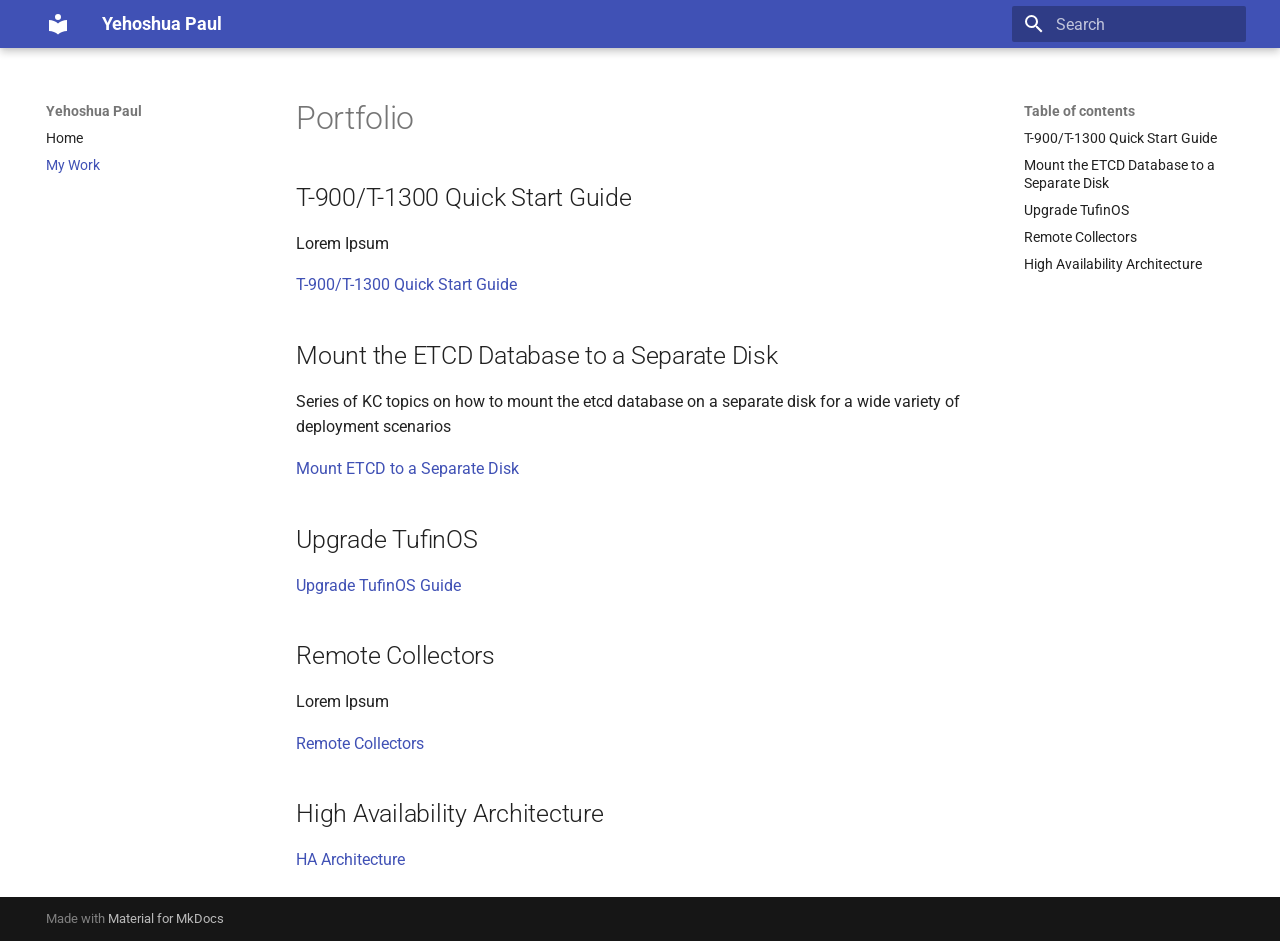
==== Portfolio/index.html @ 375ee5fb "Deployed 77194fc with MkDocs version: 1.6.1" ====
<!doctype html>
<html lang="en" class="no-js">
  <head>
    
      <meta charset="utf-8">
      <meta name="viewport" content="width=device-width,initial-scale=1">
      
      
      
      
        <link rel="prev" href="..">
      
      
      
        
      
      
      <link rel="icon" href="../assets/images/favicon.png">
      <meta name="generator" content="mkdocs-1.6.1, mkdocs-material-9.7.7">
    
    
      
        <title>My Work - Yehoshua Paul</title>
      
    
    
      <link rel="stylesheet" href="../assets/stylesheets/main.ec1eaa64.min.css">
      
      


    
    
      
    
    
      
        
        
        <link rel="preconnect" href="https://fonts.gstatic.com" crossorigin>
        <link rel="stylesheet" href="https://fonts.googleapis.com/css?family=Roboto:300,300i,400,400i,700,700i%7CRoboto+Mono:400,400i,700,700i&display=fallback">
        <style>:root{--md-text-font:"Roboto";--md-code-font:"Roboto Mono"}</style>
      
    
    
    <script>__md_scope=new URL("..",location),__md_hash=e=>[...e].reduce(((e,_)=>(e<<5)-e+_.charCodeAt(0)),0),__md_get=(e,_=localStorage,t=__md_scope)=>JSON.parse(_.getItem(t.pathname+"."+e)),__md_set=(e,_,t=localStorage,a=__md_scope)=>{try{t.setItem(a.pathname+"."+e,JSON.stringify(_))}catch(e){}}</script>
    
      

    
    
  </head>
  
  
    <body dir="ltr">
  
    
    <input class="md-toggle" data-md-toggle="drawer" type="checkbox" id="__drawer" autocomplete="off">
    <input class="md-toggle" data-md-toggle="search" type="checkbox" id="__search" autocomplete="off">
    <label class="md-overlay" for="__drawer"></label>
    <div data-md-component="skip">
      
        
        <a href="#portfolio" class="md-skip">
          Skip to content
        </a>
      
    </div>
    <div data-md-component="announce">
      
    </div>
    
    
      

  

<header class="md-header md-header--shadow" data-md-component="header">
  <nav class="md-header__inner md-grid" aria-label="Header">
    <a href=".." title="Yehoshua Paul" class="md-header__button md-logo" aria-label="Yehoshua Paul" data-md-component="logo">
      
  
  <svg xmlns="http://www.w3.org/2000/svg" viewBox="0 0 24 24"><path d="M12 8a3 3 0 0 0 3-3 3 3 0 0 0-3-3 3 3 0 0 0-3 3 3 3 0 0 0 3 3m0 3.54C9.64 9.35 6.5 8 3 8v11c3.5 0 6.64 1.35 9 3.54 2.36-2.19 5.5-3.54 9-3.54V8c-3.5 0-6.64 1.35-9 3.54"/></svg>

    </a>
    <label class="md-header__button md-icon" for="__drawer">
      
      <svg xmlns="http://www.w3.org/2000/svg" viewBox="0 0 24 24"><path d="M3 6h18v2H3zm0 5h18v2H3zm0 5h18v2H3z"/></svg>
    </label>
    <div class="md-header__title" data-md-component="header-title">
      <div class="md-header__ellipsis">
        <div class="md-header__topic">
          <span class="md-ellipsis">
            Yehoshua Paul
          </span>
        </div>
        <div class="md-header__topic" data-md-component="header-topic">
          <span class="md-ellipsis">
            
              My Work
            
          </span>
        </div>
      </div>
    </div>
    
    
      <script>var palette=__md_get("__palette");if(palette&&palette.color){if("(prefers-color-scheme)"===palette.color.media){var media=matchMedia("(prefers-color-scheme: light)"),input=document.querySelector(media.matches?"[data-md-color-media='(prefers-color-scheme: light)']":"[data-md-color-media='(prefers-color-scheme: dark)']");palette.color.media=input.getAttribute("data-md-color-media"),palette.color.scheme=input.getAttribute("data-md-color-scheme"),palette.color.primary=input.getAttribute("data-md-color-primary"),palette.color.accent=input.getAttribute("data-md-color-accent")}for(var[key,value]of Object.entries(palette.color))document.body.setAttribute("data-md-color-"+key,value)}</script>
    
    
    
      
      
        <label class="md-header__button md-icon" for="__search">
          
          <svg xmlns="http://www.w3.org/2000/svg" viewBox="0 0 24 24"><path d="M9.5 3A6.5 6.5 0 0 1 16 9.5c0 1.61-.59 3.09-1.56 4.23l.27.27h.79l5 5-1.5 1.5-5-5v-.79l-.27-.27A6.52 6.52 0 0 1 9.5 16 6.5 6.5 0 0 1 3 9.5 6.5 6.5 0 0 1 9.5 3m0 2C7 5 5 7 5 9.5S7 14 9.5 14 14 12 14 9.5 12 5 9.5 5"/></svg>
        </label>
        <div class="md-search" data-md-component="search" role="dialog">
  <label class="md-search__overlay" for="__search"></label>
  <div class="md-search__inner" role="search">
    <form class="md-search__form" name="search">
      <input type="text" class="md-search__input" name="query" aria-label="Search" placeholder="Search" autocapitalize="off" autocorrect="off" autocomplete="off" spellcheck="false" data-md-component="search-query" required>
      <label class="md-search__icon md-icon" for="__search">
        
        <svg xmlns="http://www.w3.org/2000/svg" viewBox="0 0 24 24"><path d="M9.5 3A6.5 6.5 0 0 1 16 9.5c0 1.61-.59 3.09-1.56 4.23l.27.27h.79l5 5-1.5 1.5-5-5v-.79l-.27-.27A6.52 6.52 0 0 1 9.5 16 6.5 6.5 0 0 1 3 9.5 6.5 6.5 0 0 1 9.5 3m0 2C7 5 5 7 5 9.5S7 14 9.5 14 14 12 14 9.5 12 5 9.5 5"/></svg>
        
        <svg xmlns="http://www.w3.org/2000/svg" viewBox="0 0 24 24"><path d="M20 11v2H8l5.5 5.5-1.42 1.42L4.16 12l7.92-7.92L13.5 5.5 8 11z"/></svg>
      </label>
      <nav class="md-search__options" aria-label="Search">
        
        <button type="reset" class="md-search__icon md-icon" title="Clear" aria-label="Clear" tabindex="-1">
          
          <svg xmlns="http://www.w3.org/2000/svg" viewBox="0 0 24 24"><path d="M19 6.41 17.59 5 12 10.59 6.41 5 5 6.41 10.59 12 5 17.59 6.41 19 12 13.41 17.59 19 19 17.59 13.41 12z"/></svg>
        </button>
      </nav>
      
    </form>
    <div class="md-search__output">
      <div class="md-search__scrollwrap" tabindex="0" data-md-scrollfix>
        <div class="md-search-result" data-md-component="search-result">
          <div class="md-search-result__meta">
            Initializing search
          </div>
          <ol class="md-search-result__list" role="presentation"></ol>
        </div>
      </div>
    </div>
  </div>
</div>
      
    
    
  </nav>
  
</header>
    
    <div class="md-container" data-md-component="container">
      
      
        
          
        
      
      <main class="md-main" data-md-component="main">
        <div class="md-main__inner md-grid">
          
            
              
              <div class="md-sidebar md-sidebar--primary" data-md-component="sidebar" data-md-type="navigation" >
                <div class="md-sidebar__scrollwrap">
                  <div class="md-sidebar__inner">
                    



<nav class="md-nav md-nav--primary" aria-label="Navigation" data-md-level="0">
  <label class="md-nav__title" for="__drawer">
    <a href=".." title="Yehoshua Paul" class="md-nav__button md-logo" aria-label="Yehoshua Paul" data-md-component="logo">
      
  
  <svg xmlns="http://www.w3.org/2000/svg" viewBox="0 0 24 24"><path d="M12 8a3 3 0 0 0 3-3 3 3 0 0 0-3-3 3 3 0 0 0-3 3 3 3 0 0 0 3 3m0 3.54C9.64 9.35 6.5 8 3 8v11c3.5 0 6.64 1.35 9 3.54 2.36-2.19 5.5-3.54 9-3.54V8c-3.5 0-6.64 1.35-9 3.54"/></svg>

    </a>
    Yehoshua Paul
  </label>
  
  <ul class="md-nav__list" data-md-scrollfix>
    
      
      
  
  
  
  
    <li class="md-nav__item">
      <a href=".." class="md-nav__link">
        
  
  
  <span class="md-ellipsis">
    
  
    Home
  

    
  </span>
  
  

      </a>
    </li>
  

    
      
      
  
  
    
  
  
  
    <li class="md-nav__item md-nav__item--active">
      
      <input class="md-nav__toggle md-toggle" type="checkbox" id="__toc">
      
      
        
      
      
        <label class="md-nav__link md-nav__link--active" for="__toc">
          
  
  
  <span class="md-ellipsis">
    
  
    My Work
  

    
  </span>
  
  

          <span class="md-nav__icon md-icon"></span>
        </label>
      
      <a href="./" class="md-nav__link md-nav__link--active">
        
  
  
  <span class="md-ellipsis">
    
  
    My Work
  

    
  </span>
  
  

      </a>
      
        

<nav class="md-nav md-nav--secondary" aria-label="Table of contents">
  
  
  
    
  
  
    <label class="md-nav__title" for="__toc">
      <span class="md-nav__icon md-icon"></span>
      Table of contents
    </label>
    <ul class="md-nav__list" data-md-component="toc" data-md-scrollfix>
      
        <li class="md-nav__item">
  <a href="#t-900t-1300-quick-start-guide" class="md-nav__link">
    <span class="md-ellipsis">
      
        T-900/T-1300 Quick Start Guide
      
    </span>
  </a>
  
</li>
      
        <li class="md-nav__item">
  <a href="#mount-the-etcd-database-to-a-separate-disk" class="md-nav__link">
    <span class="md-ellipsis">
      
        Mount the ETCD Database to a Separate Disk
      
    </span>
  </a>
  
</li>
      
        <li class="md-nav__item">
  <a href="#upgrade-tufinos" class="md-nav__link">
    <span class="md-ellipsis">
      
        Upgrade TufinOS
      
    </span>
  </a>
  
</li>
      
        <li class="md-nav__item">
  <a href="#remote-collectors" class="md-nav__link">
    <span class="md-ellipsis">
      
        Remote Collectors
      
    </span>
  </a>
  
</li>
      
        <li class="md-nav__item">
  <a href="#high-availability-architecture" class="md-nav__link">
    <span class="md-ellipsis">
      
        High Availability Architecture
      
    </span>
  </a>
  
</li>
      
    </ul>
  
</nav>
      
    </li>
  

    
  </ul>
</nav>
                  </div>
                </div>
              </div>
            
            
              
              <div class="md-sidebar md-sidebar--secondary" data-md-component="sidebar" data-md-type="toc" >
                <div class="md-sidebar__scrollwrap">
                  <div class="md-sidebar__inner">
                    

<nav class="md-nav md-nav--secondary" aria-label="Table of contents">
  
  
  
    
  
  
    <label class="md-nav__title" for="__toc">
      <span class="md-nav__icon md-icon"></span>
      Table of contents
    </label>
    <ul class="md-nav__list" data-md-component="toc" data-md-scrollfix>
      
        <li class="md-nav__item">
  <a href="#t-900t-1300-quick-start-guide" class="md-nav__link">
    <span class="md-ellipsis">
      
        T-900/T-1300 Quick Start Guide
      
    </span>
  </a>
  
</li>
      
        <li class="md-nav__item">
  <a href="#mount-the-etcd-database-to-a-separate-disk" class="md-nav__link">
    <span class="md-ellipsis">
      
        Mount the ETCD Database to a Separate Disk
      
    </span>
  </a>
  
</li>
      
        <li class="md-nav__item">
  <a href="#upgrade-tufinos" class="md-nav__link">
    <span class="md-ellipsis">
      
        Upgrade TufinOS
      
    </span>
  </a>
  
</li>
      
        <li class="md-nav__item">
  <a href="#remote-collectors" class="md-nav__link">
    <span class="md-ellipsis">
      
        Remote Collectors
      
    </span>
  </a>
  
</li>
      
        <li class="md-nav__item">
  <a href="#high-availability-architecture" class="md-nav__link">
    <span class="md-ellipsis">
      
        High Availability Architecture
      
    </span>
  </a>
  
</li>
      
    </ul>
  
</nav>
                  </div>
                </div>
              </div>
            
          
          
            <div class="md-content" data-md-component="content">
              
              <article class="md-content__inner md-typeset">
                
                  



<h1 id="portfolio">Portfolio</h1>
<h2 id="t-900t-1300-quick-start-guide">T-900/T-1300 Quick Start Guide</h2>
<p>Lorem Ipsum</p>
<p><a href="https://forum.tufin.com/support/kc/latest/Content/ST2/ManagingTOS/qsg_t900-t1300.htm">T-900/T-1300 Quick Start Guide</a></p>
<h2 id="mount-the-etcd-database-to-a-separate-disk">Mount the ETCD Database to a Separate Disk</h2>
<p>Series of KC topics on how to mount the etcd database on a separate disk for a wide variety of deployment scenarios</p>
<p><a href="https://forum.tufin.com/support/kc/latest/Content/ST2/ManagingTOS/MiniTOC_etcd.htm">Mount ETCD to a Separate Disk</a></p>
<h2 id="upgrade-tufinos">Upgrade TufinOS</h2>
<p><a href="https://forum.tufin.com/support/kc/latest/Content/ST2/ManagingTOS/MiniTOC_upgradeTufinOS.htm">Upgrade TufinOS Guide</a></p>
<h2 id="remote-collectors">Remote Collectors</h2>
<p>Lorem Ipsum</p>
<p><a href="https://forum.tufin.com/support/kc/latest/Content/ST2/ManagingTOS/RemoteCollectors.htm">Remote Collectors</a></p>
<h2 id="high-availability-architecture">High Availability Architecture</h2>
<p><a href="https://forum.tufin.com/support/kc/latest/Content/ST2/GettingStarted/HAArchitecture.htm">HA Architecture</a></p>












                
              </article>
            </div>
          
          
<script>var target=document.getElementById(location.hash.slice(1));target&&target.name&&(target.checked=target.name.startsWith("__tabbed_"))</script>
        </div>
        
      </main>
      
        <footer class="md-footer">
  
  <div class="md-footer-meta md-typeset">
    <div class="md-footer-meta__inner md-grid">
      <div class="md-copyright">
  
  
    Made with
    <a href="https://squidfunk.github.io/mkdocs-material/" target="_blank" rel="noopener">
      Material for MkDocs
    </a>
  
</div>
      
    </div>
  </div>
</footer>
      
    </div>
    <div class="md-dialog" data-md-component="dialog">
      <div class="md-dialog__inner md-typeset"></div>
    </div>
    
    
    
      
      
      <script id="__config" type="application/json">{"annotate": null, "base": "..", "features": [], "search": "../assets/javascripts/workers/search.2c215733.min.js", "tags": null, "translations": {"clipboard.copied": "Copied to clipboard", "clipboard.copy": "Copy to clipboard", "search.result.more.one": "1 more on this page", "search.result.more.other": "# more on this page", "search.result.none": "No matching documents", "search.result.one": "1 matching document", "search.result.other": "# matching documents", "search.result.placeholder": "Type to start searching", "search.result.term.missing": "Missing", "select.version": "Select version"}, "version": null}</script>
    
    
      <script src="../assets/javascripts/bundle.d7400e89.min.js"></script>
      
    
  </body>
</html>
---- assets/stylesheets/main.ec1eaa64.min.css ----
@charset "UTF-8";html{-webkit-text-size-adjust:none;-moz-text-size-adjust:none;text-size-adjust:none;box-sizing:border-box}*,:after,:before{box-sizing:inherit}@media (prefers-reduced-motion){*,:after,:before{transition:none!important}}body{margin:0}a,button,input,label{-webkit-tap-highlight-color:transparent}a{color:inherit;text-decoration:none}hr{border:0;box-sizing:initial;display:block;height:.05rem;overflow:visible;padding:0}small{font-size:80%}sub,sup{line-height:1em}img{border-style:none}table{border-collapse:initial;border-spacing:0}td,th{font-weight:400;vertical-align:top}button{background:#0000;border:0;font-family:inherit;font-size:inherit;margin:0;padding:0}input{border:0;outline:none}:root{--md-primary-fg-color:#4051b5;--md-primary-fg-color--light:#5d6cc0;--md-primary-fg-color--dark:#303fa1;--md-primary-bg-color:#fff;--md-primary-bg-color--light:#ffffffb3;--md-accent-fg-color:#526cfe;--md-accent-fg-color--transparent:#526cfe1a;--md-accent-bg-color:#fff;--md-accent-bg-color--light:#ffffffb3}[data-md-color-scheme=default]{color-scheme:light}[data-md-color-scheme=default] img[src$="#gh-dark-mode-only"],[data-md-color-scheme=default] img[src$="#only-dark"]{display:none}:root,[data-md-color-scheme=default]{--md-hue:225deg;--md-default-fg-color:#000000de;--md-default-fg-color--light:#0000008a;--md-default-fg-color--lighter:#00000052;--md-default-fg-color--lightest:#00000012;--md-default-bg-color:#fff;--md-default-bg-color--light:#ffffffb3;--md-default-bg-color--lighter:#ffffff4d;--md-default-bg-color--lightest:#ffffff1f;--md-code-fg-color:#36464e;--md-code-bg-color:#f5f5f5;--md-code-bg-color--light:#f5f5f5b3;--md-code-bg-color--lighter:#f5f5f54d;--md-code-hl-color:#4287ff;--md-code-hl-color--light:#4287ff1a;--md-code-hl-number-color:#d52a2a;--md-code-hl-special-color:#db1457;--md-code-hl-function-color:#a846b9;--md-code-hl-constant-color:#6e59d9;--md-code-hl-keyword-color:#3f6ec6;--md-code-hl-string-color:#1c7d4d;--md-code-hl-name-color:var(--md-code-fg-color);--md-code-hl-operator-color:var(--md-default-fg-color--light);--md-code-hl-punctuation-color:var(--md-default-fg-color--light);--md-code-hl-comment-color:var(--md-default-fg-color--light);--md-code-hl-generic-color:var(--md-default-fg-color--light);--md-code-hl-variable-color:var(--md-default-fg-color--light);--md-typeset-color:var(--md-default-fg-color);--md-typeset-a-color:var(--md-primary-fg-color);--md-typeset-del-color:#f5503d26;--md-typeset-ins-color:#0bd57026;--md-typeset-kbd-color:#fafafa;--md-typeset-kbd-accent-color:#fff;--md-typeset-kbd-border-color:#b8b8b8;--md-typeset-mark-color:#ffff0080;--md-typeset-table-color:#0000001f;--md-typeset-table-color--light:rgba(0,0,0,.035);--md-admonition-fg-color:var(--md-default-fg-color);--md-admonition-bg-color:var(--md-default-bg-color);--md-warning-fg-color:#000000de;--md-warning-bg-color:#ff9;--md-footer-fg-color:#fff;--md-footer-fg-color--light:#ffffffb3;--md-footer-fg-color--lighter:#ffffff73;--md-footer-bg-color:#000000de;--md-footer-bg-color--dark:#00000052;--md-shadow-z1:0 0.2rem 0.5rem #0000000d,0 0 0.05rem #0000001a;--md-shadow-z2:0 0.2rem 0.5rem #0000001a,0 0 0.05rem #00000040;--md-shadow-z3:0 0.2rem 0.5rem #0003,0 0 0.05rem #00000059}.md-icon svg{fill:currentcolor;display:block;height:1.2rem;width:1.2rem}body{-webkit-font-smoothing:antialiased;-moz-osx-font-smoothing:grayscale;--md-text-font-family:var(--md-text-font,_),-apple-system,BlinkMacSystemFont,Helvetica,Arial,sans-serif;--md-code-font-family:var(--md-code-font,_),SFMono-Regular,Consolas,Menlo,monospace}aside,body,input{font-feature-settings:"kern","liga";color:var(--md-typeset-color);font-family:var(--md-text-font-family)}code,kbd,pre{font-feature-settings:"kern";font-family:var(--md-code-font-family)}:root{--md-typeset-table-sort-icon:url('data:image/svg+xml;charset=utf-8,<svg xmlns="http://www.w3.org/2000/svg" viewBox="0 0 24 24"><path d="m18 21-4-4h3V7h-3l4-4 4 4h-3v10h3M2 19v-2h10v2M2 13v-2h7v2M2 7V5h4v2z"/></svg>');--md-typeset-table-sort-icon--asc:url('data:image/svg+xml;charset=utf-8,<svg xmlns="http://www.w3.org/2000/svg" viewBox="0 0 24 24"><path d="M19 17h3l-4 4-4-4h3V3h2M2 17h10v2H2M6 5v2H2V5m0 6h7v2H2z"/></svg>');--md-typeset-table-sort-icon--desc:url('data:image/svg+xml;charset=utf-8,<svg xmlns="http://www.w3.org/2000/svg" viewBox="0 0 24 24"><path d="M19 7h3l-4-4-4 4h3v14h2M2 17h10v2H2M6 5v2H2V5m0 6h7v2H2z"/></svg>')}.md-typeset{-webkit-print-color-adjust:exact;color-adjust:exact;font-size:.8rem;line-height:1.6;overflow-wrap:break-word}@media print{.md-typeset{font-size:.68rem}}.md-typeset blockquote,.md-typeset dl,.md-typeset figure,.md-typeset ol,.md-typeset pre,.md-typeset ul{margin-bottom:1em;margin-top:1em}.md-typeset h1{color:var(--md-default-fg-color--light);font-size:2em;line-height:1.3;margin:0 0 1.25em}.md-typeset h1,.md-typeset h2{font-weight:300;letter-spacing:-.01em}.md-typeset h2{font-size:1.5625em;line-height:1.4;margin:1.6em 0 .64em}.md-typeset h3{font-size:1.25em;font-weight:400;letter-spacing:-.01em;line-height:1.5;margin:1.6em 0 .8em}.md-typeset h2+h3{margin-top:.8em}.md-typeset h4{font-weight:700;letter-spacing:-.01em;margin:1em 0}.md-typeset h5,.md-typeset h6{color:var(--md-default-fg-color--light);font-size:.8em;font-weight:700;letter-spacing:-.01em;margin:1.25em 0}.md-typeset h5{text-transform:uppercase}.md-typeset h5 code{text-transform:none}.md-typeset hr{border-bottom:.05rem solid var(--md-default-fg-color--lightest);display:flow-root;margin:1.5em 0}.md-typeset a{color:var(--md-typeset-a-color);word-break:break-word}.md-typeset a,.md-typeset a:before{transition:color 125ms}.md-typeset a:focus,.md-typeset a:hover{color:var(--md-accent-fg-color)}.md-typeset a:focus code,.md-typeset a:hover code{background-color:var(--md-accent-fg-color--transparent);color:var(--md-accent-fg-color)}.md-typeset a code{color:var(--md-typeset-a-color)}.md-typeset a.focus-visible{outline-color:var(--md-accent-fg-color);outline-offset:.2rem}.md-typeset code,.md-typeset kbd,.md-typeset pre{color:var(--md-code-fg-color);direction:ltr;font-variant-ligatures:none;transition:background-color 125ms}@media print{.md-typeset code,.md-typeset kbd,.md-typeset pre{white-space:pre-wrap}}.md-typeset code{background-color:var(--md-code-bg-color);border-radius:.1rem;-webkit-box-decoration-break:clone;box-decoration-break:clone;font-size:.85em;padding:0 .2941176471em;transition:color 125ms,background-color 125ms;word-break:break-word}.md-typeset code:not(.focus-visible){-webkit-tap-highlight-color:transparent;outline:none}.md-typeset pre{display:flow-root;line-height:1.4;position:relative}.md-typeset pre>code{-webkit-box-decoration-break:slice;box-decoration-break:slice;box-shadow:none;display:block;margin:0;outline-color:var(--md-accent-fg-color);overflow:auto;padding:.7720588235em 1.1764705882em;scrollbar-color:var(--md-default-fg-color--lighter) #0000;scrollbar-width:thin;touch-action:auto;word-break:normal}.md-typeset pre>code:hover{scrollbar-color:var(--md-accent-fg-color) #0000}.md-typeset pre>code::-webkit-scrollbar{height:.2rem;width:.2rem}.md-typeset pre>code::-webkit-scrollbar-thumb{background-color:var(--md-default-fg-color--lighter)}.md-typeset pre>code::-webkit-scrollbar-thumb:hover{background-color:var(--md-accent-fg-color)}.md-typeset kbd{background-color:var(--md-typeset-kbd-color);border-radius:.1rem;box-shadow:0 .1rem 0 .05rem var(--md-typeset-kbd-border-color),0 .1rem 0 var(--md-typeset-kbd-border-color),0 -.1rem .2rem var(--md-typeset-kbd-accent-color) inset;color:var(--md-default-fg-color);display:inline-block;font-size:.75em;padding:0 .6666666667em;vertical-align:text-top;word-break:break-word}.md-typeset mark{background-color:var(--md-typeset-mark-color);-webkit-box-decoration-break:clone;box-decoration-break:clone;color:inherit;word-break:break-word}.md-typeset abbr{cursor:help;text-decoration:none}.md-typeset [data-preview],.md-typeset abbr{border-bottom:.05rem dotted var(--md-default-fg-color--light)}.md-typeset small{opacity:.75}[dir=ltr] .md-typeset sub,[dir=ltr] .md-typeset sup{margin-left:.078125em}[dir=rtl] .md-typeset sub,[dir=rtl] .md-typeset sup{margin-right:.078125em}[dir=ltr] .md-typeset blockquote{padding-left:.6rem}[dir=rtl] .md-typeset blockquote{padding-right:.6rem}[dir=ltr] .md-typeset blockquote{border-left:.2rem solid var(--md-default-fg-color--lighter)}[dir=rtl] .md-typeset blockquote{border-right:.2rem solid var(--md-default-fg-color--lighter)}.md-typeset blockquote{color:var(--md-default-fg-color--light);margin-left:0;margin-right:0}.md-typeset ul{list-style-type:disc}.md-typeset ul[type]{list-style-type:revert-layer}[dir=ltr] .md-typeset ol,[dir=ltr] .md-typeset ul{margin-left:.625em}[dir=rtl] .md-typeset ol,[dir=rtl] .md-typeset ul{margin-right:.625em}.md-typeset ol,.md-typeset ul{padding:0}.md-typeset ol:not([hidden]),.md-typeset ul:not([hidden]){display:flow-root}.md-typeset ol ol,.md-typeset ul ol{list-style-type:lower-alpha}.md-typeset ol ol ol,.md-typeset ul ol ol{list-style-type:lower-roman}.md-typeset ol ol ol ol,.md-typeset ul ol ol ol{list-style-type:upper-alpha}.md-typeset ol ol ol ol ol,.md-typeset ul ol ol ol ol{list-style-type:upper-roman}.md-typeset ol[type],.md-typeset ul[type]{list-style-type:revert-layer}[dir=ltr] .md-typeset ol li,[dir=ltr] .md-typeset ul li{margin-left:1.25em}[dir=rtl] .md-typeset ol li,[dir=rtl] .md-typeset ul li{margin-right:1.25em}.md-typeset ol li,.md-typeset ul li{margin-bottom:.5em}.md-typeset ol li blockquote,.md-typeset ol li p,.md-typeset ul li blockquote,.md-typeset ul li p{margin:.5em 0}.md-typeset ol li:last-child,.md-typeset ul li:last-child{margin-bottom:0}[dir=ltr] .md-typeset ol li ol,[dir=ltr] .md-typeset ol li ul,[dir=ltr] .md-typeset ul li ol,[dir=ltr] .md-typeset ul li ul{margin-left:.625em}[dir=rtl] .md-typeset ol li ol,[dir=rtl] .md-typeset ol li ul,[dir=rtl] .md-typeset ul li ol,[dir=rtl] .md-typeset ul li ul{margin-right:.625em}.md-typeset ol li ol,.md-typeset ol li ul,.md-typeset ul li ol,.md-typeset ul li ul{margin-bottom:.5em;margin-top:.5em}[dir=ltr] .md-typeset dd{margin-left:1.875em}[dir=rtl] .md-typeset dd{margin-right:1.875em}.md-typeset dd{margin-bottom:1.5em;margin-top:1em}.md-typeset img,.md-typeset svg,.md-typeset video{height:auto;max-width:100%}.md-typeset img[align=left]{margin:1em 1em 1em 0}.md-typeset img[align=right]{margin:1em 0 1em 1em}.md-typeset img[align]:only-child{margin-top:0}.md-typeset figure{display:flow-root;margin:1em auto;max-width:100%;text-align:center;width:fit-content}.md-typeset figure img{display:block;margin:0 auto}.md-typeset figcaption{font-style:italic;margin:1em auto;max-width:24rem}.md-typeset iframe{max-width:100%}.md-typeset table:not([class]){background-color:var(--md-default-bg-color);border:.05rem solid var(--md-typeset-table-color);border-radius:.1rem;display:inline-block;font-size:.64rem;max-width:100%;overflow:auto;touch-action:auto}@media print{.md-typeset table:not([class]){display:table}}.md-typeset table:not([class])+*{margin-top:1.5em}.md-typeset table:not([class]) td>:first-child,.md-typeset table:not([class]) th>:first-child{margin-top:0}.md-typeset table:not([class]) td>:last-child,.md-typeset table:not([class]) th>:last-child{margin-bottom:0}.md-typeset table:not([class]) td:not([align]),.md-typeset table:not([class]) th:not([align]){text-align:left}[dir=rtl] .md-typeset table:not([class]) td:not([align]),[dir=rtl] .md-typeset table:not([class]) th:not([align]){text-align:right}.md-typeset table:not([class]) th{font-weight:700;min-width:5rem;padding:.9375em 1.25em;vertical-align:top}.md-typeset table:not([class]) td{border-top:.05rem solid var(--md-typeset-table-color);padding:.9375em 1.25em;vertical-align:top}.md-typeset table:not([class]) tbody tr{transition:background-color 125ms}.md-typeset table:not([class]) tbody tr:hover{background-color:var(--md-typeset-table-color--light);box-shadow:0 .05rem 0 var(--md-default-bg-color) inset}.md-typeset table:not([class]) a{word-break:normal}.md-typeset table th[role=columnheader]{cursor:pointer}[dir=ltr] .md-typeset table th[role=columnheader]:after{margin-left:.5em}[dir=rtl] .md-typeset table th[role=columnheader]:after{margin-right:.5em}.md-typeset table th[role=columnheader]:after{content:"";display:inline-block;height:1.2em;-webkit-mask-image:var(--md-typeset-table-sort-icon);mask-image:var(--md-typeset-table-sort-icon);-webkit-mask-repeat:no-repeat;mask-repeat:no-repeat;-webkit-mask-size:contain;mask-size:contain;transition:background-color 125ms;vertical-align:text-bottom;width:1.2em}.md-typeset table th[role=columnheader]:hover:after{background-color:var(--md-default-fg-color--lighter)}.md-typeset table th[role=columnheader][aria-sort=ascending]:after{background-color:var(--md-default-fg-color--light);-webkit-mask-image:var(--md-typeset-table-sort-icon--asc);mask-image:var(--md-typeset-table-sort-icon--asc)}.md-typeset table th[role=columnheader][aria-sort=descending]:after{background-color:var(--md-default-fg-color--light);-webkit-mask-image:var(--md-typeset-table-sort-icon--desc);mask-image:var(--md-typeset-table-sort-icon--desc)}.md-typeset__scrollwrap{margin:1em -.8rem;overflow-x:auto;touch-action:auto}.md-typeset__table{display:inline-block;margin-bottom:.5em;padding:0 .8rem}@media print{.md-typeset__table{display:block}}html .md-typeset__table table{display:table;margin:0;overflow:hidden;width:100%}@media screen and (max-width:44.984375em){.md-content__inner>pre{margin:1em -.8rem}.md-content__inner>pre code{border-radius:0}}.md-typeset .md-author{border-radius:100%;display:block;flex-shrink:0;height:1.6rem;overflow:hidden;position:relative;transition:color 125ms,transform 125ms;width:1.6rem}.md-typeset .md-author img{display:block}.md-typeset .md-author--more{background:var(--md-default-fg-color--lightest);color:var(--md-default-fg-color--lighter);font-size:.6rem;font-weight:700;line-height:1.6rem;text-align:center}.md-typeset .md-author--long{height:2.4rem;width:2.4rem}.md-typeset a.md-author{transform:scale(1)}.md-typeset a.md-author img{border-radius:100%;filter:grayscale(100%) opacity(75%);transition:filter 125ms}.md-typeset a.md-author:focus,.md-typeset a.md-author:hover{transform:scale(1.1);z-index:1}.md-typeset a.md-author:focus img,.md-typeset a.md-author:hover img{filter:grayscale(0)}.md-banner{background-color:var(--md-footer-bg-color);color:var(--md-footer-fg-color);overflow:auto}@media print{.md-banner{display:none}}.md-banner--warning{background-color:var(--md-warning-bg-color);color:var(--md-warning-fg-color)}.md-banner__inner{font-size:.7rem;margin:.6rem auto;padding:0 .8rem}[dir=ltr] .md-banner__button{float:right}[dir=rtl] .md-banner__button{float:left}.md-banner__button{color:inherit;cursor:pointer;transition:opacity .25s}.no-js .md-banner__button{display:none}.md-banner__button:hover{opacity:.7}html{font-size:125%;height:100%;overflow-x:hidden}@media screen and (min-width:100em){html{font-size:137.5%}}@media screen and (min-width:125em){html{font-size:150%}}body{background-color:var(--md-default-bg-color);display:flex;flex-direction:column;font-size:.5rem;min-height:100%;position:relative;width:100%}@media print{body{display:block}}@media screen and (max-width:59.984375em){body[data-md-scrolllock]{position:fixed}}.md-grid{margin-left:auto;margin-right:auto;max-width:61rem}.md-container{display:flex;flex-direction:column;flex-grow:1}@media print{.md-container{display:block}}.md-main{flex-grow:1}.md-main__inner{display:flex;height:100%;margin-top:1.5rem}.md-ellipsis{overflow:hidden;text-overflow:ellipsis}.md-toggle{display:none}.md-option{height:0;opacity:0;position:absolute;width:0}.md-option:checked+label:not([hidden]){display:block}.md-option.focus-visible+label{outline-color:var(--md-accent-fg-color);outline-style:auto}.md-skip{background-color:var(--md-default-fg-color);border-radius:.1rem;color:var(--md-default-bg-color);font-size:.64rem;margin:.5rem;opacity:0;outline-color:var(--md-accent-fg-color);padding:.3rem .5rem;position:fixed;transform:translateY(.4rem);z-index:-1}.md-skip:focus{opacity:1;transform:translateY(0);transition:transform .25s cubic-bezier(.4,0,.2,1),opacity 175ms 75ms;z-index:10}@page{margin:25mm}:root{--md-clipboard-icon:url('data:image/svg+xml;charset=utf-8,<svg xmlns="http://www.w3.org/2000/svg" viewBox="0 0 24 24"><path d="M19 21H8V7h11m0-2H8a2 2 0 0 0-2 2v14a2 2 0 0 0 2 2h11a2 2 0 0 0 2-2V7a2 2 0 0 0-2-2m-3-4H4a2 2 0 0 0-2 2v14h2V3h12z"/></svg>')}.md-clipboard{border-radius:.1rem;color:var(--md-default-fg-color--lightest);cursor:pointer;height:1.5em;outline-color:var(--md-accent-fg-color);outline-offset:.1rem;transition:color .25s;width:1.5em;z-index:1}@media print{.md-clipboard{display:none}}.md-clipboard:not(.focus-visible){-webkit-tap-highlight-color:transparent;outline:none}:hover>.md-clipboard{color:var(--md-default-fg-color--light)}.md-clipboard:focus,.md-clipboard:hover{color:var(--md-accent-fg-color)}.md-clipboard:after{background-color:currentcolor;content:"";display:block;height:1.125em;margin:0 auto;-webkit-mask-image:var(--md-clipboard-icon);mask-image:var(--md-clipboard-icon);-webkit-mask-position:center;mask-position:center;-webkit-mask-repeat:no-repeat;mask-repeat:no-repeat;-webkit-mask-size:contain;mask-size:contain;width:1.125em}.md-clipboard--inline{cursor:pointer}.md-clipboard--inline code{transition:color .25s,background-color .25s}.md-clipboard--inline:focus code,.md-clipboard--inline:hover code{background-color:var(--md-accent-fg-color--transparent);color:var(--md-accent-fg-color)}:root{--md-code-select-icon:url('data:image/svg+xml;charset=utf-8,<svg xmlns="http://www.w3.org/2000/svg" viewBox="0 0 24 24"><path d="M19 19h-4v2h4c1.1 0 2-.9 2-2v-4h-2m0-12h-4v2h4v4h2V5c0-1.1-.9-2-2-2M5 5h4V3H5c-1.1 0-2 .9-2 2v4h2m0 6H3v4c0 1.1.9 2 2 2h4v-2H5zm2-4h2v2H7zm4 0h2v2h-2zm4 0h2v2h-2zM7 7h2v2H7zm4 0h2v2h-2zm4 0h2v2h-2zm-8 8h2v2H7zm4 0h2v2h-2zm4 0h2v2h-2z"/></svg>');--md-code-copy-icon:url('data:image/svg+xml;charset=utf-8,<svg xmlns="http://www.w3.org/2000/svg" viewBox="0 0 24 24"><path d="M19 21H8V7h11m0-2H8a2 2 0 0 0-2 2v14a2 2 0 0 0 2 2h11a2 2 0 0 0 2-2V7a2 2 0 0 0-2-2m-3-4H4a2 2 0 0 0-2 2v14h2V3h12z"/></svg>')}.md-typeset .md-code__content{display:grid}.md-code__nav{background-color:var(--md-code-bg-color--lighter);border-radius:.1rem;display:flex;gap:.2rem;padding:.2rem;position:absolute;right:.25em;top:.25em;transition:background-color .25s;z-index:1}:hover>.md-code__nav{background-color:var(--md-code-bg-color--light)}.md-code__button{color:var(--md-default-fg-color--lightest);cursor:pointer;display:block;height:1.5em;outline-color:var(--md-accent-fg-color);outline-offset:.1rem;transition:color .25s;width:1.5em}:hover>*>.md-code__button{color:var(--md-default-fg-color--light)}.md-code__button.focus-visible,.md-code__button:hover{color:var(--md-accent-fg-color)}.md-code__button--active{color:var(--md-default-fg-color)!important}.md-code__button:after{background-color:currentcolor;content:"";display:block;height:1.125em;margin:0 auto;-webkit-mask-position:center;mask-position:center;-webkit-mask-repeat:no-repeat;mask-repeat:no-repeat;-webkit-mask-size:contain;mask-size:contain;width:1.125em}.md-code__button[data-md-type=select]:after{-webkit-mask-image:var(--md-code-select-icon);mask-image:var(--md-code-select-icon)}.md-code__button[data-md-type=copy]:after{-webkit-mask-image:var(--md-code-copy-icon);mask-image:var(--md-code-copy-icon)}@keyframes consent{0%{opacity:0;transform:translateY(100%)}to{opacity:1;transform:translateY(0)}}@keyframes overlay{0%{opacity:0}to{opacity:1}}.md-consent__overlay{animation:overlay .25s both;-webkit-backdrop-filter:blur(.1rem);backdrop-filter:blur(.1rem);background-color:#0000008a;height:100%;opacity:1;position:fixed;top:0;width:100%;z-index:5}.md-consent__inner{animation:consent .5s cubic-bezier(.1,.7,.1,1) both;background-color:var(--md-default-bg-color);border:0;border-radius:.1rem;bottom:0;box-shadow:0 0 .2rem #0000001a,0 .2rem .4rem #0003;max-height:100%;overflow:auto;padding:0;position:fixed;width:100%;z-index:5}.md-consent__form{padding:.8rem}.md-consent__settings{display:none;margin:1em 0}input:checked+.md-consent__settings{display:block}.md-consent__controls{margin-bottom:.8rem}.md-typeset .md-consent__controls .md-button{display:inline}@media screen and (max-width:44.984375em){.md-typeset .md-consent__controls .md-button{display:block;margin-top:.4rem;text-align:center;width:100%}}.md-consent label{cursor:pointer}.md-content{flex-grow:1;min-width:0}.md-content__inner{margin:0 .8rem 1.2rem;padding-top:.6rem}@media screen and (min-width:76.25em){[dir=ltr] .md-sidebar--primary:not([hidden])~.md-content>.md-content__inner{margin-left:1.2rem}[dir=ltr] .md-sidebar--secondary:not([hidden])~.md-content>.md-content__inner,[dir=rtl] .md-sidebar--primary:not([hidden])~.md-content>.md-content__inner{margin-right:1.2rem}[dir=rtl] .md-sidebar--secondary:not([hidden])~.md-content>.md-content__inner{margin-left:1.2rem}}.md-content__inner:before{content:"";display:block;height:.4rem}.md-content__inner>:last-child{margin-bottom:0}[dir=ltr] .md-content__button{float:right}[dir=rtl] .md-content__button{float:left}[dir=ltr] .md-content__button{margin-left:.4rem}[dir=rtl] .md-content__button{margin-right:.4rem}.md-content__button{margin:.4rem 0;padding:0}@media print{.md-content__button{display:none}}.md-typeset .md-content__button{color:var(--md-default-fg-color--lighter)}.md-content__button svg{display:inline;vertical-align:top}[dir=rtl] .md-content__button svg{transform:scaleX(-1)}[dir=ltr] .md-dialog{right:.8rem}[dir=rtl] .md-dialog{left:.8rem}.md-dialog{background-color:var(--md-default-fg-color);border-radius:.1rem;bottom:.8rem;box-shadow:var(--md-shadow-z3);min-width:11.1rem;opacity:0;padding:.4rem .6rem;pointer-events:none;position:fixed;transform:translateY(100%);transition:transform 0ms .4s,opacity .4s;z-index:4}@media print{.md-dialog{display:none}}.md-dialog--active{opacity:1;pointer-events:auto;transform:translateY(0);transition:transform .4s cubic-bezier(.075,.85,.175,1),opacity .4s}.md-dialog__inner{color:var(--md-default-bg-color);font-size:.7rem}.md-feedback{margin:2em 0 1em;text-align:center}.md-feedback fieldset{border:none;margin:0;padding:0}.md-feedback__title{font-weight:700;margin:1em auto}.md-feedback__inner{position:relative}.md-feedback__list{display:flex;flex-wrap:wrap;place-content:baseline center;position:relative}.md-feedback__list:hover .md-icon:not(:disabled){color:var(--md-default-fg-color--lighter)}:disabled .md-feedback__list{min-height:1.8rem}.md-feedback__icon{color:var(--md-default-fg-color--light);cursor:pointer;flex-shrink:0;margin:0 .1rem;transition:color 125ms}.md-feedback__icon:not(:disabled).md-icon:hover{color:var(--md-accent-fg-color)}.md-feedback__icon:disabled{color:var(--md-default-fg-color--lightest);pointer-events:none}.md-feedback__note{opacity:0;position:relative;transform:translateY(.4rem);transition:transform .4s cubic-bezier(.1,.7,.1,1),opacity .15s}.md-feedback__note>*{margin:0 auto;max-width:16rem}:disabled .md-feedback__note{opacity:1;transform:translateY(0)}@media print{.md-feedback{display:none}}.md-footer{background-color:var(--md-footer-bg-color);color:var(--md-footer-fg-color)}@media print{.md-footer{display:none}}.md-footer__inner{justify-content:space-between;overflow:auto;padding:.2rem}.md-footer__inner:not([hidden]){display:flex}.md-footer__link{align-items:end;display:flex;flex-grow:0.01;margin-bottom:.4rem;margin-top:1rem;max-width:100%;outline-color:var(--md-accent-fg-color);overflow:hidden;transition:opacity .25s}.md-footer__link:focus,.md-footer__link:hover{opacity:.7}[dir=rtl] .md-footer__link svg{transform:scaleX(-1)}@media screen and (max-width:44.984375em){.md-footer__link--prev{flex-shrink:0}.md-footer__link--prev .md-footer__title{display:none}}[dir=ltr] .md-footer__link--next{margin-left:auto}[dir=rtl] .md-footer__link--next{margin-right:auto}.md-footer__link--next{text-align:right}[dir=rtl] .md-footer__link--next{text-align:left}.md-footer__title{flex-grow:1;font-size:.9rem;margin-bottom:.7rem;max-width:calc(100% - 2.4rem);padding:0 1rem;white-space:nowrap}.md-footer__button{margin:.2rem;padding:.4rem}.md-footer__direction{font-size:.64rem;opacity:.7}.md-footer-meta{background-color:var(--md-footer-bg-color--dark)}.md-footer-meta__inner{display:flex;flex-wrap:wrap;justify-content:space-between;padding:.2rem}html .md-footer-meta.md-typeset a{color:var(--md-footer-fg-color--light)}html .md-footer-meta.md-typeset a:focus,html .md-footer-meta.md-typeset a:hover{color:var(--md-footer-fg-color)}.md-copyright{color:var(--md-footer-fg-color--lighter);font-size:.64rem;margin:auto .6rem;padding:.4rem 0;width:100%}@media screen and (min-width:45em){.md-copyright{width:auto}}.md-copyright__highlight{color:var(--md-footer-fg-color--light)}.md-social{display:inline-flex;gap:.2rem;margin:0 .4rem;padding:.2rem 0 .6rem}@media screen and (min-width:45em){.md-social{padding:.6rem 0}}.md-social__link{display:inline-block;height:1.6rem;text-align:center;width:1.6rem}.md-social__link:before{line-height:1.9}.md-social__link svg{fill:currentcolor;max-height:.8rem;vertical-align:-25%}.md-typeset .md-button{border:.1rem solid;border-radius:.1rem;color:var(--md-primary-fg-color);cursor:pointer;display:inline-block;font-weight:700;padding:.625em 2em;transition:color 125ms,background-color 125ms,border-color 125ms}.md-typeset .md-button--primary{background-color:var(--md-primary-fg-color);border-color:var(--md-primary-fg-color);color:var(--md-primary-bg-color)}.md-typeset .md-button:focus,.md-typeset .md-button:hover{background-color:var(--md-accent-fg-color);border-color:var(--md-accent-fg-color);color:var(--md-accent-bg-color)}[dir=ltr] .md-typeset .md-input{border-top-left-radius:.1rem}[dir=ltr] .md-typeset .md-input,[dir=rtl] .md-typeset .md-input{border-top-right-radius:.1rem}[dir=rtl] .md-typeset .md-input{border-top-left-radius:.1rem}.md-typeset .md-input{border-bottom:.1rem solid var(--md-default-fg-color--lighter);box-shadow:var(--md-shadow-z1);font-size:.8rem;height:1.8rem;padding:0 .6rem;transition:border .25s,box-shadow .25s}.md-typeset .md-input:focus,.md-typeset .md-input:hover{border-bottom-color:var(--md-accent-fg-color);box-shadow:var(--md-shadow-z2)}.md-typeset .md-input--stretch{width:100%}.md-header{background-color:var(--md-primary-fg-color);box-shadow:0 0 .2rem #0000,0 .2rem .4rem #0000;color:var(--md-primary-bg-color);display:block;left:0;position:sticky;right:0;top:0;z-index:4}@media print{.md-header{display:none}}.md-header[hidden]{transform:translateY(-100%);transition:transform .25s cubic-bezier(.8,0,.6,1),box-shadow .25s}.md-header--shadow{box-shadow:0 0 .2rem #0000001a,0 .2rem .4rem #0003;transition:transform .25s cubic-bezier(.1,.7,.1,1),box-shadow .25s}.md-header__inner{align-items:center;display:flex;padding:0 .2rem}.md-header__button{color:currentcolor;cursor:pointer;margin:.2rem;outline-color:var(--md-accent-fg-color);padding:.4rem;position:relative;transition:opacity .25s;vertical-align:middle;z-index:1}.md-header__button:hover{opacity:.7}.md-header__button:not([hidden]){display:inline-block}.md-header__button:not(.focus-visible){-webkit-tap-highlight-color:transparent;outline:none}.md-header__button.md-logo{margin:.2rem;padding:.4rem}@media screen and (max-width:76.234375em){.md-header__button.md-logo{display:none}}.md-header__button.md-logo img,.md-header__button.md-logo svg{fill:currentcolor;display:block;height:1.2rem;width:auto}@media screen and (min-width:60em){.md-header__button[for=__search]{display:none}}.no-js .md-header__button[for=__search]{display:none}[dir=rtl] .md-header__button[for=__search] svg{transform:scaleX(-1)}@media screen and (min-width:76.25em){.md-header__button[for=__drawer]{display:none}}.md-header__topic{display:flex;max-width:100%;position:absolute;transition:transform .4s cubic-bezier(.1,.7,.1,1),opacity .15s;white-space:nowrap}.md-header__topic+.md-header__topic{opacity:0;pointer-events:none;transform:translateX(1.25rem);transition:transform .4s cubic-bezier(1,.7,.1,.1),opacity .15s;z-index:-1}[dir=rtl] .md-header__topic+.md-header__topic{transform:translateX(-1.25rem)}.md-header__topic:first-child{font-weight:700}[dir=ltr] .md-header__title{margin-left:1rem;margin-right:.4rem}[dir=rtl] .md-header__title{margin-left:.4rem;margin-right:1rem}.md-header__title{flex-grow:1;font-size:.9rem;height:2.4rem;line-height:2.4rem}.md-header__title--active .md-header__topic{opacity:0;pointer-events:none;transform:translateX(-1.25rem);transition:transform .4s cubic-bezier(1,.7,.1,.1),opacity .15s;z-index:-1}[dir=rtl] .md-header__title--active .md-header__topic{transform:translateX(1.25rem)}.md-header__title--active .md-header__topic+.md-header__topic{opacity:1;pointer-events:auto;transform:translateX(0);transition:transform .4s cubic-bezier(.1,.7,.1,1),opacity .15s;z-index:0}.md-header__title>.md-header__ellipsis{height:100%;position:relative;width:100%}.md-header__option{display:flex;flex-shrink:0;max-width:100%;transition:max-width 0ms .25s,opacity .25s .25s;white-space:nowrap}[data-md-toggle=search]:checked~.md-header .md-header__option{max-width:0;opacity:0;transition:max-width 0ms,opacity 0ms}.md-header__option>input{bottom:0}.md-header__source{display:none}@media screen and (min-width:60em){[dir=ltr] .md-header__source{margin-left:1rem}[dir=rtl] .md-header__source{margin-right:1rem}.md-header__source{display:block;max-width:11.7rem;width:11.7rem}}@media screen and (min-width:76.25em){[dir=ltr] .md-header__source{margin-left:1.4rem}[dir=rtl] .md-header__source{margin-right:1.4rem}}.md-meta{color:var(--md-default-fg-color--light);font-size:.7rem;line-height:1.3}.md-meta__list{display:inline-flex;flex-wrap:wrap;list-style:none;margin:0;padding:0}.md-meta__item:not(:last-child):after{content:"·";margin-left:.2rem;margin-right:.2rem}.md-meta__link{color:var(--md-typeset-a-color)}.md-meta__link:focus,.md-meta__link:hover{color:var(--md-accent-fg-color)}.md-draft{background-color:#ff1744;border-radius:.125em;color:#fff;display:inline-block;font-weight:700;padding-left:.5714285714em;padding-right:.5714285714em}:root{--md-nav-icon--prev:url('data:image/svg+xml;charset=utf-8,<svg xmlns="http://www.w3.org/2000/svg" viewBox="0 0 24 24"><path d="M20 11v2H8l5.5 5.5-1.42 1.42L4.16 12l7.92-7.92L13.5 5.5 8 11z"/></svg>');--md-nav-icon--next:url('data:image/svg+xml;charset=utf-8,<svg xmlns="http://www.w3.org/2000/svg" viewBox="0 0 24 24"><path d="M8.59 16.58 13.17 12 8.59 7.41 10 6l6 6-6 6z"/></svg>');--md-toc-icon:url('data:image/svg+xml;charset=utf-8,<svg xmlns="http://www.w3.org/2000/svg" viewBox="0 0 24 24"><path d="M3 9h14V7H3zm0 4h14v-2H3zm0 4h14v-2H3zm16 0h2v-2h-2zm0-10v2h2V7zm0 6h2v-2h-2z"/></svg>')}.md-nav{font-size:.7rem;line-height:1.3}.md-nav__title{color:var(--md-default-fg-color--light);display:block;font-weight:700;overflow:hidden;padding:0 .6rem;text-overflow:ellipsis}.md-nav__title .md-nav__button{display:none}.md-nav__title .md-nav__button img{height:100%;width:auto}.md-nav__title .md-nav__button.md-logo img,.md-nav__title .md-nav__button.md-logo svg{fill:currentcolor;display:block;height:2.4rem;max-width:100%;object-fit:contain;width:auto}.md-nav__list{list-style:none;margin:0;padding:0}.md-nav__link{align-items:flex-start;display:flex;gap:.4rem;margin-top:.625em;scroll-snap-align:start;transition:color 125ms}.md-nav__link--passed,.md-nav__link--passed code{color:var(--md-default-fg-color--light)}.md-nav__item .md-nav__link--active,.md-nav__item .md-nav__link--active code{color:var(--md-typeset-a-color)}.md-nav__link .md-ellipsis{position:relative}.md-nav__link .md-ellipsis code{word-break:normal}[dir=ltr] .md-nav__link .md-icon:last-child{margin-left:auto}[dir=rtl] .md-nav__link .md-icon:last-child{margin-right:auto}.md-nav__link .md-typeset{font-size:.7rem;line-height:1.3}.md-nav__link svg{fill:currentcolor;flex-shrink:0;height:1.3em;position:relative}.md-nav__link[for]:focus,.md-nav__link[for]:hover,.md-nav__link[href]:focus,.md-nav__link[href]:hover{color:var(--md-accent-fg-color);cursor:pointer}.md-nav__link[for]:focus code,.md-nav__link[for]:hover code,.md-nav__link[href]:focus code,.md-nav__link[href]:hover code{background-color:var(--md-accent-fg-color--transparent);color:var(--md-accent-fg-color)}.md-nav__link.focus-visible{outline-color:var(--md-accent-fg-color);outline-offset:.2rem}.md-nav--primary .md-nav__link[for=__toc]{display:none}.md-nav--primary .md-nav__link[for=__toc] .md-icon:after{background-color:currentcolor;display:block;height:100%;-webkit-mask-image:var(--md-toc-icon);mask-image:var(--md-toc-icon);width:100%}.md-nav--primary .md-nav__link[for=__toc]~.md-nav{display:none}.md-nav__container>.md-nav__link{margin-top:0}.md-nav__container>.md-nav__link:first-child{flex-grow:1;min-width:0}.md-nav__icon{flex-shrink:0}.md-nav__source{display:none}@media screen and (max-width:76.234375em){.md-nav--primary,.md-nav--primary .md-nav{background-color:var(--md-default-bg-color);display:flex;flex-direction:column;height:100%;left:0;position:absolute;right:0;top:0;z-index:1}.md-nav--primary .md-nav__item,.md-nav--primary .md-nav__title{font-size:.8rem;line-height:1.5}.md-nav--primary .md-nav__title{background-color:var(--md-default-fg-color--lightest);color:var(--md-default-fg-color--light);cursor:pointer;height:5.6rem;line-height:2.4rem;padding:3rem .8rem .2rem;position:relative;white-space:nowrap}[dir=ltr] .md-nav--primary .md-nav__title .md-nav__icon{left:.4rem}[dir=rtl] .md-nav--primary .md-nav__title .md-nav__icon{right:.4rem}.md-nav--primary .md-nav__title .md-nav__icon{display:block;height:1.2rem;margin:.2rem;position:absolute;top:.4rem;width:1.2rem}.md-nav--primary .md-nav__title .md-nav__icon:after{background-color:currentcolor;content:"";display:block;height:100%;-webkit-mask-image:var(--md-nav-icon--prev);mask-image:var(--md-nav-icon--prev);-webkit-mask-position:center;mask-position:center;-webkit-mask-repeat:no-repeat;mask-repeat:no-repeat;-webkit-mask-size:contain;mask-size:contain;width:100%}.md-nav--primary .md-nav__title~.md-nav__list{background-color:var(--md-default-bg-color);box-shadow:0 .05rem 0 var(--md-default-fg-color--lightest) inset;overflow-y:auto;scroll-snap-type:y mandatory;touch-action:pan-y}.md-nav--primary .md-nav__title~.md-nav__list>:first-child{border-top:0}.md-nav--primary .md-nav__title[for=__drawer]{background-color:var(--md-primary-fg-color);color:var(--md-primary-bg-color);font-weight:700}.md-nav--primary .md-nav__title .md-logo{display:block;left:.2rem;margin:.2rem;padding:.4rem;position:absolute;right:.2rem;top:.2rem}.md-nav--primary .md-nav__list{flex:1}.md-nav--primary .md-nav__item{border-top:.05rem solid var(--md-default-fg-color--lightest)}.md-nav--primary .md-nav__item--active>.md-nav__link{color:var(--md-typeset-a-color)}.md-nav--primary .md-nav__item--active>.md-nav__link:focus,.md-nav--primary .md-nav__item--active>.md-nav__link:hover{color:var(--md-accent-fg-color)}.md-nav--primary .md-nav__link{margin-top:0;padding:.6rem .8rem}.md-nav--primary .md-nav__link svg{margin-top:.1em}.md-nav--primary .md-nav__link>.md-nav__link{padding:0}[dir=ltr] .md-nav--primary .md-nav__link .md-nav__icon{margin-right:-.2rem}[dir=rtl] .md-nav--primary .md-nav__link .md-nav__icon{margin-left:-.2rem}.md-nav--primary .md-nav__link .md-nav__icon{font-size:1.2rem;height:1.2rem;width:1.2rem}.md-nav--primary .md-nav__link .md-nav__icon:after{background-color:currentcolor;content:"";display:block;height:100%;-webkit-mask-image:var(--md-nav-icon--next);mask-image:var(--md-nav-icon--next);-webkit-mask-position:center;mask-position:center;-webkit-mask-repeat:no-repeat;mask-repeat:no-repeat;-webkit-mask-size:contain;mask-size:contain;width:100%}[dir=rtl] .md-nav--primary .md-nav__icon:after{transform:scale(-1)}.md-nav--primary .md-nav--secondary .md-nav{background-color:initial;position:static}[dir=ltr] .md-nav--primary .md-nav--secondary .md-nav .md-nav__link{padding-left:1.4rem}[dir=rtl] .md-nav--primary .md-nav--secondary .md-nav .md-nav__link{padding-right:1.4rem}[dir=ltr] .md-nav--primary .md-nav--secondary .md-nav .md-nav .md-nav__link{padding-left:2rem}[dir=rtl] .md-nav--primary .md-nav--secondary .md-nav .md-nav .md-nav__link{padding-right:2rem}[dir=ltr] .md-nav--primary .md-nav--secondary .md-nav .md-nav .md-nav .md-nav__link{padding-left:2.6rem}[dir=rtl] .md-nav--primary .md-nav--secondary .md-nav .md-nav .md-nav .md-nav__link{padding-right:2.6rem}[dir=ltr] .md-nav--primary .md-nav--secondary .md-nav .md-nav .md-nav .md-nav .md-nav__link{padding-left:3.2rem}[dir=rtl] .md-nav--primary .md-nav--secondary .md-nav .md-nav .md-nav .md-nav .md-nav__link{padding-right:3.2rem}.md-nav--secondary{background-color:initial}.md-nav__toggle~.md-nav{display:flex;opacity:0;transform:translateX(100%);transition:transform .25s cubic-bezier(.8,0,.6,1),opacity 125ms 50ms}[dir=rtl] .md-nav__toggle~.md-nav{transform:translateX(-100%)}.md-nav__toggle:checked~.md-nav{opacity:1;transform:translateX(0);transition:transform .25s cubic-bezier(.4,0,.2,1),opacity 125ms 125ms}.md-nav__toggle:checked~.md-nav>.md-nav__list{backface-visibility:hidden}}@media screen and (max-width:59.984375em){.md-nav--primary .md-nav__link[for=__toc]{display:flex}.md-nav--primary .md-nav__link[for=__toc] .md-icon:after{content:""}.md-nav--primary .md-nav__link[for=__toc]+.md-nav__link{display:none}.md-nav--primary .md-nav__link[for=__toc]~.md-nav{display:flex}.md-nav__source{background-color:var(--md-primary-fg-color--dark);color:var(--md-primary-bg-color);display:block;padding:0 .2rem}}@media screen and (min-width:60em) and (max-width:76.234375em){.md-nav--integrated .md-nav__link[for=__toc]{display:flex}.md-nav--integrated .md-nav__link[for=__toc] .md-icon:after{content:""}.md-nav--integrated .md-nav__link[for=__toc]+.md-nav__link{display:none}.md-nav--integrated .md-nav__link[for=__toc]~.md-nav{display:flex}}@media screen and (min-width:60em){.md-nav{margin-bottom:-.4rem}.md-nav--secondary .md-nav__title{background:var(--md-default-bg-color);box-shadow:0 0 .4rem .4rem var(--md-default-bg-color);position:sticky;top:0;z-index:1}.md-nav--secondary .md-nav__title[for=__toc]{scroll-snap-align:start}.md-nav--secondary .md-nav__title .md-nav__icon{display:none}[dir=ltr] .md-nav--secondary .md-nav__list{padding-left:.6rem}[dir=rtl] .md-nav--secondary .md-nav__list{padding-right:.6rem}.md-nav--secondary .md-nav__list{padding-bottom:.4rem}[dir=ltr] .md-nav--secondary .md-nav__item>.md-nav__link{margin-right:.4rem}[dir=rtl] .md-nav--secondary .md-nav__item>.md-nav__link{margin-left:.4rem}}@media screen and (min-width:76.25em){.md-nav{margin-bottom:-.4rem;transition:max-height .25s cubic-bezier(.86,0,.07,1)}.md-nav--primary .md-nav__title{background:var(--md-default-bg-color);box-shadow:0 0 .4rem .4rem var(--md-default-bg-color);position:sticky;top:0;z-index:1}.md-nav--primary .md-nav__title[for=__drawer]{scroll-snap-align:start}.md-nav--primary .md-nav__title .md-nav__icon{display:none}[dir=ltr] .md-nav--primary .md-nav__list{padding-left:.6rem}[dir=rtl] .md-nav--primary .md-nav__list{padding-right:.6rem}.md-nav--primary .md-nav__list{padding-bottom:.4rem}[dir=ltr] .md-nav--primary .md-nav__item>.md-nav__link{margin-right:.4rem}[dir=rtl] .md-nav--primary .md-nav__item>.md-nav__link{margin-left:.4rem}.md-nav__toggle~.md-nav{display:grid;grid-template-rows:minmax(.4rem,0fr);opacity:0;transition:grid-template-rows .25s cubic-bezier(.86,0,.07,1),opacity .25s,visibility 0ms .25s;visibility:collapse}.md-nav__toggle~.md-nav>.md-nav__list{overflow:hidden}.md-nav__toggle.md-toggle--indeterminate~.md-nav,.md-nav__toggle:checked~.md-nav{grid-template-rows:minmax(.4rem,1fr);opacity:1;transition:grid-template-rows .25s cubic-bezier(.86,0,.07,1),opacity .15s .1s,visibility 0ms;visibility:visible}.md-nav__toggle.md-toggle--indeterminate~.md-nav{transition:none}.md-nav__item--nested>.md-nav>.md-nav__title{display:none}.md-nav__item--section{display:block;margin:1.25em 0}.md-nav__item--section:last-child{margin-bottom:0}.md-nav__item--section>.md-nav__link{font-weight:700}.md-nav__item--section>.md-nav__link[for]{color:var(--md-default-fg-color--light)}.md-nav__item--section>.md-nav__link:not(.md-nav__container){pointer-events:none}.md-nav__item--section>.md-nav__link .md-icon,.md-nav__item--section>.md-nav__link>[for]{display:none}[dir=ltr] .md-nav__item--section>.md-nav{margin-left:-.6rem}[dir=rtl] .md-nav__item--section>.md-nav{margin-right:-.6rem}.md-nav__item--section>.md-nav{display:block;opacity:1;visibility:visible}.md-nav__item--section>.md-nav>.md-nav__list>.md-nav__item{padding:0}.md-nav__icon{border-radius:100%;height:.9rem;transition:background-color .25s;width:.9rem}.md-nav__icon:hover{background-color:var(--md-accent-fg-color--transparent)}.md-nav__icon:after{background-color:currentcolor;border-radius:100%;content:"";display:inline-block;height:100%;-webkit-mask-image:var(--md-nav-icon--next);mask-image:var(--md-nav-icon--next);-webkit-mask-position:center;mask-position:center;-webkit-mask-repeat:no-repeat;mask-repeat:no-repeat;-webkit-mask-size:contain;mask-size:contain;transition:transform .25s;vertical-align:-.1rem;width:100%}[dir=rtl] .md-nav__icon:after{transform:rotate(180deg)}.md-nav__item--nested .md-nav__toggle:checked~.md-nav__link .md-nav__icon:after,.md-nav__item--nested .md-toggle--indeterminate~.md-nav__link .md-nav__icon:after{transform:rotate(90deg)}.md-nav--lifted>.md-nav__list>.md-nav__item,.md-nav--lifted>.md-nav__title{display:none}.md-nav--lifted>.md-nav__list>.md-nav__item--active{display:block}.md-nav--lifted>.md-nav__list>.md-nav__item--active>.md-nav__link{background:var(--md-default-bg-color);box-shadow:0 0 .4rem .4rem var(--md-default-bg-color);margin-top:0;position:sticky;top:0;z-index:1}.md-nav--lifted>.md-nav__list>.md-nav__item--active>.md-nav__link:not(.md-nav__container){pointer-events:none}.md-nav--lifted>.md-nav__list>.md-nav__item--active.md-nav__item--section{margin:0}[dir=ltr] .md-nav--lifted>.md-nav__list>.md-nav__item>.md-nav:not(.md-nav--secondary){margin-left:-.6rem}[dir=rtl] .md-nav--lifted>.md-nav__list>.md-nav__item>.md-nav:not(.md-nav--secondary){margin-right:-.6rem}.md-nav--lifted>.md-nav__list>.md-nav__item>[for]{color:var(--md-default-fg-color--light)}.md-nav--lifted .md-nav[data-md-level="1"]{grid-template-rows:minmax(.4rem,1fr);opacity:1;visibility:visible}[dir=ltr] .md-nav--integrated>.md-nav__list>.md-nav__item--active .md-nav--secondary{border-left:.05rem solid var(--md-primary-fg-color)}[dir=rtl] .md-nav--integrated>.md-nav__list>.md-nav__item--active .md-nav--secondary{border-right:.05rem solid var(--md-primary-fg-color)}.md-nav--integrated>.md-nav__list>.md-nav__item--active .md-nav--secondary{display:block;margin-bottom:1.25em;opacity:1;visibility:visible}.md-nav--integrated>.md-nav__list>.md-nav__item--active .md-nav--secondary>.md-nav__list{overflow:visible;padding-bottom:0}.md-nav--integrated>.md-nav__list>.md-nav__item--active .md-nav--secondary>.md-nav__title{display:none}}.md-pagination{font-size:.8rem;font-weight:700;gap:.4rem}.md-pagination,.md-pagination>*{align-items:center;display:flex;justify-content:center}.md-pagination>*{border-radius:.2rem;height:1.8rem;min-width:1.8rem;text-align:center}.md-pagination__current{background-color:var(--md-default-fg-color--lightest);color:var(--md-default-fg-color--light)}.md-pagination__link{transition:color 125ms,background-color 125ms}.md-pagination__link:focus,.md-pagination__link:hover{background-color:var(--md-accent-fg-color--transparent);color:var(--md-accent-fg-color)}.md-pagination__link:focus svg,.md-pagination__link:hover svg{color:var(--md-accent-fg-color)}.md-pagination__link.focus-visible{outline-color:var(--md-accent-fg-color);outline-offset:.2rem}.md-pagination__link svg{fill:currentcolor;color:var(--md-default-fg-color--lighter);display:block;max-height:100%;width:1.2rem}:root{--md-path-icon:url('data:image/svg+xml;charset=utf-8,<svg xmlns="http://www.w3.org/2000/svg" viewBox="0 0 24 24"><path d="M8.59 16.58 13.17 12 8.59 7.41 10 6l6 6-6 6z"/></svg>')}.md-path{font-size:.7rem;margin:0 .8rem;overflow:auto;padding-top:1.2rem}.md-path:not([hidden]){display:block}@media screen and (min-width:76.25em){.md-path{margin:0 1.2rem}}.md-path__list{align-items:center;display:flex;gap:.2rem;list-style:none;margin:0;padding:0}.md-path__item:not(:first-child){display:inline-flex;gap:.2rem;white-space:nowrap}.md-path__item:not(:first-child):before{background-color:var(--md-default-fg-color--lighter);content:"";display:inline;height:.8rem;-webkit-mask-image:var(--md-path-icon);mask-image:var(--md-path-icon);width:.8rem}.md-path__link{align-items:center;color:var(--md-default-fg-color--light);display:flex}.md-path__link:focus,.md-path__link:hover{color:var(--md-accent-fg-color)}:root{--md-post-pin-icon:url('data:image/svg+xml;charset=utf-8,<svg xmlns="http://www.w3.org/2000/svg" viewBox="0 0 24 24"><path d="M16 12V4h1V2H7v2h1v8l-2 2v2h5.2v6h1.6v-6H18v-2z"/></svg>')}.md-post__back{border-bottom:.05rem solid var(--md-default-fg-color--lightest);margin-bottom:1.2rem;padding-bottom:1.2rem}@media screen and (max-width:76.234375em){.md-post__back{display:none}}[dir=rtl] .md-post__back svg{transform:scaleX(-1)}.md-post__authors{display:flex;flex-direction:column;gap:.6rem;margin:0 .6rem 1.2rem}.md-post .md-post__meta a{transition:color 125ms}.md-post .md-post__meta a:focus,.md-post .md-post__meta a:hover{color:var(--md-accent-fg-color)}.md-post__title{color:var(--md-default-fg-color--light);font-weight:700}.md-post--excerpt{margin-bottom:3.2rem}.md-post--excerpt .md-post__header{align-items:center;display:flex;gap:.6rem;min-height:1.6rem}.md-post--excerpt .md-post__authors{align-items:center;display:inline-flex;flex-direction:row;gap:.2rem;margin:0;min-height:2.4rem}[dir=ltr] .md-post--excerpt .md-post__meta .md-meta__list{margin-right:.4rem}[dir=rtl] .md-post--excerpt .md-post__meta .md-meta__list{margin-left:.4rem}.md-post--excerpt .md-post__content>:first-child{--md-scroll-margin:6rem;margin-top:0}.md-post>.md-nav--secondary{margin:1em 0}.md-pin{background:var(--md-default-fg-color--lightest);border-radius:1rem;margin-top:-.05rem;padding:.2rem}.md-pin:after{background-color:currentcolor;content:"";display:block;height:.6rem;margin:0 auto;-webkit-mask-image:var(--md-post-pin-icon);mask-image:var(--md-post-pin-icon);-webkit-mask-position:center;mask-position:center;-webkit-mask-repeat:no-repeat;mask-repeat:no-repeat;-webkit-mask-size:contain;mask-size:contain;width:.6rem}.md-profile{align-items:center;display:flex;font-size:.7rem;gap:.6rem;line-height:1.4;width:100%}.md-profile__description{flex-grow:1}.md-content--post{display:flex}@media screen and (max-width:76.234375em){.md-content--post{flex-flow:column-reverse}}.md-content--post>.md-content__inner{flex-grow:1;min-width:0}@media screen and (min-width:76.25em){[dir=ltr] .md-content--post>.md-content__inner{margin-left:1.2rem}[dir=rtl] .md-content--post>.md-content__inner{margin-right:1.2rem}}@media screen and (max-width:76.234375em){.md-sidebar.md-sidebar--post{padding:0;position:static;width:100%}.md-sidebar.md-sidebar--post .md-sidebar__scrollwrap{overflow:visible}.md-sidebar.md-sidebar--post .md-sidebar__inner{padding:0}.md-sidebar.md-sidebar--post .md-post__meta{margin-left:.6rem;margin-right:.6rem}.md-sidebar.md-sidebar--post .md-nav__item{border:none;display:inline}.md-sidebar.md-sidebar--post .md-nav__list{display:inline-flex;flex-wrap:wrap;gap:.6rem;padding-bottom:.6rem;padding-top:.6rem}.md-sidebar.md-sidebar--post .md-nav__link{padding:0}.md-sidebar.md-sidebar--post .md-nav{height:auto;margin-bottom:0;position:static}}:root{--md-progress-value:0;--md-progress-delay:400ms}.md-progress{background:var(--md-primary-bg-color);height:.075rem;opacity:min(clamp(0,var(--md-progress-value),1),clamp(0,100 - var(--md-progress-value),1));position:fixed;top:0;transform:scaleX(calc(var(--md-progress-value)*1%));transform-origin:left;transition:transform .5s cubic-bezier(.19,1,.22,1),opacity .25s var(--md-progress-delay);width:100%;z-index:4}:root{--md-search-result-icon:url('data:image/svg+xml;charset=utf-8,<svg xmlns="http://www.w3.org/2000/svg" viewBox="0 0 24 24"><path d="M14 2H6a2 2 0 0 0-2 2v16a2 2 0 0 0 2 2h7c-.41-.25-.8-.56-1.14-.9-.33-.33-.61-.7-.86-1.1H6V4h7v5h5v1.18c.71.16 1.39.43 2 .82V8zm6.31 16.9c1.33-2.11.69-4.9-1.4-6.22-2.11-1.33-4.91-.68-6.22 1.4-1.34 2.11-.69 4.89 1.4 6.22 1.46.93 3.32.93 4.79.02L22 23.39 23.39 22zm-3.81.1a2.5 2.5 0 0 1-2.5-2.5 2.5 2.5 0 0 1 2.5-2.5 2.5 2.5 0 0 1 2.5 2.5 2.5 2.5 0 0 1-2.5 2.5"/></svg>')}.md-search{position:relative}@media screen and (min-width:60em){.md-search{padding:.2rem 0}}.no-js .md-search{display:none}.md-search__overlay{opacity:0;z-index:1}@media screen and (max-width:59.984375em){[dir=ltr] .md-search__overlay{left:-2.2rem}[dir=rtl] .md-search__overlay{right:-2.2rem}.md-search__overlay{background-color:var(--md-default-bg-color);border-radius:1rem;height:2rem;overflow:hidden;pointer-events:none;position:absolute;top:-1rem;transform-origin:center;transition:transform .3s .1s,opacity .2s .2s;width:2rem}[data-md-toggle=search]:checked~.md-header .md-search__overlay{opacity:1;transition:transform .4s,opacity .1s}}@media screen and (min-width:60em){[dir=ltr] .md-search__overlay{left:0}[dir=rtl] .md-search__overlay{right:0}.md-search__overlay{background-color:#0000008a;cursor:pointer;height:0;position:fixed;top:0;transition:width 0ms .25s,height 0ms .25s,opacity .25s;width:0}[data-md-toggle=search]:checked~.md-header .md-search__overlay{height:200vh;opacity:1;transition:width 0ms,height 0ms,opacity .25s;width:100%}}@media screen and (max-width:29.984375em){[data-md-toggle=search]:checked~.md-header .md-search__overlay{transform:scale(45)}}@media screen and (min-width:30em) and (max-width:44.984375em){[data-md-toggle=search]:checked~.md-header .md-search__overlay{transform:scale(60)}}@media screen and (min-width:45em) and (max-width:59.984375em){[data-md-toggle=search]:checked~.md-header .md-search__overlay{transform:scale(75)}}.md-search__inner{backface-visibility:hidden}@media screen and (max-width:59.984375em){[dir=ltr] .md-search__inner{left:0}[dir=rtl] .md-search__inner{right:0}.md-search__inner{height:0;opacity:0;overflow:hidden;position:fixed;top:0;transform:translateX(5%);transition:width 0ms .3s,height 0ms .3s,transform .15s cubic-bezier(.4,0,.2,1) .15s,opacity .15s .15s;width:0;z-index:2}[dir=rtl] .md-search__inner{transform:translateX(-5%)}[data-md-toggle=search]:checked~.md-header .md-search__inner{height:100%;opacity:1;transform:translateX(0);transition:width 0ms 0ms,height 0ms 0ms,transform .15s cubic-bezier(.1,.7,.1,1) .15s,opacity .15s .15s;width:100%}}@media screen and (min-width:60em){[dir=ltr] .md-search__inner{float:right}[dir=rtl] .md-search__inner{float:left}.md-search__inner{padding:.1rem 0;position:relative;transition:width .25s cubic-bezier(.1,.7,.1,1);width:11.7rem}}@media screen and (min-width:60em) and (max-width:76.234375em){[data-md-toggle=search]:checked~.md-header .md-search__inner{width:23.4rem}}@media screen and (min-width:76.25em){[data-md-toggle=search]:checked~.md-header .md-search__inner{width:34.4rem}}.md-search__form{background-color:var(--md-default-bg-color);box-shadow:0 0 .6rem #0000;height:2.4rem;position:relative;transition:color .25s,background-color .25s;z-index:2}@media screen and (min-width:60em){.md-search__form{background-color:#00000042;border-radius:.1rem;height:1.8rem}.md-search__form:hover{background-color:#ffffff1f}}[data-md-toggle=search]:checked~.md-header .md-search__form{background-color:var(--md-default-bg-color);border-radius:.1rem .1rem 0 0;box-shadow:0 0 .6rem #00000012;color:var(--md-default-fg-color)}[dir=ltr] .md-search__input{padding-left:3.6rem;padding-right:2.2rem}[dir=rtl] .md-search__input{padding-left:2.2rem;padding-right:3.6rem}.md-search__input{background:#0000;font-size:.9rem;height:100%;position:relative;text-overflow:ellipsis;width:100%;z-index:2}.md-search__input::placeholder{transition:color .25s}.md-search__input::placeholder,.md-search__input~.md-search__icon{color:var(--md-default-fg-color--light)}.md-search__input::-ms-clear{display:none}@media screen and (max-width:59.984375em){.md-search__input{font-size:.9rem;height:2.4rem;width:100%}}@media screen and (min-width:60em){[dir=ltr] .md-search__input{padding-left:2.2rem}[dir=rtl] .md-search__input{padding-right:2.2rem}.md-search__input{color:inherit;font-size:.8rem}.md-search__input::placeholder{color:var(--md-primary-bg-color--light)}.md-search__input+.md-search__icon{color:var(--md-primary-bg-color)}[data-md-toggle=search]:checked~.md-header .md-search__input{text-overflow:clip}[data-md-toggle=search]:checked~.md-header .md-search__input+.md-search__icon{color:var(--md-default-fg-color--light)}[data-md-toggle=search]:checked~.md-header .md-search__input::placeholder{color:#0000}}.md-search__icon{cursor:pointer;display:inline-block;height:1.2rem;transition:color .25s,opacity .25s;width:1.2rem}.md-search__icon:hover{opacity:.7}[dir=ltr] .md-search__icon[for=__search]{left:.5rem}[dir=rtl] .md-search__icon[for=__search]{right:.5rem}.md-search__icon[for=__search]{position:absolute;top:.3rem;z-index:2}[dir=rtl] .md-search__icon[for=__search] svg{transform:scaleX(-1)}@media screen and (max-width:59.984375em){[dir=ltr] .md-search__icon[for=__search]{left:.8rem}[dir=rtl] .md-search__icon[for=__search]{right:.8rem}.md-search__icon[for=__search]{top:.6rem}.md-search__icon[for=__search] svg:first-child{display:none}}@media screen and (min-width:60em){.md-search__icon[for=__search]{pointer-events:none}.md-search__icon[for=__search] svg:last-child{display:none}}[dir=ltr] .md-search__options{right:.5rem}[dir=rtl] .md-search__options{left:.5rem}.md-search__options{pointer-events:none;position:absolute;top:.3rem;z-index:2}@media screen and (max-width:59.984375em){[dir=ltr] .md-search__options{right:.8rem}[dir=rtl] .md-search__options{left:.8rem}.md-search__options{top:.6rem}}[dir=ltr] .md-search__options>.md-icon{margin-left:.2rem}[dir=rtl] .md-search__options>.md-icon{margin-right:.2rem}.md-search__options>.md-icon{color:var(--md-default-fg-color--light);opacity:0;transform:scale(.75);transition:transform .15s cubic-bezier(.1,.7,.1,1),opacity .15s}.md-search__options>.md-icon:not(.focus-visible){-webkit-tap-highlight-color:transparent;outline:none}[data-md-toggle=search]:checked~.md-header .md-search__input:valid~.md-search__options>.md-icon{opacity:1;pointer-events:auto;transform:scale(1)}[data-md-toggle=search]:checked~.md-header .md-search__input:valid~.md-search__options>.md-icon:hover{opacity:.7}[dir=ltr] .md-search__suggest{padding-left:3.6rem;padding-right:2.2rem}[dir=rtl] .md-search__suggest{padding-left:2.2rem;padding-right:3.6rem}.md-search__suggest{align-items:center;color:var(--md-default-fg-color--lighter);display:flex;font-size:.9rem;height:100%;opacity:0;position:absolute;top:0;transition:opacity 50ms;white-space:pre;width:100%}@media screen and (min-width:60em){[dir=ltr] .md-search__suggest{padding-left:2.2rem}[dir=rtl] .md-search__suggest{padding-right:2.2rem}.md-search__suggest{font-size:.8rem}}[data-md-toggle=search]:checked~.md-header .md-search__suggest{opacity:1;transition:opacity .3s .1s}[dir=ltr] .md-search__output{border-bottom-left-radius:.1rem}[dir=ltr] .md-search__output,[dir=rtl] .md-search__output{border-bottom-right-radius:.1rem}[dir=rtl] .md-search__output{border-bottom-left-radius:.1rem}.md-search__output{overflow:hidden;position:absolute;width:100%;z-index:1}@media screen and (max-width:59.984375em){.md-search__output{bottom:0;top:2.4rem}}@media screen and (min-width:60em){.md-search__output{opacity:0;top:1.9rem;transition:opacity .4s}[data-md-toggle=search]:checked~.md-header .md-search__output{box-shadow:var(--md-shadow-z3);opacity:1}}.md-search__scrollwrap{backface-visibility:hidden;background-color:var(--md-default-bg-color);height:100%;overflow-y:auto;touch-action:pan-y}@media (-webkit-max-device-pixel-ratio:1),(max-resolution:1dppx){.md-search__scrollwrap{transform:translateZ(0)}}@media screen and (min-width:60em) and (max-width:76.234375em){.md-search__scrollwrap{width:23.4rem}}@media screen and (min-width:76.25em){.md-search__scrollwrap{width:34.4rem}}@media screen and (min-width:60em){.md-search__scrollwrap{max-height:0;scrollbar-color:var(--md-default-fg-color--lighter) #0000;scrollbar-width:thin}[data-md-toggle=search]:checked~.md-header .md-search__scrollwrap{max-height:75vh}.md-search__scrollwrap:hover{scrollbar-color:var(--md-accent-fg-color) #0000}.md-search__scrollwrap::-webkit-scrollbar{height:.2rem;width:.2rem}.md-search__scrollwrap::-webkit-scrollbar-thumb{background-color:var(--md-default-fg-color--lighter)}.md-search__scrollwrap::-webkit-scrollbar-thumb:hover{background-color:var(--md-accent-fg-color)}}.md-search-result{color:var(--md-default-fg-color);word-break:break-word}.md-search-result__meta{background-color:var(--md-default-fg-color--lightest);color:var(--md-default-fg-color--light);font-size:.64rem;line-height:1.8rem;padding:0 .8rem;scroll-snap-align:start}@media screen and (min-width:60em){[dir=ltr] .md-search-result__meta{padding-left:2.2rem}[dir=rtl] .md-search-result__meta{padding-right:2.2rem}}.md-search-result__list{list-style:none;margin:0;padding:0;-webkit-user-select:none;user-select:none}.md-search-result__item{box-shadow:0 -.05rem var(--md-default-fg-color--lightest)}.md-search-result__item:first-child{box-shadow:none}.md-search-result__link{display:block;outline:none;scroll-snap-align:start;transition:background-color .25s}.md-search-result__link:focus,.md-search-result__link:hover{background-color:var(--md-accent-fg-color--transparent)}.md-search-result__link:last-child p:last-child{margin-bottom:.6rem}.md-search-result__more>summary{cursor:pointer;display:block;outline:none;position:sticky;scroll-snap-align:start;top:0;z-index:1}.md-search-result__more>summary::marker{display:none}.md-search-result__more>summary::-webkit-details-marker{display:none}.md-search-result__more>summary>div{color:var(--md-typeset-a-color);font-size:.64rem;padding:.75em .8rem;transition:color .25s,background-color .25s}@media screen and (min-width:60em){[dir=ltr] .md-search-result__more>summary>div{padding-left:2.2rem}[dir=rtl] .md-search-result__more>summary>div{padding-right:2.2rem}}.md-search-result__more>summary:focus>div,.md-search-result__more>summary:hover>div{background-color:var(--md-accent-fg-color--transparent);color:var(--md-accent-fg-color)}.md-search-result__more[open]>summary{background-color:var(--md-default-bg-color)}.md-search-result__article{overflow:hidden;padding:0 .8rem;position:relative}@media screen and (min-width:60em){[dir=ltr] .md-search-result__article{padding-left:2.2rem}[dir=rtl] .md-search-result__article{padding-right:2.2rem}}[dir=ltr] .md-search-result__icon{left:0}[dir=rtl] .md-search-result__icon{right:0}.md-search-result__icon{color:var(--md-default-fg-color--light);height:1.2rem;margin:.5rem;position:absolute;width:1.2rem}@media screen and (max-width:59.984375em){.md-search-result__icon{display:none}}.md-search-result__icon:after{background-color:currentcolor;content:"";display:inline-block;height:100%;-webkit-mask-image:var(--md-search-result-icon);mask-image:var(--md-search-result-icon);-webkit-mask-position:center;mask-position:center;-webkit-mask-repeat:no-repeat;mask-repeat:no-repeat;-webkit-mask-size:contain;mask-size:contain;width:100%}[dir=rtl] .md-search-result__icon:after{transform:scaleX(-1)}.md-search-result .md-typeset{color:var(--md-default-fg-color--light);font-size:.64rem;line-height:1.6}.md-search-result .md-typeset h1{color:var(--md-default-fg-color);font-size:.8rem;font-weight:400;line-height:1.4;margin:.55rem 0}.md-search-result .md-typeset h1 mark{text-decoration:none}.md-search-result .md-typeset h2{color:var(--md-default-fg-color);font-size:.64rem;font-weight:700;line-height:1.6;margin:.5em 0}.md-search-result .md-typeset h2 mark{text-decoration:none}.md-search-result__terms{color:var(--md-default-fg-color);display:block;font-size:.64rem;font-style:italic;margin:.5em 0}.md-search-result mark{background-color:initial;color:var(--md-accent-fg-color);text-decoration:underline}.md-select{position:relative;z-index:1}.md-select__inner{background-color:var(--md-default-bg-color);border-radius:.1rem;box-shadow:var(--md-shadow-z2);color:var(--md-default-fg-color);left:50%;margin-top:.2rem;max-height:0;opacity:0;position:absolute;top:calc(100% - .2rem);transform:translate3d(-50%,.3rem,0);transition:transform .25s 375ms,opacity .25s .25s,max-height 0ms .5s}.md-select:focus-within .md-select__inner,.md-select:hover .md-select__inner{max-height:10rem;opacity:1;transform:translate3d(-50%,0,0);transition:transform .25s cubic-bezier(.1,.7,.1,1),opacity .25s,max-height 0ms}.md-select__inner:after{border-bottom:.2rem solid #0000;border-bottom-color:var(--md-default-bg-color);border-left:.2rem solid #0000;border-right:.2rem solid #0000;border-top:0;content:"";height:0;left:50%;margin-left:-.2rem;margin-top:-.2rem;position:absolute;top:0;width:0}.md-select__list{border-radius:.1rem;font-size:.8rem;list-style-type:none;margin:0;max-height:inherit;overflow:auto;padding:0}.md-select__item{line-height:1.8rem}[dir=ltr] .md-select__link{padding-left:.6rem;padding-right:1.2rem}[dir=rtl] .md-select__link{padding-left:1.2rem;padding-right:.6rem}.md-select__link{cursor:pointer;display:block;outline:none;scroll-snap-align:start;transition:background-color .25s,color .25s;width:100%}.md-select__link:focus,.md-select__link:hover{color:var(--md-accent-fg-color)}.md-select__link:focus{background-color:var(--md-default-fg-color--lightest)}.md-sidebar{align-self:flex-start;flex-shrink:0;padding:1.2rem 0;position:sticky;top:2.4rem;width:12.1rem}@media print{.md-sidebar{display:none}}@media screen and (max-width:76.234375em){[dir=ltr] .md-sidebar--primary{left:-12.1rem}[dir=rtl] .md-sidebar--primary{right:-12.1rem}.md-sidebar--primary{background-color:var(--md-default-bg-color);display:block;height:100%;position:fixed;top:0;transform:translateX(0);transition:transform .25s cubic-bezier(.4,0,.2,1),box-shadow .25s;width:12.1rem;z-index:5}[data-md-toggle=drawer]:checked~.md-container .md-sidebar--primary{box-shadow:var(--md-shadow-z3);transform:translateX(12.1rem)}[dir=rtl] [data-md-toggle=drawer]:checked~.md-container .md-sidebar--primary{transform:translateX(-12.1rem)}.md-sidebar--primary .md-sidebar__scrollwrap{bottom:0;left:0;margin:0;overflow:hidden;position:absolute;right:0;scroll-snap-type:none;top:0}}@media screen and (min-width:76.25em){.md-sidebar{height:0}.no-js .md-sidebar{height:auto}.md-header--lifted~.md-container .md-sidebar{top:4.8rem}}.md-sidebar--secondary{display:none;order:2}@media screen and (min-width:60em){.md-sidebar--secondary{height:0}.no-js .md-sidebar--secondary{height:auto}.md-sidebar--secondary:not([hidden]){display:block}.md-sidebar--secondary .md-sidebar__scrollwrap{touch-action:pan-y}}.md-sidebar__scrollwrap{backface-visibility:hidden;margin:0 .2rem;overflow-y:auto;scrollbar-color:var(--md-default-fg-color--lighter) #0000}@media screen and (min-width:60em){.md-sidebar__scrollwrap{scrollbar-gutter:stable;scrollbar-width:thin}}.md-sidebar__scrollwrap::-webkit-scrollbar{height:.2rem;width:.2rem}.md-sidebar__scrollwrap:focus-within,.md-sidebar__scrollwrap:hover{scrollbar-color:var(--md-accent-fg-color) #0000}.md-sidebar__scrollwrap:focus-within::-webkit-scrollbar-thumb,.md-sidebar__scrollwrap:hover::-webkit-scrollbar-thumb{background-color:var(--md-default-fg-color--lighter)}.md-sidebar__scrollwrap:focus-within::-webkit-scrollbar-thumb:hover,.md-sidebar__scrollwrap:hover::-webkit-scrollbar-thumb:hover{background-color:var(--md-accent-fg-color)}@supports selector(::-webkit-scrollbar){.md-sidebar__scrollwrap{scrollbar-gutter:auto}[dir=ltr] .md-sidebar__inner{padding-right:calc(100% - 11.5rem)}[dir=rtl] .md-sidebar__inner{padding-left:calc(100% - 11.5rem)}}@media screen and (max-width:76.234375em){.md-overlay{background-color:#0000008a;height:0;opacity:0;position:fixed;top:0;transition:width 0ms .25s,height 0ms .25s,opacity .25s;width:0;z-index:5}[data-md-toggle=drawer]:checked~.md-overlay{height:100%;opacity:1;transition:width 0ms,height 0ms,opacity .25s;width:100%}}@keyframes facts{0%{height:0}to{height:.65rem}}@keyframes fact{0%{opacity:0;transform:translateY(100%)}50%{opacity:0}to{opacity:1;transform:translateY(0)}}:root{--md-source-forks-icon:url('data:image/svg+xml;charset=utf-8,<svg xmlns="http://www.w3.org/2000/svg" viewBox="0 0 16 16"><path d="M5 5.372v.878c0 .414.336.75.75.75h4.5a.75.75 0 0 0 .75-.75v-.878a2.25 2.25 0 1 1 1.5 0v.878a2.25 2.25 0 0 1-2.25 2.25h-1.5v2.128a2.251 2.251 0 1 1-1.5 0V8.5h-1.5A2.25 2.25 0 0 1 3.5 6.25v-.878a2.25 2.25 0 1 1 1.5 0M5 3.25a.75.75 0 1 0-1.5 0 .75.75 0 0 0 1.5 0m6.75.75a.75.75 0 1 0 0-1.5.75.75 0 0 0 0 1.5m-3 8.75a.75.75 0 1 0-1.5 0 .75.75 0 0 0 1.5 0"/></svg>');--md-source-repositories-icon:url('data:image/svg+xml;charset=utf-8,<svg xmlns="http://www.w3.org/2000/svg" viewBox="0 0 16 16"><path d="M2 2.5A2.5 2.5 0 0 1 4.5 0h8.75a.75.75 0 0 1 .75.75v12.5a.75.75 0 0 1-.75.75h-2.5a.75.75 0 0 1 0-1.5h1.75v-2h-8a1 1 0 0 0-.714 1.7.75.75 0 1 1-1.072 1.05A2.5 2.5 0 0 1 2 11.5Zm10.5-1h-8a1 1 0 0 0-1 1v6.708A2.5 2.5 0 0 1 4.5 9h8ZM5 12.25a.25.25 0 0 1 .25-.25h3.5a.25.25 0 0 1 .25.25v3.25a.25.25 0 0 1-.4.2l-1.45-1.087a.25.25 0 0 0-.3 0L5.4 15.7a.25.25 0 0 1-.4-.2Z"/></svg>');--md-source-stars-icon:url('data:image/svg+xml;charset=utf-8,<svg xmlns="http://www.w3.org/2000/svg" viewBox="0 0 16 16"><path d="M8 .25a.75.75 0 0 1 .673.418l1.882 3.815 4.21.612a.75.75 0 0 1 .416 1.279l-3.046 2.97.719 4.192a.751.751 0 0 1-1.088.791L8 12.347l-3.766 1.98a.75.75 0 0 1-1.088-.79l.72-4.194L.818 6.374a.75.75 0 0 1 .416-1.28l4.21-.611L7.327.668A.75.75 0 0 1 8 .25m0 2.445L6.615 5.5a.75.75 0 0 1-.564.41l-3.097.45 2.24 2.184a.75.75 0 0 1 .216.664l-.528 3.084 2.769-1.456a.75.75 0 0 1 .698 0l2.77 1.456-.53-3.084a.75.75 0 0 1 .216-.664l2.24-2.183-3.096-.45a.75.75 0 0 1-.564-.41z"/></svg>');--md-source-version-icon:url('data:image/svg+xml;charset=utf-8,<svg xmlns="http://www.w3.org/2000/svg" viewBox="0 0 16 16"><path d="M1 7.775V2.75C1 1.784 1.784 1 2.75 1h5.025c.464 0 .91.184 1.238.513l6.25 6.25a1.75 1.75 0 0 1 0 2.474l-5.026 5.026a1.75 1.75 0 0 1-2.474 0l-6.25-6.25A1.75 1.75 0 0 1 1 7.775m1.5 0c0 .066.026.13.073.177l6.25 6.25a.25.25 0 0 0 .354 0l5.025-5.025a.25.25 0 0 0 0-.354l-6.25-6.25a.25.25 0 0 0-.177-.073H2.75a.25.25 0 0 0-.25.25ZM6 5a1 1 0 1 1 0 2 1 1 0 0 1 0-2"/></svg>')}.md-source{backface-visibility:hidden;display:block;font-size:.65rem;line-height:1.2;outline-color:var(--md-accent-fg-color);transition:opacity .25s;white-space:nowrap}.md-source:hover{opacity:.7}.md-source__icon{display:inline-block;height:2.4rem;vertical-align:middle;width:2rem}[dir=ltr] .md-source__icon svg{margin-left:.6rem}[dir=rtl] .md-source__icon svg{margin-right:.6rem}.md-source__icon svg{margin-top:.6rem}[dir=ltr] .md-source__icon+.md-source__repository{padding-left:2rem}[dir=rtl] .md-source__icon+.md-source__repository{padding-right:2rem}[dir=ltr] .md-source__icon+.md-source__repository{margin-left:-2rem}[dir=rtl] .md-source__icon+.md-source__repository{margin-right:-2rem}[dir=ltr] .md-source__repository{margin-left:.6rem}[dir=rtl] .md-source__repository{margin-right:.6rem}.md-source__repository{display:inline-block;max-width:calc(100% - 1.2rem);overflow:hidden;text-overflow:ellipsis;vertical-align:middle}.md-source__facts{display:flex;font-size:.55rem;gap:.4rem;list-style-type:none;margin:.1rem 0 0;opacity:.75;overflow:hidden;padding:0;width:100%}.md-source__repository--active .md-source__facts{animation:facts .25s ease-in}.md-source__fact{overflow:hidden;text-overflow:ellipsis}.md-source__repository--active .md-source__fact{animation:fact .4s ease-out}[dir=ltr] .md-source__fact:before{margin-right:.1rem}[dir=rtl] .md-source__fact:before{margin-left:.1rem}.md-source__fact:before{background-color:currentcolor;content:"";display:inline-block;height:.6rem;-webkit-mask-position:center;mask-position:center;-webkit-mask-repeat:no-repeat;mask-repeat:no-repeat;-webkit-mask-size:contain;mask-size:contain;vertical-align:text-top;width:.6rem}.md-source__fact:nth-child(1n+2){flex-shrink:0}.md-source__fact--version:before{-webkit-mask-image:var(--md-source-version-icon);mask-image:var(--md-source-version-icon)}.md-source__fact--stars:before{-webkit-mask-image:var(--md-source-stars-icon);mask-image:var(--md-source-stars-icon)}.md-source__fact--forks:before{-webkit-mask-image:var(--md-source-forks-icon);mask-image:var(--md-source-forks-icon)}.md-source__fact--repositories:before{-webkit-mask-image:var(--md-source-repositories-icon);mask-image:var(--md-source-repositories-icon)}.md-source-file{margin:1em 0}[dir=ltr] .md-source-file__fact{margin-right:.6rem}[dir=rtl] .md-source-file__fact{margin-left:.6rem}.md-source-file__fact{align-items:center;color:var(--md-default-fg-color--light);display:inline-flex;font-size:.68rem;gap:.3rem}.md-source-file__fact .md-icon{flex-shrink:0;margin-bottom:.05rem}[dir=ltr] .md-source-file__fact .md-author{float:left}[dir=rtl] .md-source-file__fact .md-author{float:right}.md-source-file__fact .md-author{margin-right:.2rem}.md-source-file__fact svg{width:.9rem}:root{--md-status:url('data:image/svg+xml;charset=utf-8,<svg xmlns="http://www.w3.org/2000/svg" viewBox="0 0 24 24"><path d="M11 9h2V7h-2m1 13c-4.41 0-8-3.59-8-8s3.59-8 8-8 8 3.59 8 8-3.59 8-8 8m0-18A10 10 0 0 0 2 12a10 10 0 0 0 10 10 10 10 0 0 0 10-10A10 10 0 0 0 12 2m-1 15h2v-6h-2z"/></svg>');--md-status--new:url('data:image/svg+xml;charset=utf-8,<svg xmlns="http://www.w3.org/2000/svg" viewBox="0 0 24 24"><path d="m23 12-2.44-2.78.34-3.68-3.61-.82-1.89-3.18L12 3 8.6 1.54 6.71 4.72l-3.61.81.34 3.68L1 12l2.44 2.78-.34 3.69 3.61.82 1.89 3.18L12 21l3.4 1.46 1.89-3.18 3.61-.82-.34-3.68zm-10 5h-2v-2h2zm0-4h-2V7h2z"/></svg>');--md-status--deprecated:url('data:image/svg+xml;charset=utf-8,<svg xmlns="http://www.w3.org/2000/svg" viewBox="0 0 24 24"><path d="M9 3v1H4v2h1v13a2 2 0 0 0 2 2h10a2 2 0 0 0 2-2V6h1V4h-5V3zm0 5h2v9H9zm4 0h2v9h-2z"/></svg>');--md-status--encrypted:url('data:image/svg+xml;charset=utf-8,<svg xmlns="http://www.w3.org/2000/svg" viewBox="0 0 24 24"><path d="M12 1 3 5v6c0 5.55 3.84 10.74 9 12 5.16-1.26 9-6.45 9-12V5zm0 6c1.4 0 2.8 1.1 2.8 2.5V11c.6 0 1.2.6 1.2 1.3v3.5c0 .6-.6 1.2-1.3 1.2H9.2c-.6 0-1.2-.6-1.2-1.3v-3.5c0-.6.6-1.2 1.2-1.2V9.5C9.2 8.1 10.6 7 12 7m0 1.2c-.8 0-1.5.5-1.5 1.3V11h3V9.5c0-.8-.7-1.3-1.5-1.3"/></svg>')}.md-status:after{background-color:var(--md-default-fg-color--light);content:"";display:inline-block;height:1.125em;-webkit-mask-image:var(--md-status);mask-image:var(--md-status);-webkit-mask-position:center;mask-position:center;-webkit-mask-repeat:no-repeat;mask-repeat:no-repeat;-webkit-mask-size:contain;mask-size:contain;vertical-align:text-bottom;width:1.125em}.md-status:hover:after{background-color:currentcolor}.md-status--new:after{-webkit-mask-image:var(--md-status--new);mask-image:var(--md-status--new)}.md-status--deprecated:after{-webkit-mask-image:var(--md-status--deprecated);mask-image:var(--md-status--deprecated)}.md-status--encrypted:after{-webkit-mask-image:var(--md-status--encrypted);mask-image:var(--md-status--encrypted)}.md-tabs{background-color:var(--md-primary-fg-color);color:var(--md-primary-bg-color);display:block;line-height:1.3;overflow:auto;width:100%;z-index:3}@media print{.md-tabs{display:none}}@media screen and (max-width:76.234375em){.md-tabs{display:none}}.md-tabs[hidden]{pointer-events:none}[dir=ltr] .md-tabs__list{margin-left:.2rem}[dir=rtl] .md-tabs__list{margin-right:.2rem}.md-tabs__list{contain:content;display:flex;list-style:none;margin:0;overflow:auto;padding:0;scrollbar-width:none;white-space:nowrap}.md-tabs__list::-webkit-scrollbar{display:none}.md-tabs__item{height:2.4rem;padding-left:.6rem;padding-right:.6rem}.md-tabs__item--active .md-tabs__link{color:inherit;opacity:1}.md-tabs__link{backface-visibility:hidden;display:flex;font-size:.7rem;margin-top:.8rem;opacity:.7;outline-color:var(--md-accent-fg-color);outline-offset:.2rem;transition:transform .4s cubic-bezier(.1,.7,.1,1),opacity .25s}.md-tabs__link:focus,.md-tabs__link:hover{color:inherit;opacity:1}[dir=ltr] .md-tabs__link svg{margin-right:.4rem}[dir=rtl] .md-tabs__link svg{margin-left:.4rem}.md-tabs__link svg{fill:currentcolor;height:1.3em}.md-tabs__item:nth-child(2) .md-tabs__link{transition-delay:20ms}.md-tabs__item:nth-child(3) .md-tabs__link{transition-delay:40ms}.md-tabs__item:nth-child(4) .md-tabs__link{transition-delay:60ms}.md-tabs__item:nth-child(5) .md-tabs__link{transition-delay:80ms}.md-tabs__item:nth-child(6) .md-tabs__link{transition-delay:.1s}.md-tabs__item:nth-child(7) .md-tabs__link{transition-delay:.12s}.md-tabs__item:nth-child(8) .md-tabs__link{transition-delay:.14s}.md-tabs__item:nth-child(9) .md-tabs__link{transition-delay:.16s}.md-tabs__item:nth-child(10) .md-tabs__link{transition-delay:.18s}.md-tabs__item:nth-child(11) .md-tabs__link{transition-delay:.2s}.md-tabs__item:nth-child(12) .md-tabs__link{transition-delay:.22s}.md-tabs__item:nth-child(13) .md-tabs__link{transition-delay:.24s}.md-tabs__item:nth-child(14) .md-tabs__link{transition-delay:.26s}.md-tabs__item:nth-child(15) .md-tabs__link{transition-delay:.28s}.md-tabs__item:nth-child(16) .md-tabs__link{transition-delay:.3s}.md-tabs[hidden] .md-tabs__link{opacity:0;transform:translateY(50%);transition:transform 0ms .1s,opacity .1s}:root{--md-tag-icon:url('data:image/svg+xml;charset=utf-8,<svg xmlns="http://www.w3.org/2000/svg" viewBox="0 0 24 24"><path d="m5.41 21 .71-4h-4l.35-2h4l1.06-6h-4l.35-2h4l.71-4h2l-.71 4h6l.71-4h2l-.71 4h4l-.35 2h-4l-1.06 6h4l-.35 2h-4l-.71 4h-2l.71-4h-6l-.71 4zM9.53 9l-1.06 6h6l1.06-6z"/></svg>')}.md-typeset .md-tags:not([hidden]){display:inline-flex;flex-wrap:wrap;gap:.5em;margin-bottom:.75em;margin-top:-.125em}.md-typeset .md-tag{align-items:center;background:var(--md-default-fg-color--lightest);border-radius:2.4rem;display:inline-flex;font-size:.64rem;font-size:min(.8em,.64rem);font-weight:700;gap:.5em;letter-spacing:normal;line-height:1.6;padding:.3125em .78125em}.md-typeset .md-tag[href]{-webkit-tap-highlight-color:transparent;color:inherit;outline:none;transition:color 125ms,background-color 125ms}.md-typeset .md-tag[href]:focus,.md-typeset .md-tag[href]:hover{background-color:var(--md-accent-fg-color);color:var(--md-accent-bg-color)}[id]>.md-typeset .md-tag{vertical-align:text-top}.md-typeset .md-tag-shadow{opacity:.5}.md-typeset .md-tag-icon:before{background-color:var(--md-default-fg-color--lighter);content:"";display:inline-block;height:1.2em;-webkit-mask-image:var(--md-tag-icon);mask-image:var(--md-tag-icon);-webkit-mask-position:center;mask-position:center;-webkit-mask-repeat:no-repeat;mask-repeat:no-repeat;-webkit-mask-size:contain;mask-size:contain;transition:background-color 125ms;vertical-align:text-bottom;width:1.2em}.md-typeset .md-tag-icon[href]:focus:before,.md-typeset .md-tag-icon[href]:hover:before{background-color:var(--md-accent-bg-color)}@keyframes pulse{0%{transform:scale(.95)}75%{transform:scale(1)}to{transform:scale(.95)}}:root{--md-annotation-bg-icon:url('data:image/svg+xml;charset=utf-8,<svg xmlns="http://www.w3.org/2000/svg" viewBox="0 0 24 24"><path d="M12 2A10 10 0 0 0 2 12a10 10 0 0 0 10 10 10 10 0 0 0 10-10A10 10 0 0 0 12 2"/></svg>');--md-annotation-icon:url('data:image/svg+xml;charset=utf-8,<svg xmlns="http://www.w3.org/2000/svg" viewBox="0 0 24 24"><path d="M17 13h-4v4h-2v-4H7v-2h4V7h2v4h4m-5-9A10 10 0 0 0 2 12a10 10 0 0 0 10 10 10 10 0 0 0 10-10A10 10 0 0 0 12 2"/></svg>')}.md-tooltip{backface-visibility:hidden;background-color:var(--md-default-bg-color);border-radius:.1rem;box-shadow:var(--md-shadow-z2);color:var(--md-default-fg-color);font-family:var(--md-text-font-family);left:clamp(var(--md-tooltip-0,0rem) + .8rem,var(--md-tooltip-x),100vw + var(--md-tooltip-0,0rem) + .8rem - var(--md-tooltip-width) - 2 * .8rem);max-width:calc(100vw - 1.6rem);opacity:0;position:absolute;top:var(--md-tooltip-y);transform:translateY(-.4rem);transition:transform 0ms .25s,opacity .25s,z-index .25s;width:var(--md-tooltip-width);z-index:0}.md-tooltip--active{opacity:1;transform:translateY(0);transition:transform .25s cubic-bezier(.1,.7,.1,1),opacity .25s,z-index 0ms;z-index:2}.md-tooltip--inline{font-weight:700;-webkit-user-select:none;user-select:none;width:auto}.md-tooltip--inline:not(.md-tooltip--active){transform:translateY(.2rem) scale(.9)}.md-tooltip--inline .md-tooltip__inner{font-size:.5rem;padding:.2rem .4rem}[hidden]+.md-tooltip--inline{display:none}.focus-visible>.md-tooltip,.md-tooltip:target{outline:var(--md-accent-fg-color) auto}.md-tooltip__inner{font-size:.64rem;padding:.8rem}.md-tooltip__inner.md-typeset>:first-child{margin-top:0}.md-tooltip__inner.md-typeset>:last-child{margin-bottom:0}.md-annotation{font-style:normal;font-weight:400;outline:none;text-align:initial;vertical-align:text-bottom;white-space:normal}[dir=rtl] .md-annotation{direction:rtl}code .md-annotation{font-family:var(--md-code-font-family);font-size:inherit}.md-annotation:not([hidden]){display:inline-block;line-height:1.25}.md-annotation__index{border-radius:.01px;cursor:pointer;display:inline-block;margin-left:.4ch;margin-right:.4ch;outline:none;overflow:hidden;position:relative;-webkit-user-select:none;user-select:none;vertical-align:text-top;z-index:0}.md-annotation .md-annotation__index{transition:z-index .25s}@media screen{.md-annotation__index{width:2.2ch}[data-md-visible]>.md-annotation__index{animation:pulse 2s infinite}.md-annotation__index:before{background:var(--md-default-bg-color);-webkit-mask-image:var(--md-annotation-bg-icon);mask-image:var(--md-annotation-bg-icon)}.md-annotation__index:after,.md-annotation__index:before{content:"";height:2.2ch;-webkit-mask-position:center;mask-position:center;-webkit-mask-repeat:no-repeat;mask-repeat:no-repeat;-webkit-mask-size:contain;mask-size:contain;position:absolute;top:-.1ch;width:2.2ch;z-index:-1}.md-annotation__index:after{background-color:var(--md-default-fg-color--lighter);-webkit-mask-image:var(--md-annotation-icon);mask-image:var(--md-annotation-icon);transform:scale(1.0001);transition:background-color .25s,transform .25s}.md-tooltip--active+.md-annotation__index:after{transform:rotate(45deg)}.md-tooltip--active+.md-annotation__index:after,:hover>.md-annotation__index:after{background-color:var(--md-accent-fg-color)}}.md-tooltip--active+.md-annotation__index{animation-play-state:paused;transition-duration:0ms;z-index:2}.md-annotation__index [data-md-annotation-id]{display:inline-block}@media print{.md-annotation__index [data-md-annotation-id]{background:var(--md-default-fg-color--lighter);border-radius:2ch;color:var(--md-default-bg-color);font-weight:700;padding:0 .6ch;white-space:nowrap}.md-annotation__index [data-md-annotation-id]:after{content:attr(data-md-annotation-id)}}.md-typeset .md-annotation-list{counter-reset:annotation;list-style:none!important}.md-typeset .md-annotation-list li{position:relative}[dir=ltr] .md-typeset .md-annotation-list li:before{left:-2.125em}[dir=rtl] .md-typeset .md-annotation-list li:before{right:-2.125em}.md-typeset .md-annotation-list li:before{background:var(--md-default-fg-color--lighter);border-radius:2ch;color:var(--md-default-bg-color);content:counter(annotation);counter-increment:annotation;font-size:.8875em;font-weight:700;height:2ch;line-height:1.25;min-width:2ch;padding:0 .6ch;position:absolute;text-align:center;top:.25em}:root{--md-tooltip-width:20rem;--md-tooltip-tail:0.3rem}.md-tooltip2{backface-visibility:hidden;color:var(--md-default-fg-color);font-family:var(--md-text-font-family);opacity:0;pointer-events:none;position:absolute;top:calc(var(--md-tooltip-host-y) + var(--md-tooltip-y));transform:translateY(-.4rem);transform-origin:calc(var(--md-tooltip-host-x) + var(--md-tooltip-x)) 0;transition:transform 0ms .25s,opacity .25s,z-index .25s;width:100%;z-index:0}.md-tooltip2:before{border-left:var(--md-tooltip-tail) solid #0000;border-right:var(--md-tooltip-tail) solid #0000;content:"";display:block;left:clamp(1.5 * .8rem,var(--md-tooltip-host-x) + var(--md-tooltip-x) - var(--md-tooltip-tail),100vw - 2 * var(--md-tooltip-tail) - 1.5 * .8rem);position:absolute;z-index:1}.md-tooltip2--top:before{border-top:var(--md-tooltip-tail) solid var(--md-default-bg-color);bottom:calc(var(--md-tooltip-tail)*-1 + .025rem);filter:drop-shadow(0 1px 0 hsla(0,0%,0%,.05))}.md-tooltip2--bottom:before{border-bottom:var(--md-tooltip-tail) solid var(--md-default-bg-color);filter:drop-shadow(0 -1px 0 hsla(0,0%,0%,.05));top:calc(var(--md-tooltip-tail)*-1 + .025rem)}.md-tooltip2--active{opacity:1;transform:translateY(0);transition:transform .4s cubic-bezier(0,1,.5,1),opacity .25s,z-index 0ms;z-index:2}.md-tooltip2__inner{scrollbar-gutter:stable;background-color:var(--md-default-bg-color);border-radius:.1rem;box-shadow:var(--md-shadow-z2);left:clamp(.8rem,var(--md-tooltip-host-x) - .8rem,100vw - var(--md-tooltip-width) - .8rem);max-height:40vh;max-width:calc(100vw - 1.6rem);position:relative;scrollbar-width:thin}.md-tooltip2__inner::-webkit-scrollbar{height:.2rem;width:.2rem}.md-tooltip2__inner::-webkit-scrollbar-thumb{background-color:var(--md-default-fg-color--lighter)}.md-tooltip2__inner::-webkit-scrollbar-thumb:hover{background-color:var(--md-accent-fg-color)}[role=dialog]>.md-tooltip2__inner{font-size:.64rem;overflow:auto;padding:0 .8rem;pointer-events:auto;width:var(--md-tooltip-width)}[role=dialog]>.md-tooltip2__inner:after,[role=dialog]>.md-tooltip2__inner:before{content:"";display:block;height:.8rem;position:sticky;width:100%;z-index:10}[role=dialog]>.md-tooltip2__inner:before{background:linear-gradient(var(--md-default-bg-color),#0000 75%);top:0}[role=dialog]>.md-tooltip2__inner:after{background:linear-gradient(#0000,var(--md-default-bg-color) 75%);bottom:0}[role=tooltip]>.md-tooltip2__inner{font-size:.5rem;font-weight:700;left:clamp(.8rem,var(--md-tooltip-host-x) + var(--md-tooltip-x) - var(--md-tooltip-width)/2,100vw - var(--md-tooltip-width) - .8rem);max-width:min(100vw - 2 * .8rem,400px);padding:.2rem .4rem;-webkit-user-select:none;user-select:none;width:fit-content}.md-tooltip2__inner.md-typeset>:first-child{margin-top:0}.md-tooltip2__inner.md-typeset>:last-child{margin-bottom:0}[dir=ltr] .md-top{margin-left:50%}[dir=rtl] .md-top{margin-right:50%}.md-top{background-color:var(--md-default-bg-color);border-radius:1.6rem;box-shadow:var(--md-shadow-z2);color:var(--md-default-fg-color--light);cursor:pointer;display:block;font-size:.7rem;outline:none;padding:.4rem .8rem;position:fixed;top:3.2rem;transform:translate(-50%);transition:color 125ms,background-color 125ms,transform 125ms cubic-bezier(.4,0,.2,1),opacity 125ms;z-index:2}@media print{.md-top{display:none}}[dir=rtl] .md-top{transform:translate(50%)}.md-top[hidden]{opacity:0;pointer-events:none;transform:translate(-50%,.2rem);transition-duration:0ms}[dir=rtl] .md-top[hidden]{transform:translate(50%,.2rem)}.md-top:focus,.md-top:hover{background-color:var(--md-accent-fg-color);color:var(--md-accent-bg-color)}.md-top svg{display:inline-block;vertical-align:-.5em}@keyframes hoverfix{0%{pointer-events:none}}:root{--md-version-icon:url('data:image/svg+xml;charset=utf-8,<svg xmlns="http://www.w3.org/2000/svg" viewBox="0 0 320 512"><!--! Font Awesome Free 7.1.0 by @fontawesome - https://fontawesome.com License - https://fontawesome.com/license/free (Icons: CC BY 4.0, Fonts: SIL OFL 1.1, Code: MIT License) Copyright 2025 Fonticons, Inc.--><path d="M140.3 376.8c12.6 10.2 31.1 9.5 42.8-2.2l128-128c9.2-9.2 11.9-22.9 6.9-34.9S301.4 192 288.5 192h-256c-12.9 0-24.6 7.8-29.6 19.8s-2.2 25.7 7 34.8l128 128z"/></svg>')}.md-version{flex-shrink:0;font-size:.8rem;height:2.4rem}[dir=ltr] .md-version__current{margin-left:1.4rem;margin-right:.4rem}[dir=rtl] .md-version__current{margin-left:.4rem;margin-right:1.4rem}.md-version__current{color:inherit;cursor:pointer;outline:none;position:relative;top:.05rem}[dir=ltr] .md-version__current:after{margin-left:.4rem}[dir=rtl] .md-version__current:after{margin-right:.4rem}.md-version__current:after{background-color:currentcolor;content:"";display:inline-block;height:.6rem;-webkit-mask-image:var(--md-version-icon);mask-image:var(--md-version-icon);-webkit-mask-position:center;mask-position:center;-webkit-mask-repeat:no-repeat;mask-repeat:no-repeat;-webkit-mask-size:contain;mask-size:contain;width:.4rem}.md-version__alias{margin-left:.3rem;opacity:.7}.md-version__list{background-color:var(--md-default-bg-color);border-radius:.1rem;box-shadow:var(--md-shadow-z2);color:var(--md-default-fg-color);list-style-type:none;margin:.2rem .8rem;max-height:0;opacity:0;overflow:auto;padding:0;position:absolute;scroll-snap-type:y mandatory;top:.15rem;transition:max-height 0ms .5s,opacity .25s .25s;z-index:3}.md-version:focus-within .md-version__list,.md-version:hover .md-version__list{max-height:10rem;opacity:1;transition:max-height 0ms,opacity .25s}@media (hover:none),(pointer:coarse){.md-version:hover .md-version__list{animation:hoverfix .25s forwards}.md-version:focus-within .md-version__list{animation:none}}.md-version__item{line-height:1.8rem}[dir=ltr] .md-version__link{padding-left:.6rem;padding-right:1.2rem}[dir=rtl] .md-version__link{padding-left:1.2rem;padding-right:.6rem}.md-version__link{cursor:pointer;display:block;outline:none;scroll-snap-align:start;transition:color .25s,background-color .25s;white-space:nowrap;width:100%}.md-version__link:focus,.md-version__link:hover{color:var(--md-accent-fg-color)}.md-version__link:focus{background-color:var(--md-default-fg-color--lightest)}:root{--md-admonition-icon--note:url('data:image/svg+xml;charset=utf-8,<svg xmlns="http://www.w3.org/2000/svg" viewBox="0 0 24 24"><path d="M12 2C6.47 2 2 6.47 2 12s4.47 10 10 10 10-4.47 10-10S17.53 2 12 2m3.1 5.07c.14 0 .28.05.4.16l1.27 1.27c.23.22.23.57 0 .78l-1 1-2.05-2.05 1-1c.1-.11.24-.16.38-.16m-1.97 1.74 2.06 2.06-6.06 6.06H7.07v-2.06z"/></svg>');--md-admonition-icon--abstract:url('data:image/svg+xml;charset=utf-8,<svg xmlns="http://www.w3.org/2000/svg" viewBox="0 0 24 24"><path d="M17 9H7V7h10m0 6H7v-2h10m-3 6H7v-2h7M12 3a1 1 0 0 1 1 1 1 1 0 0 1-1 1 1 1 0 0 1-1-1 1 1 0 0 1 1-1m7 0h-4.18C14.4 1.84 13.3 1 12 1s-2.4.84-2.82 2H5a2 2 0 0 0-2 2v14a2 2 0 0 0 2 2h14a2 2 0 0 0 2-2V5a2 2 0 0 0-2-2"/></svg>');--md-admonition-icon--info:url('data:image/svg+xml;charset=utf-8,<svg xmlns="http://www.w3.org/2000/svg" viewBox="0 0 24 24"><path d="M13 9h-2V7h2m0 10h-2v-6h2m-1-9A10 10 0 0 0 2 12a10 10 0 0 0 10 10 10 10 0 0 0 10-10A10 10 0 0 0 12 2"/></svg>');--md-admonition-icon--tip:url('data:image/svg+xml;charset=utf-8,<svg xmlns="http://www.w3.org/2000/svg" viewBox="0 0 24 24"><path d="M17.66 11.2c-.23-.3-.51-.56-.77-.82-.67-.6-1.43-1.03-2.07-1.66C13.33 7.26 13 4.85 13.95 3c-.95.23-1.78.75-2.49 1.32-2.59 2.08-3.61 5.75-2.39 8.9.04.1.08.2.08.33 0 .22-.15.42-.35.5-.23.1-.47.04-.66-.12a.6.6 0 0 1-.14-.17c-1.13-1.43-1.31-3.48-.55-5.12C5.78 10 4.87 12.3 5 14.47c.06.5.12 1 .29 1.5.14.6.41 1.2.71 1.73 1.08 1.73 2.95 2.97 4.96 3.22 2.14.27 4.43-.12 6.07-1.6 1.83-1.66 2.47-4.32 1.53-6.6l-.13-.26c-.21-.46-.77-1.26-.77-1.26m-3.16 6.3c-.28.24-.74.5-1.1.6-1.12.4-2.24-.16-2.9-.82 1.19-.28 1.9-1.16 2.11-2.05.17-.8-.15-1.46-.28-2.23-.12-.74-.1-1.37.17-2.06.19.38.39.76.63 1.06.77 1 1.98 1.44 2.24 2.8.04.14.06.28.06.43.03.82-.33 1.72-.93 2.27"/></svg>');--md-admonition-icon--success:url('data:image/svg+xml;charset=utf-8,<svg xmlns="http://www.w3.org/2000/svg" viewBox="0 0 24 24"><path d="M21 7 9 19l-5.5-5.5 1.41-1.41L9 16.17 19.59 5.59z"/></svg>');--md-admonition-icon--question:url('data:image/svg+xml;charset=utf-8,<svg xmlns="http://www.w3.org/2000/svg" viewBox="0 0 24 24"><path d="m15.07 11.25-.9.92C13.45 12.89 13 13.5 13 15h-2v-.5c0-1.11.45-2.11 1.17-2.83l1.24-1.26c.37-.36.59-.86.59-1.41a2 2 0 0 0-2-2 2 2 0 0 0-2 2H8a4 4 0 0 1 4-4 4 4 0 0 1 4 4 3.2 3.2 0 0 1-.93 2.25M13 19h-2v-2h2M12 2A10 10 0 0 0 2 12a10 10 0 0 0 10 10 10 10 0 0 0 10-10c0-5.53-4.5-10-10-10"/></svg>');--md-admonition-icon--warning:url('data:image/svg+xml;charset=utf-8,<svg xmlns="http://www.w3.org/2000/svg" viewBox="0 0 24 24"><path d="M13 14h-2V9h2m0 9h-2v-2h2M1 21h22L12 2z"/></svg>');--md-admonition-icon--failure:url('data:image/svg+xml;charset=utf-8,<svg xmlns="http://www.w3.org/2000/svg" viewBox="0 0 24 24"><path d="M19 6.41 17.59 5 12 10.59 6.41 5 5 6.41 10.59 12 5 17.59 6.41 19 12 13.41 17.59 19 19 17.59 13.41 12z"/></svg>');--md-admonition-icon--danger:url('data:image/svg+xml;charset=utf-8,<svg xmlns="http://www.w3.org/2000/svg" viewBox="0 0 24 24"><path d="m11.5 20 4.86-9.73H13V4l-5 9.73h3.5zM12 2c2.75 0 5.1 1 7.05 2.95S22 9.25 22 12s-1 5.1-2.95 7.05S14.75 22 12 22s-5.1-1-7.05-2.95S2 14.75 2 12s1-5.1 2.95-7.05S9.25 2 12 2"/></svg>');--md-admonition-icon--bug:url('data:image/svg+xml;charset=utf-8,<svg xmlns="http://www.w3.org/2000/svg" viewBox="0 0 24 24"><path d="M11 13h2v1h-2zm10-8v6c0 5.5-3.8 10.7-9 12-5.2-1.3-9-6.5-9-12V5l9-4zm-4 5h-2.2c-.2-.6-.6-1.1-1.1-1.5l1.2-1.2-.7-.7L12.8 8H12c-.2 0-.5 0-.7.1L9.9 6.6l-.8.8 1.2 1.2c-.5.3-.9.8-1.1 1.4H7v1h2v1H7v1h2v1H7v1h2.2c.4 1.2 1.5 2 2.8 2s2.4-.8 2.8-2H17v-1h-2v-1h2v-1h-2v-1h2zm-6 2h2v-1h-2z"/></svg>');--md-admonition-icon--example:url('data:image/svg+xml;charset=utf-8,<svg xmlns="http://www.w3.org/2000/svg" viewBox="0 0 24 24"><path d="M7 2v2h1v14a4 4 0 0 0 4 4 4 4 0 0 0 4-4V4h1V2zm4 14c-.6 0-1-.4-1-1s.4-1 1-1 1 .4 1 1-.4 1-1 1m2-4c-.6 0-1-.4-1-1s.4-1 1-1 1 .4 1 1-.4 1-1 1m1-5h-4V4h4z"/></svg>');--md-admonition-icon--quote:url('data:image/svg+xml;charset=utf-8,<svg xmlns="http://www.w3.org/2000/svg" viewBox="0 0 24 24"><path d="M14 17h3l2-4V7h-6v6h3M6 17h3l2-4V7H5v6h3z"/></svg>')}.md-typeset .admonition,.md-typeset details{background-color:var(--md-admonition-bg-color);border:.075rem solid #448aff;border-radius:.2rem;box-shadow:var(--md-shadow-z1);color:var(--md-admonition-fg-color);display:flow-root;font-size:.64rem;margin:1.5625em 0;padding:0 .6rem;page-break-inside:avoid;transition:box-shadow 125ms}@media print{.md-typeset .admonition,.md-typeset details{box-shadow:none}}.md-typeset .admonition:focus-within,.md-typeset details:focus-within{box-shadow:0 0 0 .2rem #448aff1a}.md-typeset .admonition>*,.md-typeset details>*{box-sizing:border-box}.md-typeset .admonition .admonition,.md-typeset .admonition details,.md-typeset details .admonition,.md-typeset details details{margin-bottom:1em;margin-top:1em}.md-typeset .admonition .md-typeset__scrollwrap,.md-typeset details .md-typeset__scrollwrap{margin:1em -.6rem}.md-typeset .admonition .md-typeset__table,.md-typeset details .md-typeset__table{padding:0 .6rem}.md-typeset .admonition>.tabbed-set:only-child,.md-typeset details>.tabbed-set:only-child{margin-top:0}html .md-typeset .admonition>:last-child,html .md-typeset details>:last-child{margin-bottom:.6rem}[dir=ltr] .md-typeset .admonition-title,[dir=ltr] .md-typeset summary{padding-left:2rem;padding-right:.6rem}[dir=rtl] .md-typeset .admonition-title,[dir=rtl] .md-typeset summary{padding-left:.6rem;padding-right:2rem}[dir=ltr] .md-typeset .admonition-title,[dir=ltr] .md-typeset summary{border-left-width:.2rem}[dir=rtl] .md-typeset .admonition-title,[dir=rtl] .md-typeset summary{border-right-width:.2rem}[dir=ltr] .md-typeset .admonition-title,[dir=ltr] .md-typeset summary{border-top-left-radius:.1rem}[dir=ltr] .md-typeset .admonition-title,[dir=ltr] .md-typeset summary,[dir=rtl] .md-typeset .admonition-title,[dir=rtl] .md-typeset summary{border-top-right-radius:.1rem}[dir=rtl] .md-typeset .admonition-title,[dir=rtl] .md-typeset summary{border-top-left-radius:.1rem}.md-typeset .admonition-title,.md-typeset summary{background-color:#448aff1a;border:none;font-weight:700;margin:0 -.6rem;padding-bottom:.4rem;padding-top:.4rem;position:relative}html .md-typeset .admonition-title:last-child,html .md-typeset summary:last-child{margin-bottom:0}[dir=ltr] .md-typeset .admonition-title:before,[dir=ltr] .md-typeset summary:before{left:.6rem}[dir=rtl] .md-typeset .admonition-title:before,[dir=rtl] .md-typeset summary:before{right:.6rem}.md-typeset .admonition-title:before,.md-typeset summary:before{background-color:#448aff;content:"";height:1rem;-webkit-mask-image:var(--md-admonition-icon--note);mask-image:var(--md-admonition-icon--note);-webkit-mask-position:center;mask-position:center;-webkit-mask-repeat:no-repeat;mask-repeat:no-repeat;-webkit-mask-size:contain;mask-size:contain;position:absolute;top:.625em;width:1rem}.md-typeset .admonition-title code,.md-typeset summary code{box-shadow:0 0 0 .05rem var(--md-default-fg-color--lightest)}.md-typeset .admonition.note,.md-typeset details.note{border-color:#448aff}.md-typeset .admonition.note:focus-within,.md-typeset details.note:focus-within{box-shadow:0 0 0 .2rem #448aff1a}.md-typeset .note>.admonition-title,.md-typeset .note>summary{background-color:#448aff1a}.md-typeset .note>.admonition-title:before,.md-typeset .note>summary:before{background-color:#448aff;-webkit-mask-image:var(--md-admonition-icon--note);mask-image:var(--md-admonition-icon--note)}.md-typeset .note>.admonition-title:after,.md-typeset .note>summary:after{color:#448aff}.md-typeset .admonition.abstract,.md-typeset details.abstract{border-color:#00b0ff}.md-typeset .admonition.abstract:focus-within,.md-typeset details.abstract:focus-within{box-shadow:0 0 0 .2rem #00b0ff1a}.md-typeset .abstract>.admonition-title,.md-typeset .abstract>summary{background-color:#00b0ff1a}.md-typeset .abstract>.admonition-title:before,.md-typeset .abstract>summary:before{background-color:#00b0ff;-webkit-mask-image:var(--md-admonition-icon--abstract);mask-image:var(--md-admonition-icon--abstract)}.md-typeset .abstract>.admonition-title:after,.md-typeset .abstract>summary:after{color:#00b0ff}.md-typeset .admonition.info,.md-typeset details.info{border-color:#00b8d4}.md-typeset .admonition.info:focus-within,.md-typeset details.info:focus-within{box-shadow:0 0 0 .2rem #00b8d41a}.md-typeset .info>.admonition-title,.md-typeset .info>summary{background-color:#00b8d41a}.md-typeset .info>.admonition-title:before,.md-typeset .info>summary:before{background-color:#00b8d4;-webkit-mask-image:var(--md-admonition-icon--info);mask-image:var(--md-admonition-icon--info)}.md-typeset .info>.admonition-title:after,.md-typeset .info>summary:after{color:#00b8d4}.md-typeset .admonition.tip,.md-typeset details.tip{border-color:#00bfa5}.md-typeset .admonition.tip:focus-within,.md-typeset details.tip:focus-within{box-shadow:0 0 0 .2rem #00bfa51a}.md-typeset .tip>.admonition-title,.md-typeset .tip>summary{background-color:#00bfa51a}.md-typeset .tip>.admonition-title:before,.md-typeset .tip>summary:before{background-color:#00bfa5;-webkit-mask-image:var(--md-admonition-icon--tip);mask-image:var(--md-admonition-icon--tip)}.md-typeset .tip>.admonition-title:after,.md-typeset .tip>summary:after{color:#00bfa5}.md-typeset .admonition.success,.md-typeset details.success{border-color:#00c853}.md-typeset .admonition.success:focus-within,.md-typeset details.success:focus-within{box-shadow:0 0 0 .2rem #00c8531a}.md-typeset .success>.admonition-title,.md-typeset .success>summary{background-color:#00c8531a}.md-typeset .success>.admonition-title:before,.md-typeset .success>summary:before{background-color:#00c853;-webkit-mask-image:var(--md-admonition-icon--success);mask-image:var(--md-admonition-icon--success)}.md-typeset .success>.admonition-title:after,.md-typeset .success>summary:after{color:#00c853}.md-typeset .admonition.question,.md-typeset details.question{border-color:#64dd17}.md-typeset .admonition.question:focus-within,.md-typeset details.question:focus-within{box-shadow:0 0 0 .2rem #64dd171a}.md-typeset .question>.admonition-title,.md-typeset .question>summary{background-color:#64dd171a}.md-typeset .question>.admonition-title:before,.md-typeset .question>summary:before{background-color:#64dd17;-webkit-mask-image:var(--md-admonition-icon--question);mask-image:var(--md-admonition-icon--question)}.md-typeset .question>.admonition-title:after,.md-typeset .question>summary:after{color:#64dd17}.md-typeset .admonition.warning,.md-typeset details.warning{border-color:#ff9100}.md-typeset .admonition.warning:focus-within,.md-typeset details.warning:focus-within{box-shadow:0 0 0 .2rem #ff91001a}.md-typeset .warning>.admonition-title,.md-typeset .warning>summary{background-color:#ff91001a}.md-typeset .warning>.admonition-title:before,.md-typeset .warning>summary:before{background-color:#ff9100;-webkit-mask-image:var(--md-admonition-icon--warning);mask-image:var(--md-admonition-icon--warning)}.md-typeset .warning>.admonition-title:after,.md-typeset .warning>summary:after{color:#ff9100}.md-typeset .admonition.failure,.md-typeset details.failure{border-color:#ff5252}.md-typeset .admonition.failure:focus-within,.md-typeset details.failure:focus-within{box-shadow:0 0 0 .2rem #ff52521a}.md-typeset .failure>.admonition-title,.md-typeset .failure>summary{background-color:#ff52521a}.md-typeset .failure>.admonition-title:before,.md-typeset .failure>summary:before{background-color:#ff5252;-webkit-mask-image:var(--md-admonition-icon--failure);mask-image:var(--md-admonition-icon--failure)}.md-typeset .failure>.admonition-title:after,.md-typeset .failure>summary:after{color:#ff5252}.md-typeset .admonition.danger,.md-typeset details.danger{border-color:#ff1744}.md-typeset .admonition.danger:focus-within,.md-typeset details.danger:focus-within{box-shadow:0 0 0 .2rem #ff17441a}.md-typeset .danger>.admonition-title,.md-typeset .danger>summary{background-color:#ff17441a}.md-typeset .danger>.admonition-title:before,.md-typeset .danger>summary:before{background-color:#ff1744;-webkit-mask-image:var(--md-admonition-icon--danger);mask-image:var(--md-admonition-icon--danger)}.md-typeset .danger>.admonition-title:after,.md-typeset .danger>summary:after{color:#ff1744}.md-typeset .admonition.bug,.md-typeset details.bug{border-color:#f50057}.md-typeset .admonition.bug:focus-within,.md-typeset details.bug:focus-within{box-shadow:0 0 0 .2rem #f500571a}.md-typeset .bug>.admonition-title,.md-typeset .bug>summary{background-color:#f500571a}.md-typeset .bug>.admonition-title:before,.md-typeset .bug>summary:before{background-color:#f50057;-webkit-mask-image:var(--md-admonition-icon--bug);mask-image:var(--md-admonition-icon--bug)}.md-typeset .bug>.admonition-title:after,.md-typeset .bug>summary:after{color:#f50057}.md-typeset .admonition.example,.md-typeset details.example{border-color:#7c4dff}.md-typeset .admonition.example:focus-within,.md-typeset details.example:focus-within{box-shadow:0 0 0 .2rem #7c4dff1a}.md-typeset .example>.admonition-title,.md-typeset .example>summary{background-color:#7c4dff1a}.md-typeset .example>.admonition-title:before,.md-typeset .example>summary:before{background-color:#7c4dff;-webkit-mask-image:var(--md-admonition-icon--example);mask-image:var(--md-admonition-icon--example)}.md-typeset .example>.admonition-title:after,.md-typeset .example>summary:after{color:#7c4dff}.md-typeset .admonition.quote,.md-typeset details.quote{border-color:#9e9e9e}.md-typeset .admonition.quote:focus-within,.md-typeset details.quote:focus-within{box-shadow:0 0 0 .2rem #9e9e9e1a}.md-typeset .quote>.admonition-title,.md-typeset .quote>summary{background-color:#9e9e9e1a}.md-typeset .quote>.admonition-title:before,.md-typeset .quote>summary:before{background-color:#9e9e9e;-webkit-mask-image:var(--md-admonition-icon--quote);mask-image:var(--md-admonition-icon--quote)}.md-typeset .quote>.admonition-title:after,.md-typeset .quote>summary:after{color:#9e9e9e}:root{--md-footnotes-icon:url('data:image/svg+xml;charset=utf-8,<svg xmlns="http://www.w3.org/2000/svg" viewBox="0 0 24 24"><path d="M19 7v4H5.83l3.58-3.59L8 6l-6 6 6 6 1.41-1.42L5.83 13H21V7z"/></svg>')}.md-typeset .footnote{color:var(--md-default-fg-color--light);font-size:.64rem}[dir=ltr] .md-typeset .footnote>ol{margin-left:0}[dir=rtl] .md-typeset .footnote>ol{margin-right:0}.md-typeset .footnote>ol>li{transition:color 125ms}.md-typeset .footnote>ol>li:target{color:var(--md-default-fg-color)}.md-typeset .footnote>ol>li:focus-within .footnote-backref{opacity:1;transform:translateX(0);transition:none}.md-typeset .footnote>ol>li:hover .footnote-backref,.md-typeset .footnote>ol>li:target .footnote-backref{opacity:1;transform:translateX(0)}.md-typeset .footnote>ol>li>:first-child{margin-top:0}.md-typeset .footnote-ref{font-size:.75em;font-weight:700}html .md-typeset .footnote-ref{outline-offset:.1rem}.md-typeset [id^="fnref:"]:target>.footnote-ref{outline:auto}.md-typeset .footnote-backref{color:var(--md-typeset-a-color);display:inline-block;font-size:0;opacity:0;transform:translateX(.25rem);transition:color .25s,transform .25s .25s,opacity 125ms .25s;vertical-align:text-bottom}@media print{.md-typeset .footnote-backref{color:var(--md-typeset-a-color);opacity:1;transform:translateX(0)}}[dir=rtl] .md-typeset .footnote-backref{transform:translateX(-.25rem)}.md-typeset .footnote-backref:hover{color:var(--md-accent-fg-color)}.md-typeset .footnote-backref:before{background-color:currentcolor;content:"";display:inline-block;height:.8rem;-webkit-mask-image:var(--md-footnotes-icon);mask-image:var(--md-footnotes-icon);-webkit-mask-position:center;mask-position:center;-webkit-mask-repeat:no-repeat;mask-repeat:no-repeat;-webkit-mask-size:contain;mask-size:contain;width:.8rem}[dir=rtl] .md-typeset .footnote-backref:before{transform:scaleX(-1)}[dir=ltr] .md-typeset .headerlink{margin-left:.5rem}[dir=rtl] .md-typeset .headerlink{margin-right:.5rem}.md-typeset .headerlink{color:var(--md-default-fg-color--lighter);display:inline-block;opacity:0;transition:color .25s,opacity 125ms}@media print{.md-typeset .headerlink{display:none}}.md-typeset .headerlink:focus,.md-typeset :hover>.headerlink,.md-typeset :target>.headerlink{opacity:1;transition:color .25s,opacity 125ms}.md-typeset .headerlink:focus,.md-typeset .headerlink:hover,.md-typeset :target>.headerlink{color:var(--md-accent-fg-color)}.md-typeset :target{--md-scroll-margin:3.6rem;--md-scroll-offset:0rem;scroll-margin-top:calc(var(--md-scroll-margin) - var(--md-scroll-offset))}@media screen and (min-width:76.25em){.md-header--lifted~.md-container .md-typeset :target{--md-scroll-margin:6rem}}.md-typeset h1:target,.md-typeset h2:target,.md-typeset h3:target{--md-scroll-offset:0.2rem}.md-typeset h4:target{--md-scroll-offset:0.15rem}.md-typeset div.arithmatex{overflow:auto}@media screen and (max-width:44.984375em){.md-typeset div.arithmatex{margin:0 -.8rem}.md-typeset div.arithmatex>*{width:min-content}}.md-typeset div.arithmatex>*{margin-left:auto!important;margin-right:auto!important;padding:0 .8rem;touch-action:auto}.md-typeset div.arithmatex>* mjx-container{margin:0!important}.md-typeset div.arithmatex mjx-assistive-mml{height:0}.md-typeset .katex-html svg{max-width:revert}.md-typeset del.critic{background-color:var(--md-typeset-del-color)}.md-typeset del.critic,.md-typeset ins.critic{-webkit-box-decoration-break:clone;box-decoration-break:clone}.md-typeset ins.critic{background-color:var(--md-typeset-ins-color)}.md-typeset .critic.comment{-webkit-box-decoration-break:clone;box-decoration-break:clone;color:var(--md-code-hl-comment-color)}.md-typeset .critic.comment:before{content:"/* "}.md-typeset .critic.comment:after{content:" */"}.md-typeset .critic.block{box-shadow:none;display:block;margin:1em 0;overflow:auto;padding-left:.8rem;padding-right:.8rem}.md-typeset .critic.block>:first-child{margin-top:.5em}.md-typeset .critic.block>:last-child{margin-bottom:.5em}:root{--md-details-icon:url('data:image/svg+xml;charset=utf-8,<svg xmlns="http://www.w3.org/2000/svg" viewBox="0 0 24 24"><path d="M8.59 16.58 13.17 12 8.59 7.41 10 6l6 6-6 6z"/></svg>')}.md-typeset details{display:flow-root;overflow:visible;padding-top:0}.md-typeset details[open]>summary:after{transform:rotate(90deg)}.md-typeset details:not([open]){box-shadow:none;padding-bottom:0}.md-typeset details:not([open])>summary{border-radius:.1rem}[dir=ltr] .md-typeset summary{padding-right:1.8rem}[dir=rtl] .md-typeset summary{padding-left:1.8rem}[dir=ltr] .md-typeset summary{border-top-left-radius:.1rem}[dir=ltr] .md-typeset summary,[dir=rtl] .md-typeset summary{border-top-right-radius:.1rem}[dir=rtl] .md-typeset summary{border-top-left-radius:.1rem}.md-typeset summary{cursor:pointer;display:block;min-height:1rem;overflow:hidden}.md-typeset summary.focus-visible{outline-color:var(--md-accent-fg-color);outline-offset:.2rem}.md-typeset summary:not(.focus-visible){-webkit-tap-highlight-color:transparent;outline:none}[dir=ltr] .md-typeset summary:after{right:.4rem}[dir=rtl] .md-typeset summary:after{left:.4rem}.md-typeset summary:after{background-color:currentcolor;content:"";height:1rem;-webkit-mask-image:var(--md-details-icon);mask-image:var(--md-details-icon);-webkit-mask-position:center;mask-position:center;-webkit-mask-repeat:no-repeat;mask-repeat:no-repeat;-webkit-mask-size:contain;mask-size:contain;position:absolute;top:.625em;transform:rotate(0deg);transition:transform .25s;width:1rem}[dir=rtl] .md-typeset summary:after{transform:rotate(180deg)}.md-typeset summary::marker{display:none}.md-typeset summary::-webkit-details-marker{display:none}.md-typeset .emojione,.md-typeset .gemoji,.md-typeset .twemoji{--md-icon-size:1.125em;display:inline-flex;height:var(--md-icon-size);vertical-align:text-top}.md-typeset .emojione svg,.md-typeset .gemoji svg,.md-typeset .twemoji svg{fill:currentcolor;max-height:100%;width:var(--md-icon-size)}.md-typeset .lg,.md-typeset .xl,.md-typeset .xxl,.md-typeset .xxxl{vertical-align:text-bottom}.md-typeset .middle{vertical-align:middle}.md-typeset .lg{--md-icon-size:1.5em}.md-typeset .xl{--md-icon-size:2.25em}.md-typeset .xxl{--md-icon-size:3em}.md-typeset .xxxl{--md-icon-size:4em}.highlight .o,.highlight .ow{color:var(--md-code-hl-operator-color)}.highlight .p{color:var(--md-code-hl-punctuation-color)}.highlight .cpf,.highlight .l,.highlight .s,.highlight .s1,.highlight .s2,.highlight .sb,.highlight .sc,.highlight .si,.highlight .ss{color:var(--md-code-hl-string-color)}.highlight .cp,.highlight .se,.highlight .sh,.highlight .sr,.highlight .sx{color:var(--md-code-hl-special-color)}.highlight .il,.highlight .m,.highlight .mb,.highlight .mf,.highlight .mh,.highlight .mi,.highlight .mo{color:var(--md-code-hl-number-color)}.highlight .k,.highlight .kd,.highlight .kn,.highlight .kp,.highlight .kr,.highlight .kt{color:var(--md-code-hl-keyword-color)}.highlight .kc,.highlight .n{color:var(--md-code-hl-name-color)}.highlight .bp,.highlight .nb,.highlight .no{color:var(--md-code-hl-constant-color)}.highlight .nc,.highlight .ne,.highlight .nf,.highlight .nn{color:var(--md-code-hl-function-color)}.highlight .nd,.highlight .ni,.highlight .nl,.highlight .nt{color:var(--md-code-hl-keyword-color)}.highlight .c,.highlight .c1,.highlight .ch,.highlight .cm,.highlight .cs,.highlight .sd{color:var(--md-code-hl-comment-color)}.highlight .na,.highlight .nv,.highlight .vc,.highlight .vg,.highlight .vi{color:var(--md-code-hl-variable-color)}.highlight .ge,.highlight .gh,.highlight .go,.highlight .gp,.highlight .gr,.highlight .gs,.highlight .gt,.highlight .gu{color:var(--md-code-hl-generic-color)}.highlight .gd,.highlight .gi{border-radius:.1rem;margin:0 -.125em;padding:0 .125em}.highlight .gd{background-color:var(--md-typeset-del-color)}.highlight .gi{background-color:var(--md-typeset-ins-color)}.highlight .hll{background-color:var(--md-code-hl-color--light);box-shadow:2px 0 0 0 var(--md-code-hl-color) inset;display:block;margin:0 -1.1764705882em;padding:0 1.1764705882em}.highlight span.filename{background-color:var(--md-code-bg-color);border-bottom:.05rem solid var(--md-default-fg-color--lightest);border-top-left-radius:.1rem;border-top-right-radius:.1rem;display:flow-root;font-size:.85em;font-weight:700;margin-top:1em;padding:.6617647059em 1.1764705882em;position:relative}.highlight span.filename+pre{margin-top:0}.highlight span.filename+pre>code{border-top-left-radius:0;border-top-right-radius:0}.highlight [data-linenos]:before{background-color:var(--md-code-bg-color);box-shadow:-.05rem 0 var(--md-default-fg-color--lightest) inset;color:var(--md-default-fg-color--light);content:attr(data-linenos);float:left;left:-1.1764705882em;margin-left:-1.1764705882em;margin-right:1.1764705882em;padding-left:1.1764705882em;position:sticky;-webkit-user-select:none;user-select:none;z-index:3}.highlight code a[id]{position:absolute;visibility:hidden}.highlight code[data-md-copying]{display:initial}.highlight code[data-md-copying] .hll{display:contents}.highlight code[data-md-copying] .md-annotation{display:none}.highlighttable{display:flow-root}.highlighttable tbody,.highlighttable td{display:block;padding:0}.highlighttable tr{display:flex}.highlighttable pre{margin:0}.highlighttable th.filename{flex-grow:1;padding:0;text-align:left}.highlighttable th.filename span.filename{margin-top:0}.highlighttable .linenos{background-color:var(--md-code-bg-color);border-bottom-left-radius:.1rem;border-top-left-radius:.1rem;font-size:.85em;padding:.7720588235em 0 .7720588235em 1.1764705882em;-webkit-user-select:none;user-select:none}.highlighttable .linenodiv{box-shadow:-.05rem 0 var(--md-default-fg-color--lightest) inset}.highlighttable .linenodiv pre{color:var(--md-default-fg-color--light);text-align:right}.highlighttable .linenodiv span[class]{padding-right:.5882352941em}.highlighttable .code{flex:1;min-width:0}.linenodiv a{color:inherit}.md-typeset .highlighttable{direction:ltr;margin:1em 0}.md-typeset .highlighttable>tbody>tr>.code>div>pre>code{border-bottom-left-radius:0;border-top-left-radius:0}.md-typeset .highlight+.result{border:.05rem solid var(--md-code-bg-color);border-bottom-left-radius:.1rem;border-bottom-right-radius:.1rem;border-top-width:.1rem;margin-top:-1.125em;overflow:visible;padding:0 1em}.md-typeset .highlight+.result:after{clear:both;content:"";display:block}@media screen and (max-width:44.984375em){.md-content__inner>.highlight{margin:1em -.8rem}.md-content__inner>.highlight>.filename,.md-content__inner>.highlight>.highlighttable>tbody>tr>.code>div>pre>code,.md-content__inner>.highlight>.highlighttable>tbody>tr>.filename span.filename,.md-content__inner>.highlight>.highlighttable>tbody>tr>.linenos,.md-content__inner>.highlight>pre>code{border-radius:0}.md-content__inner>.highlight+.result{border-left-width:0;border-radius:0;border-right-width:0;margin-left:-.8rem;margin-right:-.8rem}}.md-typeset .keys kbd:after,.md-typeset .keys kbd:before{-moz-osx-font-smoothing:initial;-webkit-font-smoothing:initial;color:inherit;margin:0;position:relative}.md-typeset .keys span{color:var(--md-default-fg-color--light);padding:0 .2em}.md-typeset .keys .key-alt:before,.md-typeset .keys .key-left-alt:before,.md-typeset .keys .key-right-alt:before{content:"⎇";padding-right:.4em}.md-typeset .keys .key-command:before,.md-typeset .keys .key-left-command:before,.md-typeset .keys .key-right-command:before{content:"⌘";padding-right:.4em}.md-typeset .keys .key-control:before,.md-typeset .keys .key-left-control:before,.md-typeset .keys .key-right-control:before{content:"⌃";padding-right:.4em}.md-typeset .keys .key-left-meta:before,.md-typeset .keys .key-meta:before,.md-typeset .keys .key-right-meta:before{content:"◆";padding-right:.4em}.md-typeset .keys .key-left-option:before,.md-typeset .keys .key-option:before,.md-typeset .keys .key-right-option:before{content:"⌥";padding-right:.4em}.md-typeset .keys .key-left-shift:before,.md-typeset .keys .key-right-shift:before,.md-typeset .keys .key-shift:before{content:"⇧";padding-right:.4em}.md-typeset .keys .key-left-super:before,.md-typeset .keys .key-right-super:before,.md-typeset .keys .key-super:before{content:"❖";padding-right:.4em}.md-typeset .keys .key-left-windows:before,.md-typeset .keys .key-right-windows:before,.md-typeset .keys .key-windows:before{content:"⊞";padding-right:.4em}.md-typeset .keys .key-arrow-down:before{content:"↓";padding-right:.4em}.md-typeset .keys .key-arrow-left:before{content:"←";padding-right:.4em}.md-typeset .keys .key-arrow-right:before{content:"→";padding-right:.4em}.md-typeset .keys .key-arrow-up:before{content:"↑";padding-right:.4em}.md-typeset .keys .key-backspace:before{content:"⌫";padding-right:.4em}.md-typeset .keys .key-backtab:before{content:"⇤";padding-right:.4em}.md-typeset .keys .key-caps-lock:before{content:"⇪";padding-right:.4em}.md-typeset .keys .key-clear:before{content:"⌧";padding-right:.4em}.md-typeset .keys .key-context-menu:before{content:"☰";padding-right:.4em}.md-typeset .keys .key-delete:before{content:"⌦";padding-right:.4em}.md-typeset .keys .key-eject:before{content:"⏏";padding-right:.4em}.md-typeset .keys .key-end:before{content:"⤓";padding-right:.4em}.md-typeset .keys .key-escape:before{content:"⎋";padding-right:.4em}.md-typeset .keys .key-home:before{content:"⤒";padding-right:.4em}.md-typeset .keys .key-insert:before{content:"⎀";padding-right:.4em}.md-typeset .keys .key-page-down:before{content:"⇟";padding-right:.4em}.md-typeset .keys .key-page-up:before{content:"⇞";padding-right:.4em}.md-typeset .keys .key-print-screen:before{content:"⎙";padding-right:.4em}.md-typeset .keys .key-tab:after{content:"⇥";padding-left:.4em}.md-typeset .keys .key-num-enter:after{content:"⌤";padding-left:.4em}.md-typeset .keys .key-enter:after{content:"⏎";padding-left:.4em}:root{--md-tabbed-icon--prev:url('data:image/svg+xml;charset=utf-8,<svg xmlns="http://www.w3.org/2000/svg" viewBox="0 0 24 24"><path d="M15.41 16.58 10.83 12l4.58-4.59L14 6l-6 6 6 6z"/></svg>');--md-tabbed-icon--next:url('data:image/svg+xml;charset=utf-8,<svg xmlns="http://www.w3.org/2000/svg" viewBox="0 0 24 24"><path d="M8.59 16.58 13.17 12 8.59 7.41 10 6l6 6-6 6z"/></svg>')}.md-typeset .tabbed-set{border-radius:.1rem;display:flex;flex-flow:column wrap;margin:1em 0;position:relative}.md-typeset .tabbed-set>input{height:0;opacity:0;position:absolute;width:0}.md-typeset .tabbed-set>input:target{--md-scroll-offset:0.625em}.md-typeset .tabbed-set>input.focus-visible~.tabbed-labels:before{background-color:var(--md-accent-fg-color)}.md-typeset .tabbed-labels{-ms-overflow-style:none;box-shadow:0 -.05rem var(--md-default-fg-color--lightest) inset;display:flex;max-width:100%;overflow:auto;scrollbar-width:none}@media print{.md-typeset .tabbed-labels{display:contents}}@media screen{.js .md-typeset .tabbed-labels{position:relative}.js .md-typeset .tabbed-labels:before{background:var(--md-default-fg-color);bottom:0;content:"";display:block;height:2px;left:0;position:absolute;transform:translateX(var(--md-indicator-x));transition:width 225ms,background-color .25s,transform .25s;transition-timing-function:cubic-bezier(.4,0,.2,1);width:var(--md-indicator-width)}}.md-typeset .tabbed-labels::-webkit-scrollbar{display:none}.md-typeset .tabbed-labels>label{border-bottom:.1rem solid #0000;border-radius:.1rem .1rem 0 0;color:var(--md-default-fg-color--light);cursor:pointer;flex-shrink:0;font-size:.64rem;font-weight:700;padding:.78125em 1.25em .625em;scroll-margin-inline-start:1rem;transition:background-color .25s,color .25s;white-space:nowrap;width:auto}@media print{.md-typeset .tabbed-labels>label:first-child{order:1}.md-typeset .tabbed-labels>label:nth-child(2){order:2}.md-typeset .tabbed-labels>label:nth-child(3){order:3}.md-typeset .tabbed-labels>label:nth-child(4){order:4}.md-typeset .tabbed-labels>label:nth-child(5){order:5}.md-typeset .tabbed-labels>label:nth-child(6){order:6}.md-typeset .tabbed-labels>label:nth-child(7){order:7}.md-typeset .tabbed-labels>label:nth-child(8){order:8}.md-typeset .tabbed-labels>label:nth-child(9){order:9}.md-typeset .tabbed-labels>label:nth-child(10){order:10}.md-typeset .tabbed-labels>label:nth-child(11){order:11}.md-typeset .tabbed-labels>label:nth-child(12){order:12}.md-typeset .tabbed-labels>label:nth-child(13){order:13}.md-typeset .tabbed-labels>label:nth-child(14){order:14}.md-typeset .tabbed-labels>label:nth-child(15){order:15}.md-typeset .tabbed-labels>label:nth-child(16){order:16}.md-typeset .tabbed-labels>label:nth-child(17){order:17}.md-typeset .tabbed-labels>label:nth-child(18){order:18}.md-typeset .tabbed-labels>label:nth-child(19){order:19}.md-typeset .tabbed-labels>label:nth-child(20){order:20}}.md-typeset .tabbed-labels>label:hover{color:var(--md-default-fg-color)}.md-typeset .tabbed-labels>label>[href]:first-child{color:inherit}.md-typeset .tabbed-labels--linked>label{padding:0}.md-typeset .tabbed-labels--linked>label>a{display:block;padding:.78125em 1.25em .625em}.md-typeset .tabbed-content{width:100%}@media print{.md-typeset .tabbed-content{display:contents}}.md-typeset .tabbed-block{display:none}@media print{.md-typeset .tabbed-block{display:block}.md-typeset .tabbed-block:first-child{order:1}.md-typeset .tabbed-block:nth-child(2){order:2}.md-typeset .tabbed-block:nth-child(3){order:3}.md-typeset .tabbed-block:nth-child(4){order:4}.md-typeset .tabbed-block:nth-child(5){order:5}.md-typeset .tabbed-block:nth-child(6){order:6}.md-typeset .tabbed-block:nth-child(7){order:7}.md-typeset .tabbed-block:nth-child(8){order:8}.md-typeset .tabbed-block:nth-child(9){order:9}.md-typeset .tabbed-block:nth-child(10){order:10}.md-typeset .tabbed-block:nth-child(11){order:11}.md-typeset .tabbed-block:nth-child(12){order:12}.md-typeset .tabbed-block:nth-child(13){order:13}.md-typeset .tabbed-block:nth-child(14){order:14}.md-typeset .tabbed-block:nth-child(15){order:15}.md-typeset .tabbed-block:nth-child(16){order:16}.md-typeset .tabbed-block:nth-child(17){order:17}.md-typeset .tabbed-block:nth-child(18){order:18}.md-typeset .tabbed-block:nth-child(19){order:19}.md-typeset .tabbed-block:nth-child(20){order:20}}.md-typeset .tabbed-block>.highlight:first-child>pre,.md-typeset .tabbed-block>pre:first-child{margin:0}.md-typeset .tabbed-block>.highlight:first-child>pre>code,.md-typeset .tabbed-block>pre:first-child>code{border-top-left-radius:0;border-top-right-radius:0}.md-typeset .tabbed-block>.highlight:first-child>.filename{border-top-left-radius:0;border-top-right-radius:0;margin:0}.md-typeset .tabbed-block>.highlight:first-child>.highlighttable{margin:0}.md-typeset .tabbed-block>.highlight:first-child>.highlighttable>tbody>tr>.filename span.filename,.md-typeset .tabbed-block>.highlight:first-child>.highlighttable>tbody>tr>.linenos{border-top-left-radius:0;border-top-right-radius:0;margin:0}.md-typeset .tabbed-block>.highlight:first-child>.highlighttable>tbody>tr>.code>div>pre>code{border-top-left-radius:0;border-top-right-radius:0}.md-typeset .tabbed-block>.highlight:first-child+.result{margin-top:-.125em}.md-typeset .tabbed-block>.tabbed-set{margin:0}.md-typeset .tabbed-button{align-self:center;border-radius:100%;color:var(--md-default-fg-color--light);cursor:pointer;display:block;height:.9rem;margin-top:.1rem;pointer-events:auto;transition:background-color .25s;width:.9rem}.md-typeset .tabbed-button:hover{background-color:var(--md-accent-fg-color--transparent);color:var(--md-accent-fg-color)}.md-typeset .tabbed-button:after{background-color:currentcolor;content:"";display:block;height:100%;-webkit-mask-image:var(--md-tabbed-icon--prev);mask-image:var(--md-tabbed-icon--prev);-webkit-mask-position:center;mask-position:center;-webkit-mask-repeat:no-repeat;mask-repeat:no-repeat;-webkit-mask-size:contain;mask-size:contain;transition:background-color .25s,transform .25s;width:100%}.md-typeset .tabbed-control{background:linear-gradient(to right,var(--md-default-bg-color) 60%,#0000);display:flex;height:1.9rem;justify-content:start;pointer-events:none;position:absolute;transition:opacity 125ms;width:1.2rem}[dir=rtl] .md-typeset .tabbed-control{transform:rotate(180deg)}.md-typeset .tabbed-control[hidden]{opacity:0}.md-typeset .tabbed-control--next{background:linear-gradient(to left,var(--md-default-bg-color) 60%,#0000);justify-content:end;right:0}.md-typeset .tabbed-control--next .tabbed-button:after{-webkit-mask-image:var(--md-tabbed-icon--next);mask-image:var(--md-tabbed-icon--next)}@media screen and (max-width:44.984375em){[dir=ltr] .md-content__inner>.tabbed-set .tabbed-labels{padding-left:.8rem}[dir=rtl] .md-content__inner>.tabbed-set .tabbed-labels{padding-right:.8rem}.md-content__inner>.tabbed-set .tabbed-labels{margin:0 -.8rem;max-width:100vw;scroll-padding-inline-start:.8rem}[dir=ltr] .md-content__inner>.tabbed-set .tabbed-labels:after{padding-right:.8rem}[dir=rtl] .md-content__inner>.tabbed-set .tabbed-labels:after{padding-left:.8rem}.md-content__inner>.tabbed-set .tabbed-labels:after{content:""}[dir=ltr] .md-content__inner>.tabbed-set .tabbed-labels~.tabbed-control--prev{padding-left:.8rem}[dir=rtl] .md-content__inner>.tabbed-set .tabbed-labels~.tabbed-control--prev{padding-right:.8rem}[dir=ltr] .md-content__inner>.tabbed-set .tabbed-labels~.tabbed-control--prev{margin-left:-.8rem}[dir=rtl] .md-content__inner>.tabbed-set .tabbed-labels~.tabbed-control--prev{margin-right:-.8rem}.md-content__inner>.tabbed-set .tabbed-labels~.tabbed-control--prev{width:2rem}[dir=ltr] .md-content__inner>.tabbed-set .tabbed-labels~.tabbed-control--next{padding-right:.8rem}[dir=rtl] .md-content__inner>.tabbed-set .tabbed-labels~.tabbed-control--next{padding-left:.8rem}[dir=ltr] .md-content__inner>.tabbed-set .tabbed-labels~.tabbed-control--next{margin-right:-.8rem}[dir=rtl] .md-content__inner>.tabbed-set .tabbed-labels~.tabbed-control--next{margin-left:-.8rem}.md-content__inner>.tabbed-set .tabbed-labels~.tabbed-control--next{width:2rem}}@media screen{.md-typeset .tabbed-set>input:first-child:checked~.tabbed-labels>:first-child,.md-typeset .tabbed-set>input:nth-child(10):checked~.tabbed-labels>:nth-child(10),.md-typeset .tabbed-set>input:nth-child(11):checked~.tabbed-labels>:nth-child(11),.md-typeset .tabbed-set>input:nth-child(12):checked~.tabbed-labels>:nth-child(12),.md-typeset .tabbed-set>input:nth-child(13):checked~.tabbed-labels>:nth-child(13),.md-typeset .tabbed-set>input:nth-child(14):checked~.tabbed-labels>:nth-child(14),.md-typeset .tabbed-set>input:nth-child(15):checked~.tabbed-labels>:nth-child(15),.md-typeset .tabbed-set>input:nth-child(16):checked~.tabbed-labels>:nth-child(16),.md-typeset .tabbed-set>input:nth-child(17):checked~.tabbed-labels>:nth-child(17),.md-typeset .tabbed-set>input:nth-child(18):checked~.tabbed-labels>:nth-child(18),.md-typeset .tabbed-set>input:nth-child(19):checked~.tabbed-labels>:nth-child(19),.md-typeset .tabbed-set>input:nth-child(2):checked~.tabbed-labels>:nth-child(2),.md-typeset .tabbed-set>input:nth-child(20):checked~.tabbed-labels>:nth-child(20),.md-typeset .tabbed-set>input:nth-child(3):checked~.tabbed-labels>:nth-child(3),.md-typeset .tabbed-set>input:nth-child(4):checked~.tabbed-labels>:nth-child(4),.md-typeset .tabbed-set>input:nth-child(5):checked~.tabbed-labels>:nth-child(5),.md-typeset .tabbed-set>input:nth-child(6):checked~.tabbed-labels>:nth-child(6),.md-typeset .tabbed-set>input:nth-child(7):checked~.tabbed-labels>:nth-child(7),.md-typeset .tabbed-set>input:nth-child(8):checked~.tabbed-labels>:nth-child(8),.md-typeset .tabbed-set>input:nth-child(9):checked~.tabbed-labels>:nth-child(9){color:var(--md-default-fg-color)}.md-typeset .no-js .tabbed-set>input:first-child:checked~.tabbed-labels>:first-child,.md-typeset .no-js .tabbed-set>input:nth-child(10):checked~.tabbed-labels>:nth-child(10),.md-typeset .no-js .tabbed-set>input:nth-child(11):checked~.tabbed-labels>:nth-child(11),.md-typeset .no-js .tabbed-set>input:nth-child(12):checked~.tabbed-labels>:nth-child(12),.md-typeset .no-js .tabbed-set>input:nth-child(13):checked~.tabbed-labels>:nth-child(13),.md-typeset .no-js .tabbed-set>input:nth-child(14):checked~.tabbed-labels>:nth-child(14),.md-typeset .no-js .tabbed-set>input:nth-child(15):checked~.tabbed-labels>:nth-child(15),.md-typeset .no-js .tabbed-set>input:nth-child(16):checked~.tabbed-labels>:nth-child(16),.md-typeset .no-js .tabbed-set>input:nth-child(17):checked~.tabbed-labels>:nth-child(17),.md-typeset .no-js .tabbed-set>input:nth-child(18):checked~.tabbed-labels>:nth-child(18),.md-typeset .no-js .tabbed-set>input:nth-child(19):checked~.tabbed-labels>:nth-child(19),.md-typeset .no-js .tabbed-set>input:nth-child(2):checked~.tabbed-labels>:nth-child(2),.md-typeset .no-js .tabbed-set>input:nth-child(20):checked~.tabbed-labels>:nth-child(20),.md-typeset .no-js .tabbed-set>input:nth-child(3):checked~.tabbed-labels>:nth-child(3),.md-typeset .no-js .tabbed-set>input:nth-child(4):checked~.tabbed-labels>:nth-child(4),.md-typeset .no-js .tabbed-set>input:nth-child(5):checked~.tabbed-labels>:nth-child(5),.md-typeset .no-js .tabbed-set>input:nth-child(6):checked~.tabbed-labels>:nth-child(6),.md-typeset .no-js .tabbed-set>input:nth-child(7):checked~.tabbed-labels>:nth-child(7),.md-typeset .no-js .tabbed-set>input:nth-child(8):checked~.tabbed-labels>:nth-child(8),.md-typeset .no-js .tabbed-set>input:nth-child(9):checked~.tabbed-labels>:nth-child(9),.md-typeset [role=dialog] .tabbed-set>input:first-child:checked~.tabbed-labels>:first-child,.md-typeset [role=dialog] .tabbed-set>input:nth-child(10):checked~.tabbed-labels>:nth-child(10),.md-typeset [role=dialog] .tabbed-set>input:nth-child(11):checked~.tabbed-labels>:nth-child(11),.md-typeset [role=dialog] .tabbed-set>input:nth-child(12):checked~.tabbed-labels>:nth-child(12),.md-typeset [role=dialog] .tabbed-set>input:nth-child(13):checked~.tabbed-labels>:nth-child(13),.md-typeset [role=dialog] .tabbed-set>input:nth-child(14):checked~.tabbed-labels>:nth-child(14),.md-typeset [role=dialog] .tabbed-set>input:nth-child(15):checked~.tabbed-labels>:nth-child(15),.md-typeset [role=dialog] .tabbed-set>input:nth-child(16):checked~.tabbed-labels>:nth-child(16),.md-typeset [role=dialog] .tabbed-set>input:nth-child(17):checked~.tabbed-labels>:nth-child(17),.md-typeset [role=dialog] .tabbed-set>input:nth-child(18):checked~.tabbed-labels>:nth-child(18),.md-typeset [role=dialog] .tabbed-set>input:nth-child(19):checked~.tabbed-labels>:nth-child(19),.md-typeset [role=dialog] .tabbed-set>input:nth-child(2):checked~.tabbed-labels>:nth-child(2),.md-typeset [role=dialog] .tabbed-set>input:nth-child(20):checked~.tabbed-labels>:nth-child(20),.md-typeset [role=dialog] .tabbed-set>input:nth-child(3):checked~.tabbed-labels>:nth-child(3),.md-typeset [role=dialog] .tabbed-set>input:nth-child(4):checked~.tabbed-labels>:nth-child(4),.md-typeset [role=dialog] .tabbed-set>input:nth-child(5):checked~.tabbed-labels>:nth-child(5),.md-typeset [role=dialog] .tabbed-set>input:nth-child(6):checked~.tabbed-labels>:nth-child(6),.md-typeset [role=dialog] .tabbed-set>input:nth-child(7):checked~.tabbed-labels>:nth-child(7),.md-typeset [role=dialog] .tabbed-set>input:nth-child(8):checked~.tabbed-labels>:nth-child(8),.md-typeset [role=dialog] .tabbed-set>input:nth-child(9):checked~.tabbed-labels>:nth-child(9),.no-js .md-typeset .tabbed-set>input:first-child:checked~.tabbed-labels>:first-child,.no-js .md-typeset .tabbed-set>input:nth-child(10):checked~.tabbed-labels>:nth-child(10),.no-js .md-typeset .tabbed-set>input:nth-child(11):checked~.tabbed-labels>:nth-child(11),.no-js .md-typeset .tabbed-set>input:nth-child(12):checked~.tabbed-labels>:nth-child(12),.no-js .md-typeset .tabbed-set>input:nth-child(13):checked~.tabbed-labels>:nth-child(13),.no-js .md-typeset .tabbed-set>input:nth-child(14):checked~.tabbed-labels>:nth-child(14),.no-js .md-typeset .tabbed-set>input:nth-child(15):checked~.tabbed-labels>:nth-child(15),.no-js .md-typeset .tabbed-set>input:nth-child(16):checked~.tabbed-labels>:nth-child(16),.no-js .md-typeset .tabbed-set>input:nth-child(17):checked~.tabbed-labels>:nth-child(17),.no-js .md-typeset .tabbed-set>input:nth-child(18):checked~.tabbed-labels>:nth-child(18),.no-js .md-typeset .tabbed-set>input:nth-child(19):checked~.tabbed-labels>:nth-child(19),.no-js .md-typeset .tabbed-set>input:nth-child(2):checked~.tabbed-labels>:nth-child(2),.no-js .md-typeset .tabbed-set>input:nth-child(20):checked~.tabbed-labels>:nth-child(20),.no-js .md-typeset .tabbed-set>input:nth-child(3):checked~.tabbed-labels>:nth-child(3),.no-js .md-typeset .tabbed-set>input:nth-child(4):checked~.tabbed-labels>:nth-child(4),.no-js .md-typeset .tabbed-set>input:nth-child(5):checked~.tabbed-labels>:nth-child(5),.no-js .md-typeset .tabbed-set>input:nth-child(6):checked~.tabbed-labels>:nth-child(6),.no-js .md-typeset .tabbed-set>input:nth-child(7):checked~.tabbed-labels>:nth-child(7),.no-js .md-typeset .tabbed-set>input:nth-child(8):checked~.tabbed-labels>:nth-child(8),.no-js .md-typeset .tabbed-set>input:nth-child(9):checked~.tabbed-labels>:nth-child(9),[role=dialog] .md-typeset .tabbed-set>input:first-child:checked~.tabbed-labels>:first-child,[role=dialog] .md-typeset .tabbed-set>input:nth-child(10):checked~.tabbed-labels>:nth-child(10),[role=dialog] .md-typeset .tabbed-set>input:nth-child(11):checked~.tabbed-labels>:nth-child(11),[role=dialog] .md-typeset .tabbed-set>input:nth-child(12):checked~.tabbed-labels>:nth-child(12),[role=dialog] .md-typeset .tabbed-set>input:nth-child(13):checked~.tabbed-labels>:nth-child(13),[role=dialog] .md-typeset .tabbed-set>input:nth-child(14):checked~.tabbed-labels>:nth-child(14),[role=dialog] .md-typeset .tabbed-set>input:nth-child(15):checked~.tabbed-labels>:nth-child(15),[role=dialog] .md-typeset .tabbed-set>input:nth-child(16):checked~.tabbed-labels>:nth-child(16),[role=dialog] .md-typeset .tabbed-set>input:nth-child(17):checked~.tabbed-labels>:nth-child(17),[role=dialog] .md-typeset .tabbed-set>input:nth-child(18):checked~.tabbed-labels>:nth-child(18),[role=dialog] .md-typeset .tabbed-set>input:nth-child(19):checked~.tabbed-labels>:nth-child(19),[role=dialog] .md-typeset .tabbed-set>input:nth-child(2):checked~.tabbed-labels>:nth-child(2),[role=dialog] .md-typeset .tabbed-set>input:nth-child(20):checked~.tabbed-labels>:nth-child(20),[role=dialog] .md-typeset .tabbed-set>input:nth-child(3):checked~.tabbed-labels>:nth-child(3),[role=dialog] .md-typeset .tabbed-set>input:nth-child(4):checked~.tabbed-labels>:nth-child(4),[role=dialog] .md-typeset .tabbed-set>input:nth-child(5):checked~.tabbed-labels>:nth-child(5),[role=dialog] .md-typeset .tabbed-set>input:nth-child(6):checked~.tabbed-labels>:nth-child(6),[role=dialog] .md-typeset .tabbed-set>input:nth-child(7):checked~.tabbed-labels>:nth-child(7),[role=dialog] .md-typeset .tabbed-set>input:nth-child(8):checked~.tabbed-labels>:nth-child(8),[role=dialog] .md-typeset .tabbed-set>input:nth-child(9):checked~.tabbed-labels>:nth-child(9){border-color:var(--md-default-fg-color)}}.md-typeset .tabbed-set>input:first-child.focus-visible~.tabbed-labels>:first-child,.md-typeset .tabbed-set>input:nth-child(10).focus-visible~.tabbed-labels>:nth-child(10),.md-typeset .tabbed-set>input:nth-child(11).focus-visible~.tabbed-labels>:nth-child(11),.md-typeset .tabbed-set>input:nth-child(12).focus-visible~.tabbed-labels>:nth-child(12),.md-typeset .tabbed-set>input:nth-child(13).focus-visible~.tabbed-labels>:nth-child(13),.md-typeset .tabbed-set>input:nth-child(14).focus-visible~.tabbed-labels>:nth-child(14),.md-typeset .tabbed-set>input:nth-child(15).focus-visible~.tabbed-labels>:nth-child(15),.md-typeset .tabbed-set>input:nth-child(16).focus-visible~.tabbed-labels>:nth-child(16),.md-typeset .tabbed-set>input:nth-child(17).focus-visible~.tabbed-labels>:nth-child(17),.md-typeset .tabbed-set>input:nth-child(18).focus-visible~.tabbed-labels>:nth-child(18),.md-typeset .tabbed-set>input:nth-child(19).focus-visible~.tabbed-labels>:nth-child(19),.md-typeset .tabbed-set>input:nth-child(2).focus-visible~.tabbed-labels>:nth-child(2),.md-typeset .tabbed-set>input:nth-child(20).focus-visible~.tabbed-labels>:nth-child(20),.md-typeset .tabbed-set>input:nth-child(3).focus-visible~.tabbed-labels>:nth-child(3),.md-typeset .tabbed-set>input:nth-child(4).focus-visible~.tabbed-labels>:nth-child(4),.md-typeset .tabbed-set>input:nth-child(5).focus-visible~.tabbed-labels>:nth-child(5),.md-typeset .tabbed-set>input:nth-child(6).focus-visible~.tabbed-labels>:nth-child(6),.md-typeset .tabbed-set>input:nth-child(7).focus-visible~.tabbed-labels>:nth-child(7),.md-typeset .tabbed-set>input:nth-child(8).focus-visible~.tabbed-labels>:nth-child(8),.md-typeset .tabbed-set>input:nth-child(9).focus-visible~.tabbed-labels>:nth-child(9){color:var(--md-accent-fg-color)}.md-typeset .tabbed-set>input:first-child:checked~.tabbed-content>:first-child,.md-typeset .tabbed-set>input:nth-child(10):checked~.tabbed-content>:nth-child(10),.md-typeset .tabbed-set>input:nth-child(11):checked~.tabbed-content>:nth-child(11),.md-typeset .tabbed-set>input:nth-child(12):checked~.tabbed-content>:nth-child(12),.md-typeset .tabbed-set>input:nth-child(13):checked~.tabbed-content>:nth-child(13),.md-typeset .tabbed-set>input:nth-child(14):checked~.tabbed-content>:nth-child(14),.md-typeset .tabbed-set>input:nth-child(15):checked~.tabbed-content>:nth-child(15),.md-typeset .tabbed-set>input:nth-child(16):checked~.tabbed-content>:nth-child(16),.md-typeset .tabbed-set>input:nth-child(17):checked~.tabbed-content>:nth-child(17),.md-typeset .tabbed-set>input:nth-child(18):checked~.tabbed-content>:nth-child(18),.md-typeset .tabbed-set>input:nth-child(19):checked~.tabbed-content>:nth-child(19),.md-typeset .tabbed-set>input:nth-child(2):checked~.tabbed-content>:nth-child(2),.md-typeset .tabbed-set>input:nth-child(20):checked~.tabbed-content>:nth-child(20),.md-typeset .tabbed-set>input:nth-child(3):checked~.tabbed-content>:nth-child(3),.md-typeset .tabbed-set>input:nth-child(4):checked~.tabbed-content>:nth-child(4),.md-typeset .tabbed-set>input:nth-child(5):checked~.tabbed-content>:nth-child(5),.md-typeset .tabbed-set>input:nth-child(6):checked~.tabbed-content>:nth-child(6),.md-typeset .tabbed-set>input:nth-child(7):checked~.tabbed-content>:nth-child(7),.md-typeset .tabbed-set>input:nth-child(8):checked~.tabbed-content>:nth-child(8),.md-typeset .tabbed-set>input:nth-child(9):checked~.tabbed-content>:nth-child(9){display:block}:root{--md-tasklist-icon:url('data:image/svg+xml;charset=utf-8,<svg xmlns="http://www.w3.org/2000/svg" viewBox="0 0 24 24"><path d="M1 12C1 5.925 5.925 1 12 1s11 4.925 11 11-4.925 11-11 11S1 18.075 1 12m16.28-2.72a.75.75 0 0 0-.018-1.042.75.75 0 0 0-1.042-.018l-5.97 5.97-2.47-2.47a.75.75 0 0 0-1.042.018.75.75 0 0 0-.018 1.042l3 3a.75.75 0 0 0 1.06 0Z"/></svg>');--md-tasklist-icon--checked:url('data:image/svg+xml;charset=utf-8,<svg xmlns="http://www.w3.org/2000/svg" viewBox="0 0 24 24"><path d="M1 12C1 5.925 5.925 1 12 1s11 4.925 11 11-4.925 11-11 11S1 18.075 1 12m16.28-2.72a.75.75 0 0 0-.018-1.042.75.75 0 0 0-1.042-.018l-5.97 5.97-2.47-2.47a.75.75 0 0 0-1.042.018.75.75 0 0 0-.018 1.042l3 3a.75.75 0 0 0 1.06 0Z"/></svg>')}.md-typeset .task-list-item{list-style-type:none;position:relative}[dir=ltr] .md-typeset .task-list-item [type=checkbox]{left:-2em}[dir=rtl] .md-typeset .task-list-item [type=checkbox]{right:-2em}.md-typeset .task-list-item [type=checkbox]{position:absolute;top:.45em}.md-typeset .task-list-control [type=checkbox]{opacity:0;z-index:-1}[dir=ltr] .md-typeset .task-list-indicator:before{left:-1.5em}[dir=rtl] .md-typeset .task-list-indicator:before{right:-1.5em}.md-typeset .task-list-indicator:before{background-color:var(--md-default-fg-color--lightest);content:"";height:1.25em;-webkit-mask-image:var(--md-tasklist-icon);mask-image:var(--md-tasklist-icon);-webkit-mask-position:center;mask-position:center;-webkit-mask-repeat:no-repeat;mask-repeat:no-repeat;-webkit-mask-size:contain;mask-size:contain;position:absolute;top:.15em;width:1.25em}.md-typeset [type=checkbox]:checked+.task-list-indicator:before{background-color:#00e676;-webkit-mask-image:var(--md-tasklist-icon--checked);mask-image:var(--md-tasklist-icon--checked)}@media print{.giscus,[id=__comments]{display:none}}:root>*{--md-mermaid-font-family:var(--md-text-font-family),sans-serif;--md-mermaid-edge-color:var(--md-code-fg-color);--md-mermaid-node-bg-color:var(--md-accent-fg-color--transparent);--md-mermaid-node-fg-color:var(--md-accent-fg-color);--md-mermaid-label-bg-color:var(--md-default-bg-color);--md-mermaid-label-fg-color:var(--md-code-fg-color);--md-mermaid-sequence-actor-bg-color:var(--md-mermaid-label-bg-color);--md-mermaid-sequence-actor-fg-color:var(--md-mermaid-label-fg-color);--md-mermaid-sequence-actor-border-color:var(--md-mermaid-node-fg-color);--md-mermaid-sequence-actor-line-color:var(--md-default-fg-color--lighter);--md-mermaid-sequence-actorman-bg-color:var(--md-mermaid-label-bg-color);--md-mermaid-sequence-actorman-line-color:var(--md-mermaid-node-fg-color);--md-mermaid-sequence-box-bg-color:var(--md-mermaid-node-bg-color);--md-mermaid-sequence-box-fg-color:var(--md-mermaid-edge-color);--md-mermaid-sequence-label-bg-color:var(--md-mermaid-node-bg-color);--md-mermaid-sequence-label-fg-color:var(--md-mermaid-node-fg-color);--md-mermaid-sequence-loop-bg-color:var(--md-mermaid-node-bg-color);--md-mermaid-sequence-loop-fg-color:var(--md-mermaid-edge-color);--md-mermaid-sequence-loop-border-color:var(--md-mermaid-node-fg-color);--md-mermaid-sequence-message-fg-color:var(--md-mermaid-edge-color);--md-mermaid-sequence-message-line-color:var(--md-mermaid-edge-color);--md-mermaid-sequence-note-bg-color:var(--md-mermaid-label-bg-color);--md-mermaid-sequence-note-fg-color:var(--md-mermaid-edge-color);--md-mermaid-sequence-note-border-color:var(--md-mermaid-label-fg-color);--md-mermaid-sequence-number-bg-color:var(--md-mermaid-node-fg-color);--md-mermaid-sequence-number-fg-color:var(--md-accent-bg-color)}.mermaid{line-height:normal;margin:1em 0}.md-typeset .grid{grid-gap:.4rem;display:grid;grid-template-columns:repeat(auto-fit,minmax(min(100%,16rem),1fr));margin:1em 0}.md-typeset .grid.cards>ol,.md-typeset .grid.cards>ul{display:contents}.md-typeset .grid.cards>ol>li,.md-typeset .grid.cards>ul>li,.md-typeset .grid>.card{border:.05rem solid var(--md-default-fg-color--lightest);border-radius:.1rem;display:block;margin:0;padding:.8rem;transition:border .25s,box-shadow .25s}.md-typeset .grid.cards>ol>li:focus-within,.md-typeset .grid.cards>ol>li:hover,.md-typeset .grid.cards>ul>li:focus-within,.md-typeset .grid.cards>ul>li:hover,.md-typeset .grid>.card:focus-within,.md-typeset .grid>.card:hover{border-color:#0000;box-shadow:var(--md-shadow-z2)}.md-typeset .grid.cards>ol>li>hr,.md-typeset .grid.cards>ul>li>hr,.md-typeset .grid>.card>hr{margin-bottom:1em;margin-top:1em}.md-typeset .grid.cards>ol>li>:first-child,.md-typeset .grid.cards>ul>li>:first-child,.md-typeset .grid>.card>:first-child{margin-top:0}.md-typeset .grid.cards>ol>li>:last-child,.md-typeset .grid.cards>ul>li>:last-child,.md-typeset .grid>.card>:last-child{margin-bottom:0}.md-typeset .grid>*,.md-typeset .grid>.admonition,.md-typeset .grid>.highlight>*,.md-typeset .grid>.highlighttable,.md-typeset .grid>.md-typeset details,.md-typeset .grid>details,.md-typeset .grid>pre{margin-bottom:0;margin-top:0}.md-typeset .grid>.highlight>pre:only-child,.md-typeset .grid>.highlight>pre>code,.md-typeset .grid>.highlighttable,.md-typeset .grid>.highlighttable>tbody,.md-typeset .grid>.highlighttable>tbody>tr,.md-typeset .grid>.highlighttable>tbody>tr>.code,.md-typeset .grid>.highlighttable>tbody>tr>.code>.highlight,.md-typeset .grid>.highlighttable>tbody>tr>.code>.highlight>pre,.md-typeset .grid>.highlighttable>tbody>tr>.code>.highlight>pre>code{height:100%}.md-typeset .grid>.tabbed-set{margin-bottom:0;margin-top:0}@media screen and (min-width:45em){[dir=ltr] .md-typeset .inline{float:left}[dir=rtl] .md-typeset .inline{float:right}[dir=ltr] .md-typeset .inline{margin-right:.8rem}[dir=rtl] .md-typeset .inline{margin-left:.8rem}.md-typeset .inline{margin-bottom:.8rem;margin-top:0;width:11.7rem}[dir=ltr] .md-typeset .inline.end{float:right}[dir=rtl] .md-typeset .inline.end{float:left}[dir=ltr] .md-typeset .inline.end{margin-left:.8rem;margin-right:0}[dir=rtl] .md-typeset .inline.end{margin-left:0;margin-right:.8rem}}
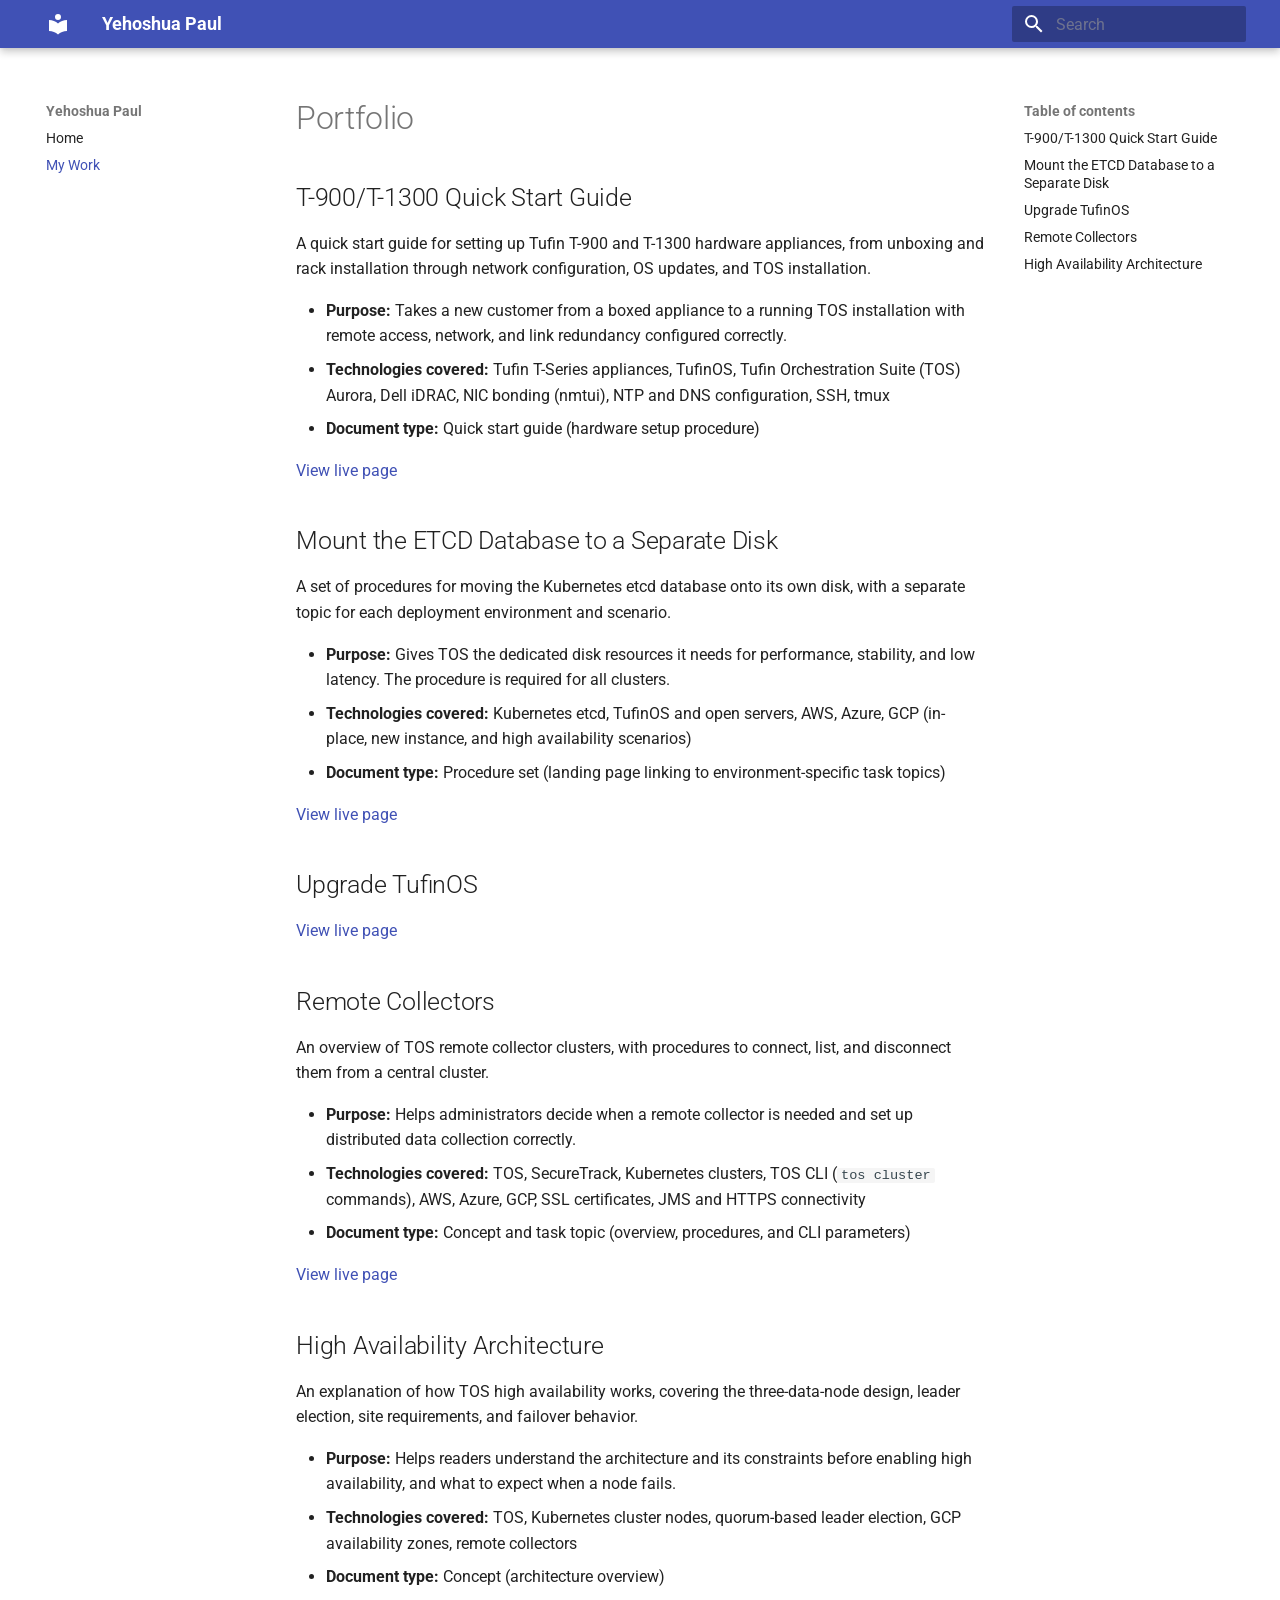
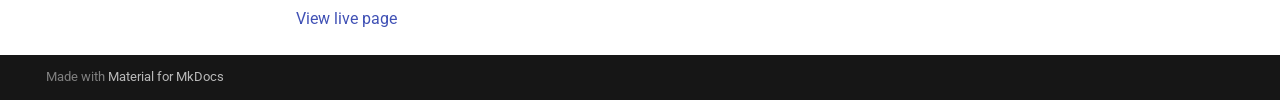
==== commit c5a8e70d: "Deployed ad1050b with MkDocs version: 1.6.1" ====
--- a/Portfolio/index.html
+++ b/Portfolio/index.html
@@ -443,18 +443,41 @@
 
 <h1 id="portfolio">Portfolio</h1>
 <h2 id="t-900t-1300-quick-start-guide">T-900/T-1300 Quick Start Guide</h2>
-<p>Lorem Ipsum</p>
-<p><a href="https://forum.tufin.com/support/kc/latest/Content/ST2/ManagingTOS/qsg_t900-t1300.htm">T-900/T-1300 Quick Start Guide</a></p>
+<p>A quick start guide for setting up Tufin T-900 and T-1300 hardware appliances, from unboxing and rack installation through network configuration, OS updates, and TOS installation.</p>
+<ul>
+<li><strong>Purpose:</strong> Takes a new customer from a boxed appliance to a running TOS installation with remote access, network, and link redundancy configured correctly.</li>
+<li><strong>Technologies covered:</strong> Tufin T-Series appliances, TufinOS, Tufin Orchestration Suite (TOS) Aurora, Dell iDRAC, NIC bonding (nmtui), NTP and DNS configuration, SSH, tmux</li>
+<li><strong>Document type:</strong> Quick start guide (hardware setup procedure)</li>
+</ul>
+<p><a href="https://forum.tufin.com/support/kc/latest/Content/ST2/ManagingTOS/qsg_t900-t1300.htm">View live page</a></p>
 <h2 id="mount-the-etcd-database-to-a-separate-disk">Mount the ETCD Database to a Separate Disk</h2>
-<p>Series of KC topics on how to mount the etcd database on a separate disk for a wide variety of deployment scenarios</p>
-<p><a href="https://forum.tufin.com/support/kc/latest/Content/ST2/ManagingTOS/MiniTOC_etcd.htm">Mount ETCD to a Separate Disk</a></p>
+<p>A set of procedures for moving the Kubernetes etcd database onto its own disk, with a separate topic for each deployment environment and scenario.</p>
+<ul>
+<li><strong>Purpose:</strong> Gives TOS the dedicated disk resources it needs for performance, stability, and low latency. The procedure is required for all clusters.</li>
+<li><strong>Technologies covered:</strong> Kubernetes etcd, TufinOS and open servers, AWS, Azure, GCP (in-place, new instance, and high availability scenarios)</li>
+<li><strong>Document type:</strong> Procedure set (landing page linking to environment-specific task topics)</li>
+</ul>
+<p><a href="https://forum.tufin.com/support/kc/latest/Content/ST2/ManagingTOS/MiniTOC_etcd.htm">View live page</a></p>
 <h2 id="upgrade-tufinos">Upgrade TufinOS</h2>
-<p><a href="https://forum.tufin.com/support/kc/latest/Content/ST2/ManagingTOS/MiniTOC_upgradeTufinOS.htm">Upgrade TufinOS Guide</a></p>
+<!-- Description fields pending: the page content did not load when fetched. -->
+
+<p><a href="https://forum.tufin.com/support/kc/latest/Content/ST2/ManagingTOS/MiniTOC_upgradeTufinOS.htm">View live page</a></p>
 <h2 id="remote-collectors">Remote Collectors</h2>
-<p>Lorem Ipsum</p>
-<p><a href="https://forum.tufin.com/support/kc/latest/Content/ST2/ManagingTOS/RemoteCollectors.htm">Remote Collectors</a></p>
+<p>An overview of TOS remote collector clusters, with procedures to connect, list, and disconnect them from a central cluster.</p>
+<ul>
+<li><strong>Purpose:</strong> Helps administrators decide when a remote collector is needed and set up distributed data collection correctly.</li>
+<li><strong>Technologies covered:</strong> TOS, SecureTrack, Kubernetes clusters, TOS CLI (<code>tos cluster</code> commands), AWS, Azure, GCP, SSL certificates, JMS and HTTPS connectivity</li>
+<li><strong>Document type:</strong> Concept and task topic (overview, procedures, and CLI parameters)</li>
+</ul>
+<p><a href="https://forum.tufin.com/support/kc/latest/Content/ST2/ManagingTOS/RemoteCollectors.htm">View live page</a></p>
 <h2 id="high-availability-architecture">High Availability Architecture</h2>
-<p><a href="https://forum.tufin.com/support/kc/latest/Content/ST2/GettingStarted/HAArchitecture.htm">HA Architecture</a></p>
+<p>An explanation of how TOS high availability works, covering the three-data-node design, leader election, site requirements, and failover behavior.</p>
+<ul>
+<li><strong>Purpose:</strong> Helps readers understand the architecture and its constraints before enabling high availability, and what to expect when a node fails.</li>
+<li><strong>Technologies covered:</strong> TOS, Kubernetes cluster nodes, quorum-based leader election, GCP availability zones, remote collectors</li>
+<li><strong>Document type:</strong> Concept (architecture overview)</li>
+</ul>
+<p><a href="https://forum.tufin.com/support/kc/latest/Content/ST2/GettingStarted/HAArchitecture.htm">View live page</a></p>
 
 
 
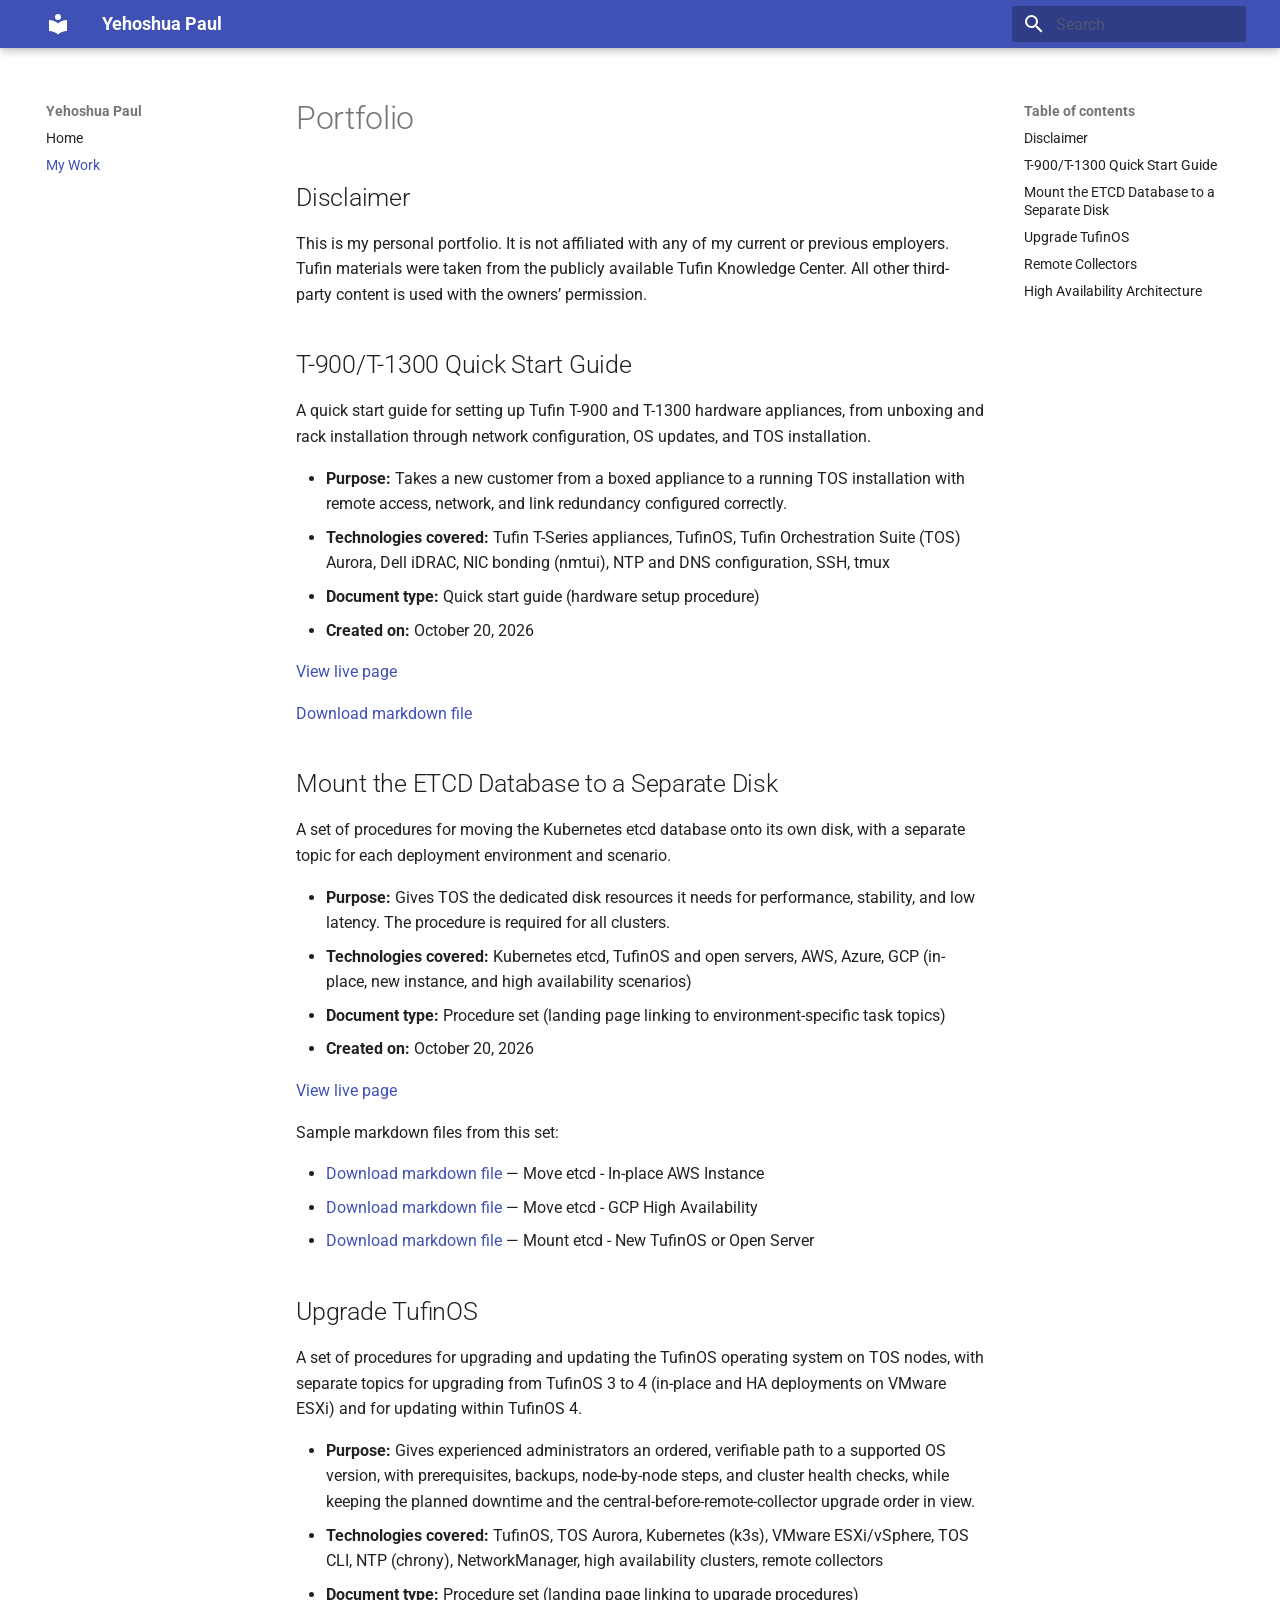
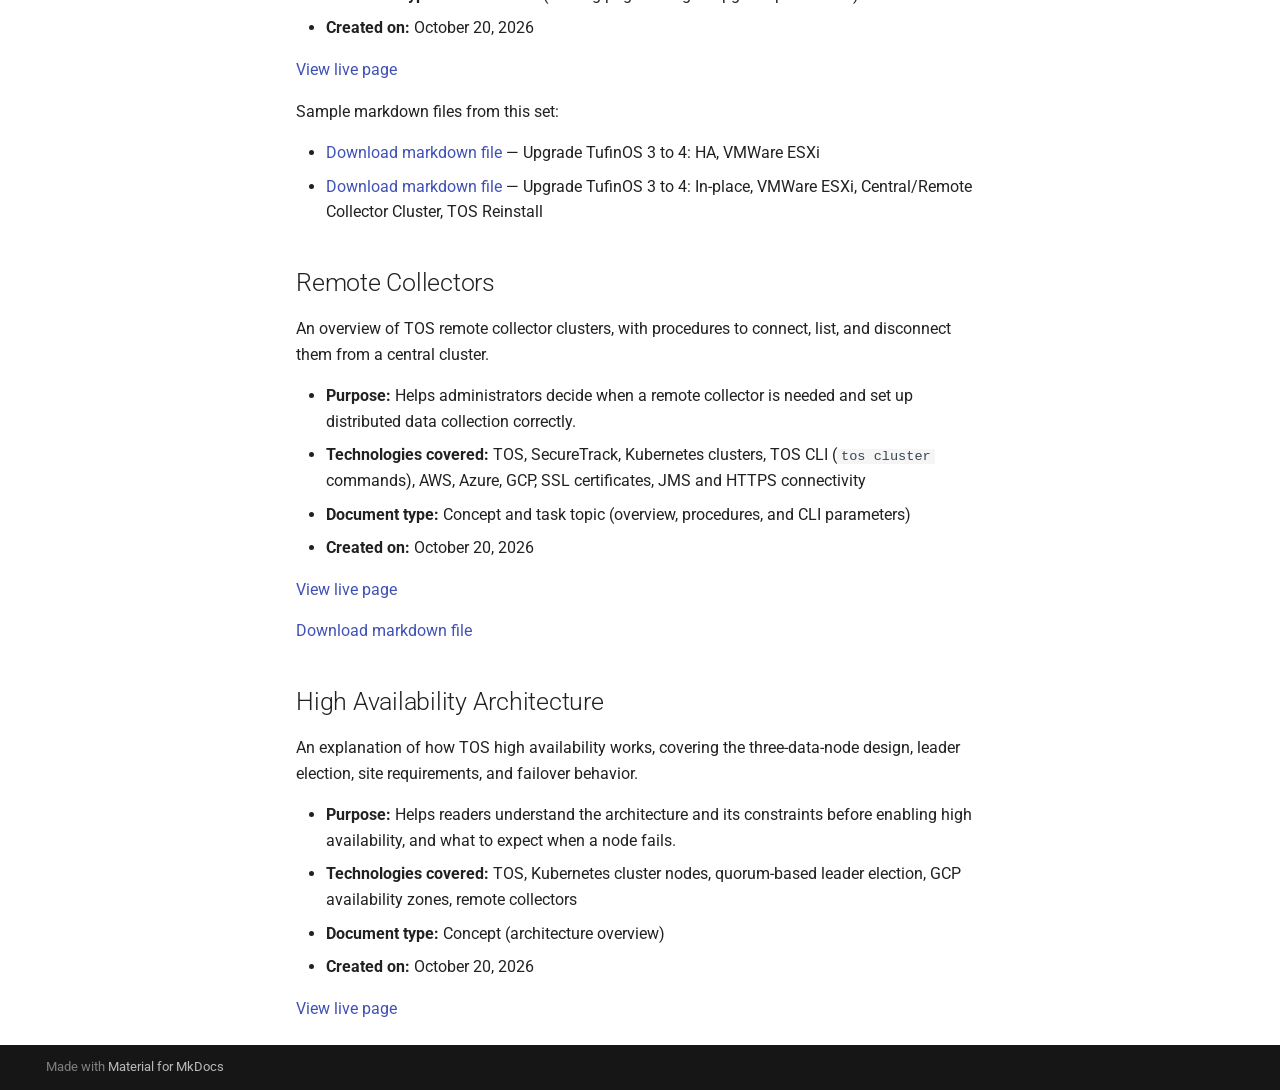
==== commit c9829512: "Deployed 597b0f4 with MkDocs version: 1.6.1" ====
--- a/Portfolio/index.html
+++ b/Portfolio/index.html
@@ -281,6 +281,17 @@
     <ul class="md-nav__list" data-md-component="toc" data-md-scrollfix>
       
         <li class="md-nav__item">
+  <a href="#disclaimer" class="md-nav__link">
+    <span class="md-ellipsis">
+      
+        Disclaimer
+      
+    </span>
+  </a>
+  
+</li>
+      
+        <li class="md-nav__item">
   <a href="#t-900t-1300-quick-start-guide" class="md-nav__link">
     <span class="md-ellipsis">
       
@@ -370,6 +381,17 @@
     <ul class="md-nav__list" data-md-component="toc" data-md-scrollfix>
       
         <li class="md-nav__item">
+  <a href="#disclaimer" class="md-nav__link">
+    <span class="md-ellipsis">
+      
+        Disclaimer
+      
+    </span>
+  </a>
+  
+</li>
+      
+        <li class="md-nav__item">
   <a href="#t-900t-1300-quick-start-guide" class="md-nav__link">
     <span class="md-ellipsis">
       
@@ -442,40 +464,64 @@
 
 
 <h1 id="portfolio">Portfolio</h1>
+<h2 id="disclaimer">Disclaimer</h2>
+<p>This is my personal portfolio. It is not affiliated with any of my current or previous employers. Tufin materials were taken from the publicly available Tufin Knowledge Center. All other third-party content is used with the owners’ permission.</p>
 <h2 id="t-900t-1300-quick-start-guide">T-900/T-1300 Quick Start Guide</h2>
 <p>A quick start guide for setting up Tufin T-900 and T-1300 hardware appliances, from unboxing and rack installation through network configuration, OS updates, and TOS installation.</p>
 <ul>
 <li><strong>Purpose:</strong> Takes a new customer from a boxed appliance to a running TOS installation with remote access, network, and link redundancy configured correctly.</li>
 <li><strong>Technologies covered:</strong> Tufin T-Series appliances, TufinOS, Tufin Orchestration Suite (TOS) Aurora, Dell iDRAC, NIC bonding (nmtui), NTP and DNS configuration, SSH, tmux</li>
 <li><strong>Document type:</strong> Quick start guide (hardware setup procedure)</li>
+<li><strong>Created on:</strong> October 20, 2026</li>
 </ul>
 <p><a href="https://forum.tufin.com/support/kc/latest/Content/ST2/ManagingTOS/qsg_t900-t1300.htm">View live page</a></p>
+<p><a href="https://raw.githubusercontent.com/Josh-Free/My-Portfolio/main/markdown/T-900-T-1300%20Quick%20Start%20Guide.md">Download markdown file</a></p>
 <h2 id="mount-the-etcd-database-to-a-separate-disk">Mount the ETCD Database to a Separate Disk</h2>
 <p>A set of procedures for moving the Kubernetes etcd database onto its own disk, with a separate topic for each deployment environment and scenario.</p>
 <ul>
 <li><strong>Purpose:</strong> Gives TOS the dedicated disk resources it needs for performance, stability, and low latency. The procedure is required for all clusters.</li>
 <li><strong>Technologies covered:</strong> Kubernetes etcd, TufinOS and open servers, AWS, Azure, GCP (in-place, new instance, and high availability scenarios)</li>
 <li><strong>Document type:</strong> Procedure set (landing page linking to environment-specific task topics)</li>
+<li><strong>Created on:</strong> October 20, 2026</li>
 </ul>
 <p><a href="https://forum.tufin.com/support/kc/latest/Content/ST2/ManagingTOS/MiniTOC_etcd.htm">View live page</a></p>
+<p>Sample markdown files from this set:</p>
+<ul>
+<li><a href="https://raw.githubusercontent.com/Josh-Free/My-Portfolio/main/markdown/Move%20etcd%20-%20In-place%20AWS%20Instance.md">Download markdown file</a> — Move etcd - In-place AWS Instance</li>
+<li><a href="https://raw.githubusercontent.com/Josh-Free/My-Portfolio/main/markdown/Move%20etcd%20-%20GCP%20High%20Availability.md">Download markdown file</a> — Move etcd - GCP High Availability</li>
+<li><a href="https://raw.githubusercontent.com/Josh-Free/My-Portfolio/main/markdown/Mount%20etcd%20-%20New%20TufinOS%20or%20Open%20Server.md">Download markdown file</a> — Mount etcd - New TufinOS or Open Server</li>
+</ul>
 <h2 id="upgrade-tufinos">Upgrade TufinOS</h2>
-<!-- Description fields pending: the page content did not load when fetched. -->
-
+<p>A set of procedures for upgrading and updating the TufinOS operating system on TOS nodes, with separate topics for upgrading from TufinOS 3 to 4 (in-place and HA deployments on VMware ESXi) and for updating within TufinOS 4.</p>
+<ul>
+<li><strong>Purpose:</strong> Gives experienced administrators an ordered, verifiable path to a supported OS version, with prerequisites, backups, node-by-node steps, and cluster health checks, while keeping the planned downtime and the central-before-remote-collector upgrade order in view.</li>
+<li><strong>Technologies covered:</strong> TufinOS, TOS Aurora, Kubernetes (k3s), VMware ESXi/vSphere, TOS CLI, NTP (chrony), NetworkManager, high availability clusters, remote collectors</li>
+<li><strong>Document type:</strong> Procedure set (landing page linking to upgrade procedures)</li>
+<li><strong>Created on:</strong> October 20, 2026</li>
+</ul>
 <p><a href="https://forum.tufin.com/support/kc/latest/Content/ST2/ManagingTOS/MiniTOC_upgradeTufinOS.htm">View live page</a></p>
+<p>Sample markdown files from this set:</p>
+<ul>
+<li><a href="https://raw.githubusercontent.com/Josh-Free/My-Portfolio/main/markdown/Upgrade%20TufinOS%203%20to%204%20-%20HA%2C%20VMWare%20ESXi.md">Download markdown file</a> — Upgrade TufinOS 3 to 4: HA, VMWare ESXi</li>
+<li><a href="https://raw.githubusercontent.com/Josh-Free/My-Portfolio/main/markdown/Upgrade%20TufinOS%203%20to%204%20-%20In-place%2C%20VMWare%20ESXi%2C%20Central-Remote%20Collector%20Cluster%2C%20TOS%20Reinstall.md">Download markdown file</a> — Upgrade TufinOS 3 to 4: In-place, VMWare ESXi, Central/Remote Collector Cluster, TOS Reinstall</li>
+</ul>
 <h2 id="remote-collectors">Remote Collectors</h2>
 <p>An overview of TOS remote collector clusters, with procedures to connect, list, and disconnect them from a central cluster.</p>
 <ul>
 <li><strong>Purpose:</strong> Helps administrators decide when a remote collector is needed and set up distributed data collection correctly.</li>
 <li><strong>Technologies covered:</strong> TOS, SecureTrack, Kubernetes clusters, TOS CLI (<code>tos cluster</code> commands), AWS, Azure, GCP, SSL certificates, JMS and HTTPS connectivity</li>
 <li><strong>Document type:</strong> Concept and task topic (overview, procedures, and CLI parameters)</li>
+<li><strong>Created on:</strong> October 20, 2026</li>
 </ul>
 <p><a href="https://forum.tufin.com/support/kc/latest/Content/ST2/ManagingTOS/RemoteCollectors.htm">View live page</a></p>
+<p><a href="https://raw.githubusercontent.com/Josh-Free/My-Portfolio/main/markdown/Remote%20Collectors.md">Download markdown file</a></p>
 <h2 id="high-availability-architecture">High Availability Architecture</h2>
 <p>An explanation of how TOS high availability works, covering the three-data-node design, leader election, site requirements, and failover behavior.</p>
 <ul>
 <li><strong>Purpose:</strong> Helps readers understand the architecture and its constraints before enabling high availability, and what to expect when a node fails.</li>
 <li><strong>Technologies covered:</strong> TOS, Kubernetes cluster nodes, quorum-based leader election, GCP availability zones, remote collectors</li>
 <li><strong>Document type:</strong> Concept (architecture overview)</li>
+<li><strong>Created on:</strong> October 20, 2026</li>
 </ul>
 <p><a href="https://forum.tufin.com/support/kc/latest/Content/ST2/GettingStarted/HAArchitecture.htm">View live page</a></p>
 
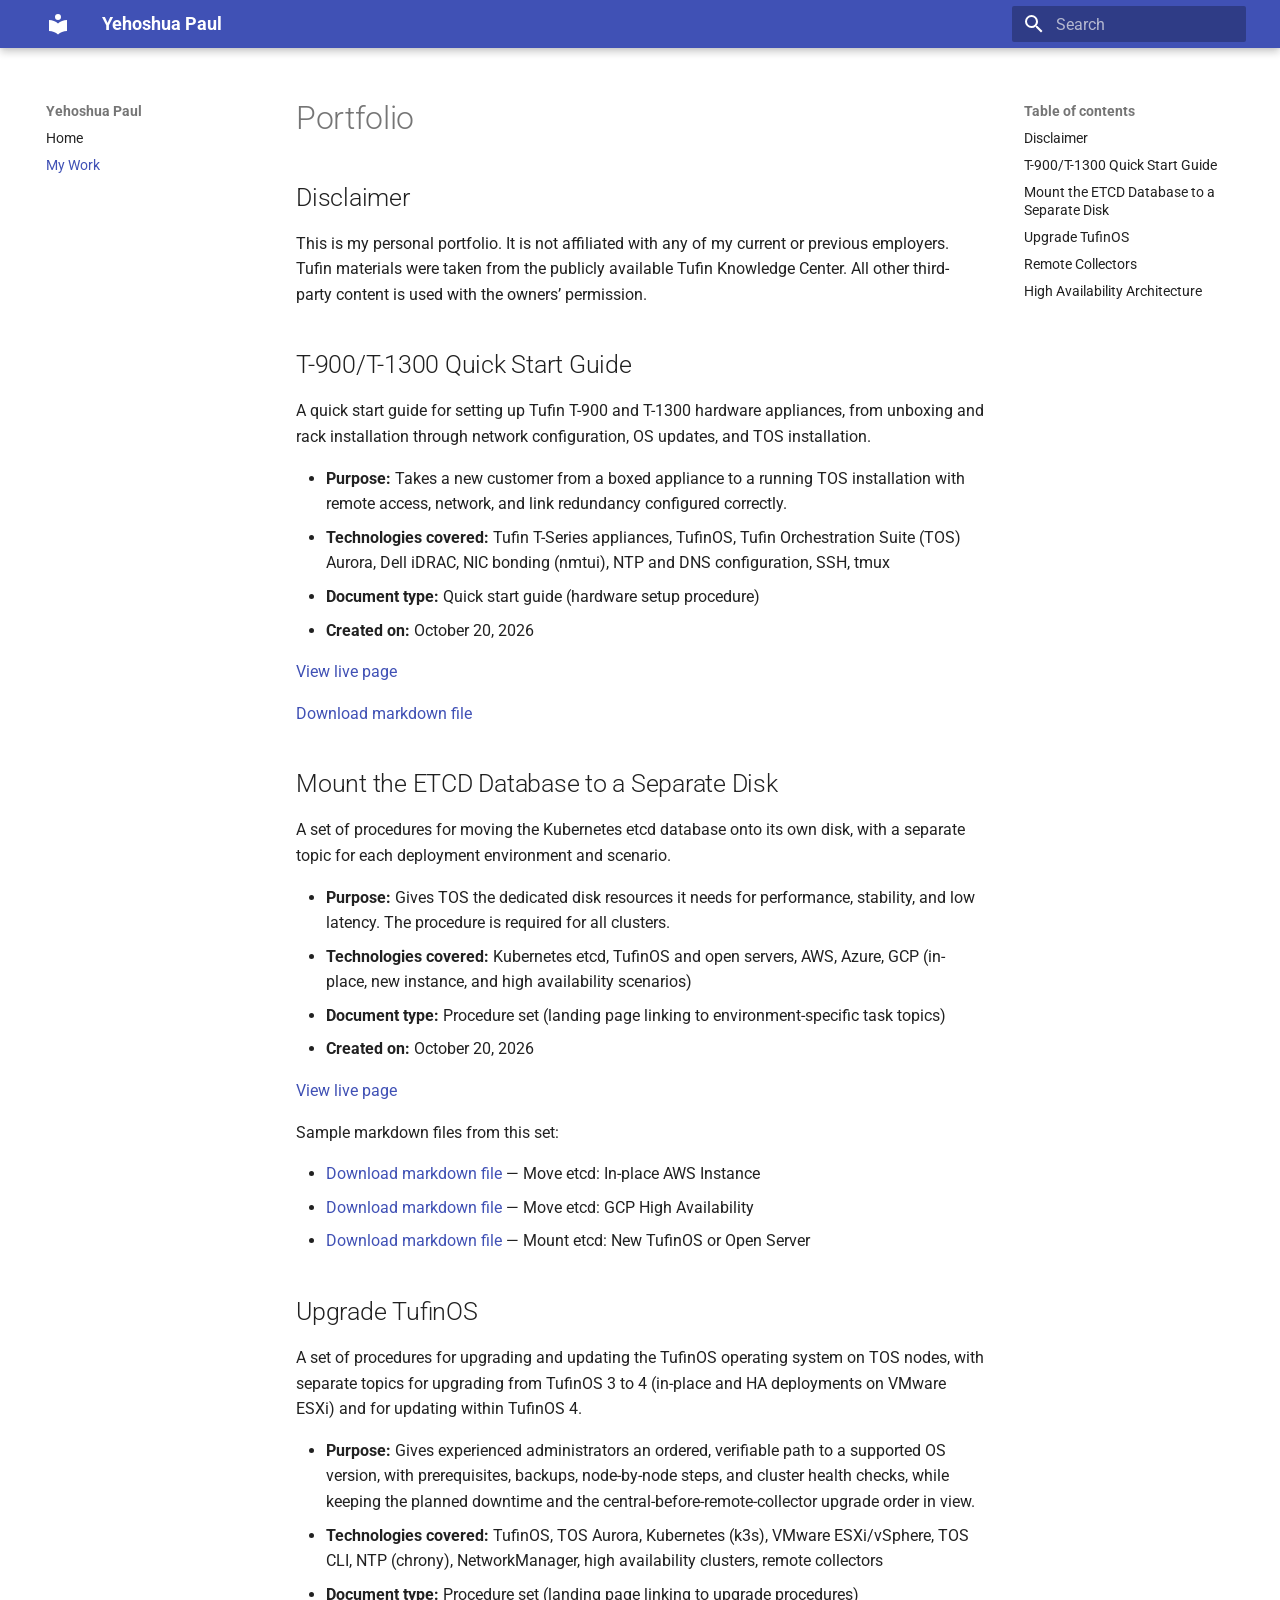
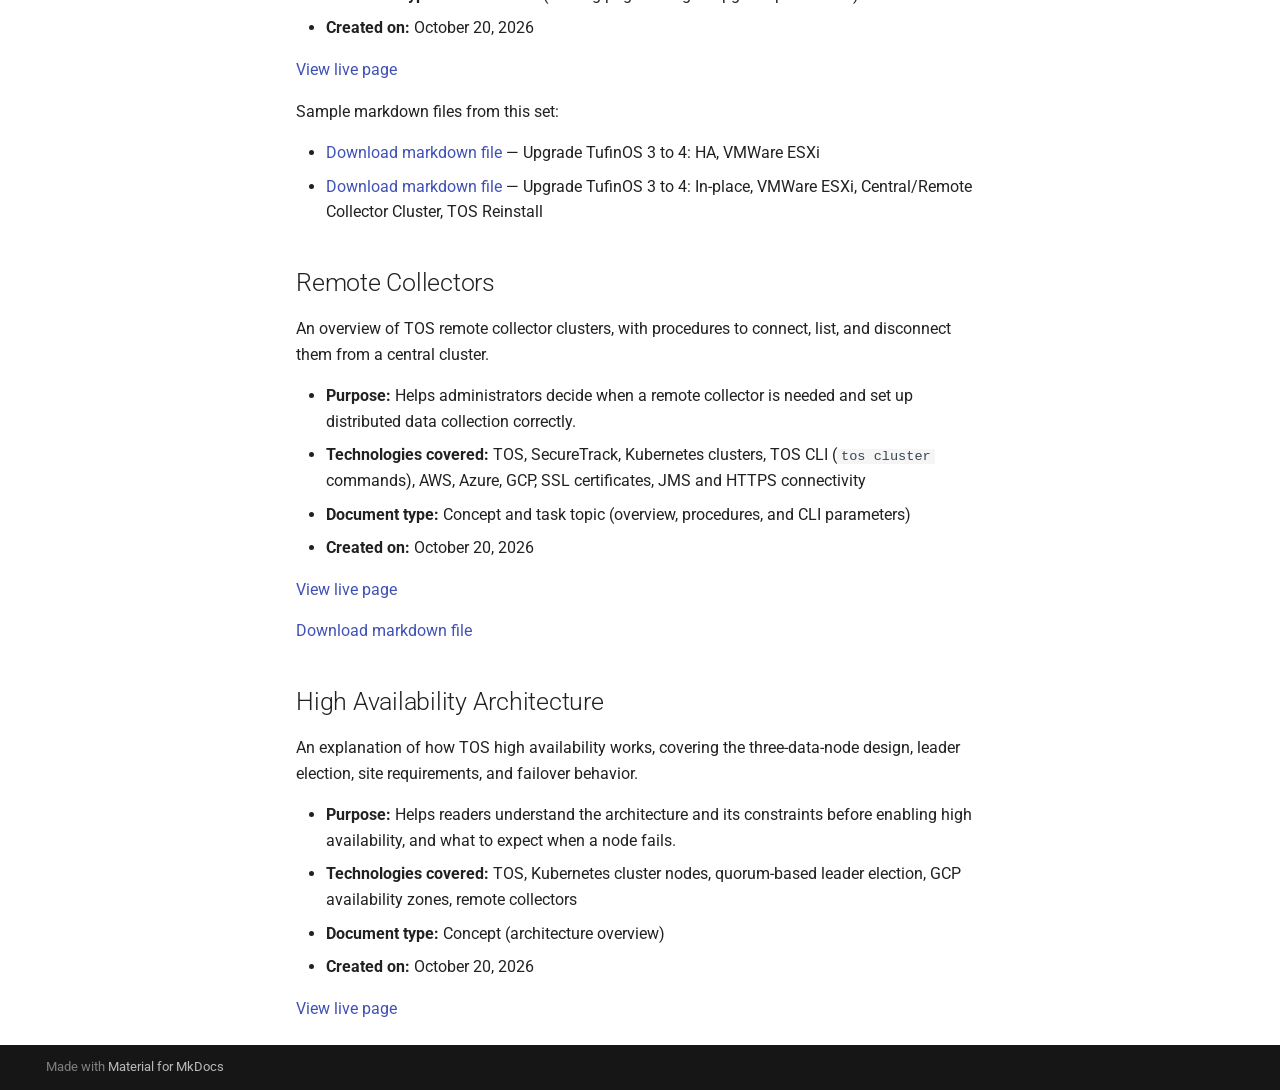
==== commit 9d91d9ee: "Deployed 597b0f4 with MkDocs version: 1.6.1" ====
--- a/Portfolio/index.html
+++ b/Portfolio/index.html
@@ -487,9 +487,9 @@
 <p><a href="https://forum.tufin.com/support/kc/latest/Content/ST2/ManagingTOS/MiniTOC_etcd.htm">View live page</a></p>
 <p>Sample markdown files from this set:</p>
 <ul>
-<li><a href="https://raw.githubusercontent.com/Josh-Free/My-Portfolio/main/markdown/Move%20etcd%20-%20In-place%20AWS%20Instance.md">Download markdown file</a> — Move etcd - In-place AWS Instance</li>
-<li><a href="https://raw.githubusercontent.com/Josh-Free/My-Portfolio/main/markdown/Move%20etcd%20-%20GCP%20High%20Availability.md">Download markdown file</a> — Move etcd - GCP High Availability</li>
-<li><a href="https://raw.githubusercontent.com/Josh-Free/My-Portfolio/main/markdown/Mount%20etcd%20-%20New%20TufinOS%20or%20Open%20Server.md">Download markdown file</a> — Mount etcd - New TufinOS or Open Server</li>
+<li><a href="https://raw.githubusercontent.com/Josh-Free/My-Portfolio/main/markdown/Move%20etcd%20-%20In-place%20AWS%20Instance.md">Download markdown file</a> — Move etcd: In-place AWS Instance</li>
+<li><a href="https://raw.githubusercontent.com/Josh-Free/My-Portfolio/main/markdown/Move%20etcd%20-%20GCP%20High%20Availability.md">Download markdown file</a> — Move etcd: GCP High Availability</li>
+<li><a href="https://raw.githubusercontent.com/Josh-Free/My-Portfolio/main/markdown/Mount%20etcd%20-%20New%20TufinOS%20or%20Open%20Server.md">Download markdown file</a> — Mount etcd: New TufinOS or Open Server</li>
 </ul>
 <h2 id="upgrade-tufinos">Upgrade TufinOS</h2>
 <p>A set of procedures for upgrading and updating the TufinOS operating system on TOS nodes, with separate topics for upgrading from TufinOS 3 to 4 (in-place and HA deployments on VMware ESXi) and for updating within TufinOS 4.</p>
